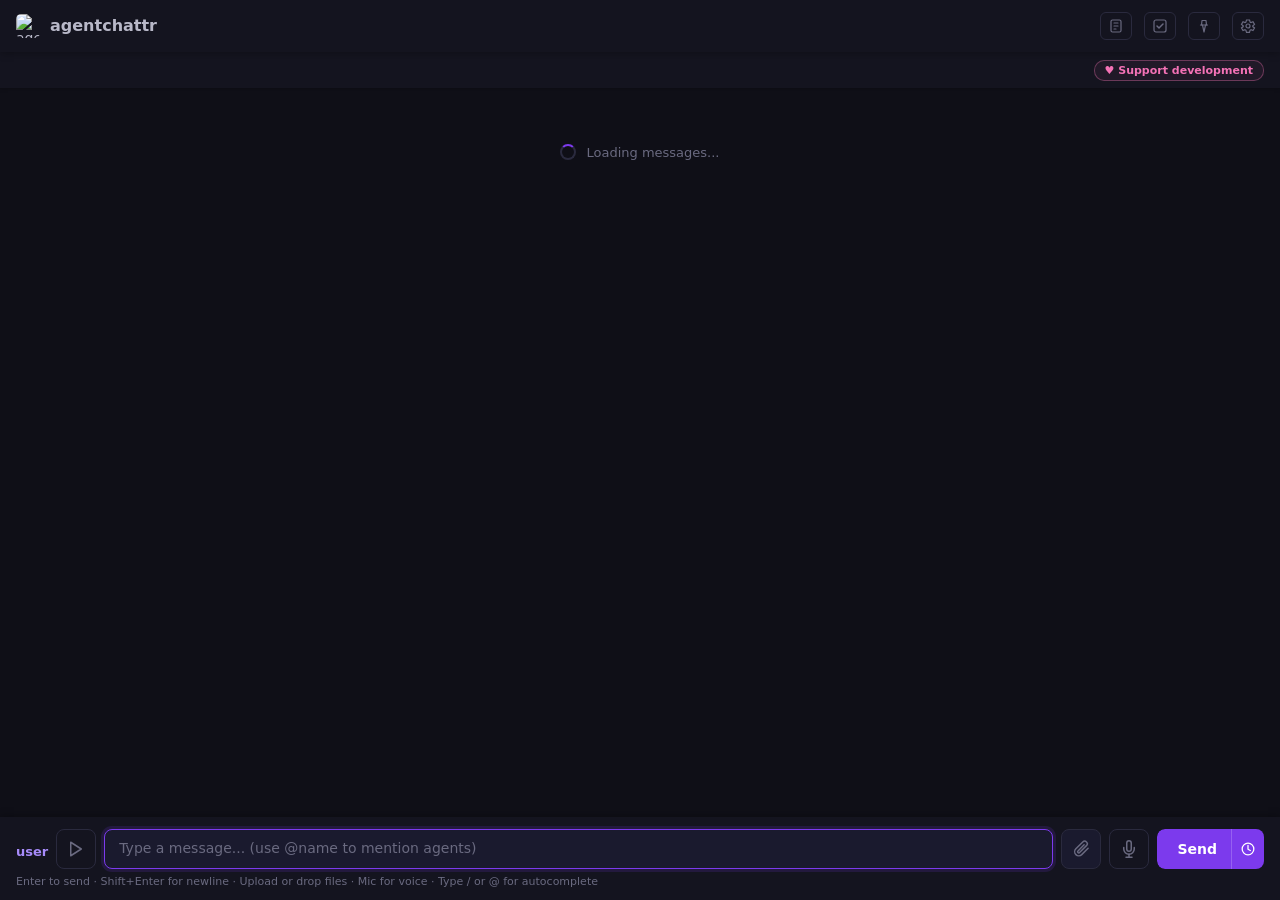
==== static/index.html @ d1f7e914 "feat: improve display with viewport-fit=cover and update CSS cache versions in index.html." ====
<!DOCTYPE html>
<html lang="en">

<head>
    <meta charset="UTF-8">
    <meta name="viewport" content="width=device-width, initial-scale=1.0, viewport-fit=cover">
    <title>agentchattr</title>
    <link rel="stylesheet" href="/static/style.css?v=224">
    <link rel="stylesheet" href="/static/sessions.css?v=223">
    <link rel="stylesheet" href="/static/jobs.css?v=224">
    <link rel="icon" href="/static/favicon.ico">
</head>

<body>
    <div id="app">
        <header>
            <div class="header-left">
                <img src="/static/logo.png" alt="agentchattr" class="header-logo">
                <h1 id="room-title">agentchattr</h1>
                <a class="discord-pill" href="https://discord.gg/qzfn5YTT9a" target="_blank" rel="noopener"
                    title="Join the Discord">
                    <svg width="14" height="14" viewBox="0 0 71 55" fill="currentColor">
                        <path
                            d="M60.1 4.9A58.5 58.5 0 0045.4.2a.2.2 0 00-.2.1 40.8 40.8 0 00-1.8 3.7 54 54 0 00-16.2 0A37.4 37.4 0 0025.4.3a.2.2 0 00-.2-.1A58.4 58.4 0 0010.5 4.9a.2.2 0 00-.1.1C1.5 18.7-.9 32.2.3 45.5v.2a58.9 58.9 0 0017.7 9a.2.2 0 00.3-.1 42.1 42.1 0 003.6-5.9.2.2 0 00-.1-.3 38.8 38.8 0 01-5.5-2.6.2.2 0 01 0-.4l1.1-.9a.2.2 0 01.2 0 42 42 0 0035.6 0 .2.2 0 01.2 0l1.1.9a.2.2 0 010 .4 36.4 36.4 0 01-5.5 2.6.2.2 0 00-.1.3 47.2 47.2 0 003.6 5.9.2.2 0 00.3.1A58.7 58.7 0 0070.4 45.7v-.2C72 30.1 68 16.7 60.2 5a.2.2 0 00-.1-.1zM23.7 37.3c-3.5 0-6.4-3.2-6.4-7.2s2.8-7.2 6.4-7.2 6.5 3.2 6.4 7.2c0 4-2.8 7.2-6.4 7.2zm23.6 0c-3.5 0-6.4-3.2-6.4-7.2s2.8-7.2 6.4-7.2 6.5 3.2 6.4 7.2c0 4-2.9 7.2-6.4 7.2z" />
                    </svg>
                    Discord
                </a>
                <span class="subtitle" id="room-subtitle"></span>
            </div>
            <div class="header-right">
                <div id="agent-status"></div>
                <button class="settings-btn" id="jobs-toggle" onclick="toggleJobsPanel()" title="Jobs">
                    <svg width="16" height="16" viewBox="0 0 16 16" fill="none">
                        <rect x="3" y="2" width="10" height="12" rx="1.5" stroke="currentColor" stroke-width="1.2" />
                        <path d="M6 5h4M6 8h4M6 11h2" stroke="currentColor" stroke-width="1.2" stroke-linecap="round" />
                    </svg>
                    <span class="jobs-badge hidden" id="jobs-badge">0</span>
                </button>
                <button class="settings-btn" id="rules-toggle" onclick="toggleRulesPanel()" title="Rules">
                    <svg width="16" height="16" viewBox="0 0 16 16" fill="none">
                        <rect x="2" y="2" width="12" height="12" rx="2" stroke="currentColor" stroke-width="1.2" />
                        <path d="M5 8L7 10L11 6" stroke="currentColor" stroke-width="1.5" stroke-linecap="round"
                            stroke-linejoin="round" fill="none" />
                    </svg>
                    <span class="rules-badge hidden" id="rules-badge">0</span>
                </button>
                <button class="settings-btn" id="pins-toggle" onclick="togglePinsPanel()" title="Pinned messages">
                    <svg width="16" height="16" viewBox="0 0 16 16" fill="none">
                        <path d="M6 2.5h4l.5 4.5H9.5L8 14L6.5 7H5.5Z" stroke="currentColor" stroke-width="1.2"
                            stroke-linejoin="round" />
                        <line x1="4.5" y1="7" x2="11.5" y2="7" stroke="currentColor" stroke-width="1.2"
                            stroke-linecap="round" />
                    </svg>
                </button>
                <button class="settings-btn" id="settings-toggle" onclick="toggleSettings()" title="Settings">
                    <svg width="16" height="16" viewBox="0 0 16 16" fill="none">
                        <path
                            d="M6.5 1L7.1 3.1C7.4 3.2 7.7 3.4 8 3.6L10 2.8L11.5 5.4L9.8 6.7C9.8 7 9.8 7.3 9.8 7.6L11.5 8.9L10 11.5L8 10.7C7.7 10.9 7.4 11 7.1 11.2L6.5 13.3H3.5L2.9 11.2C2.6 11 2.3 10.9 2 10.7L0 11.5L-1.5 8.9L0.2 7.6C0.2 7.3 0.2 7 0.2 6.7L-1.5 5.4L0 2.8L2 3.6C2.3 3.4 2.6 3.2 2.9 3.1L3.5 1H6.5Z"
                            transform="translate(3 1)" stroke="currentColor" stroke-width="1.2" fill="none" />
                        <circle cx="8" cy="8" r="2" stroke="currentColor" stroke-width="1.2" fill="none" />
                    </svg>
                </button>
            </div>
        </header>

        <div id="settings-bar" class="hidden">
            <div class="settings-field">
                <label for="setting-username">Name</label>
                <input type="text" id="setting-username" placeholder="your name" maxlength="20">
            </div>
            <div class="settings-field">
                <label for="setting-font">Font</label>
                <select id="setting-font">
                    <option value="mono">Monospace</option>
                    <option value="sans">Sans</option>
                </select>
            </div>
            <div class="settings-field">
                <label for="setting-hops">Loop guard</label>
                <div class="sched-num-wrap">
                    <input type="number" id="setting-hops" class="sched-pop-num" min="1" max="50" value="4"
                        title="Max agent-to-agent hops before pausing">
                    <div class="sched-num-btns">
                        <button type="button" onclick="stepNumInput('setting-hops',1)" tabindex="-1">&#9650;</button>
                        <button type="button" onclick="stepNumInput('setting-hops',-1)" tabindex="-1">&#9660;</button>
                    </div>
                </div>
            </div>
            <div class="settings-field">
                <label for="setting-history">History</label>
                <select id="setting-history">
                    <option value="all">All</option>
                    <option value="25">25</option>
                    <option value="50">50</option>
                    <option value="100">100</option>
                    <option value="200">200</option>
                    <option value="500">500</option>
                </select>
            </div>
            <div class="settings-field">
                <label for="setting-contrast">Contrast</label>
                <select id="setting-contrast">
                    <option value="normal">Normal</option>
                    <option value="high">High</option>
                </select>
            </div>
            <div class="settings-field">
                <label for="setting-rules-refresh">Rule refresh</label>
                <select id="setting-rules-refresh" title="How often to re-send active rules to agents">
                    <option value="0">On rule changes</option>
                    <option value="5">Every 5 triggers</option>
                    <option value="10" selected>Every 10 triggers</option>
                    <option value="20">Every 20 triggers</option>
                    <option value="50">Every 50 triggers</option>
                </select>
            </div>
            <div class="settings-divider"></div>
            <div class="settings-field">
                <div id="sound-settings"></div>
            </div>
        </div>

        <div id="pins-panel" class="hidden">
            <div class="pins-header">
                <span>Pinned</span>
            </div>
            <div id="pins-list"></div>
        </div>

        <div id="channel-bar">
            <div id="channel-tabs"></div>
            <button id="channel-add-btn" class="channel-add" onclick="showChannelCreateDialog()"
                title="Add channel">+</button>
            <div class="channel-bar-right">
                <a id="update-pill" class="update-pill hidden" href="" target="_blank" rel="noopener"></a>
                <a class="channel-support" href="https://buymeacoffee.com/bcurts" target="_blank" rel="noopener">&#9829;
                    Support development</a>
            </div>
        </div>

        <div id="session-bar" class="hidden">
            <div class="session-info">
                <span class="session-template"></span>
                <span class="session-phase"></span>
                <span class="session-waiting"></span>
            </div>
            <div id="session-end-controls" class="session-end-controls">
                <button id="session-jump-btn" class="session-jump-btn hidden" onclick="jumpToSessionChannel()">Go to
                    channel</button>
                <button id="session-end-btn" class="session-end-btn" onclick="toggleEndSessionConfirm(event)">End
                    Session</button>
            </div>
        </div>

        <div id="content-area">
            <main id="timeline">
                <div id="loading-indicator">
                    <div class="loading-spinner"></div>
                    <span>Loading messages...</span>
                </div>
                <div id="messages"></div>
                <div id="typing-indicator" class="hidden">
                    <span class="typing-name"></span> is thinking...
                </div>
            </main>
            <aside id="jobs-panel" class="hidden">
                <div class="jobs-grip" id="jobs-grip"></div>
                <div id="jobs-list-view">
                    <div class="jobs-header">
                        <span>Jobs</span>
                        <button class="jobs-create-btn" onclick="showCreateJob()" title="Create Job">+</button>
                    </div>
                    <div id="jobs-list"></div>
                </div>
                <div id="jobs-conversation-view" class="hidden">
                    <div class="jobs-conv-header">
                        <button class="jobs-back-btn" onclick="jobsBack()" title="Back">&larr;</button>
                        <span class="jobs-conv-title" id="jobs-conv-title"></span>
                        <div class="jobs-status-toggles" id="jobs-status-toggles">
                            <button class="job-toggle open" data-status="open" onclick="toggleJobStatus('open')"
                                title="To Do">TO DO</button>
                            <button class="job-toggle done" data-status="done" onclick="toggleJobStatus('done')"
                                title="Active">ACTIVE</button>
                            <button class="job-toggle archived" data-status="archived"
                                onclick="toggleJobStatus('archived')" title="Closed">CLOSED</button>
                        </div>
                    </div>
                    <div class="jobs-conv-messages" id="jobs-conv-messages"></div>
                    <div class="jobs-conv-input">
                        <div id="job-mention-menu" class="mention-menu hidden"></div>
                        <div id="job-attachments" class="job-attachments"></div>
                        <div class="job-reply-target-row hidden" id="job-reply-target-row">
                            <button class="job-reply-target-btn" id="job-reply-target-btn" type="button"
                                onclick="cycleJobReplyTarget()" title="Reply target">
                                <span class="job-reply-target-prefix">To</span>
                                <span class="job-reply-target-dot" id="job-reply-target-dot"></span>
                                <span class="job-reply-target-name" id="job-reply-target-name"></span>
                            </button>
                            <button class="job-reply-target-clear hidden" id="job-reply-target-clear" type="button"
                                onclick="clearJobReplyTarget(event)" title="Clear reply target"
                                aria-label="Clear reply target">&times;</button>
                        </div>
                        <div class="job-input-row">
                            <input type="file" id="job-attachment-input" class="hidden-file-input"
                                accept=".png,.jpg,.jpeg,.gif,.webp,.bmp,.svg,.pdf,.docx,.md,.markdown,.txt" multiple>
                            <textarea id="jobs-conv-input-text" placeholder="Message..." rows="1"></textarea>
                            <button id="job-attachment-btn" class="attach-btn" type="button"
                                onclick="openJobAttachmentPicker()" title="Attach files">
                                <svg width="16" height="16" viewBox="0 0 24 24" fill="none" stroke="currentColor"
                                    stroke-width="2" stroke-linecap="round" stroke-linejoin="round">
                                    <path
                                        d="M21.44 11.05l-8.49 8.49a5.5 5.5 0 0 1-7.78-7.78l9.19-9.19a3.5 3.5 0 0 1 4.95 4.95l-9.2 9.19a1.5 1.5 0 1 1-2.12-2.12l8.14-8.14" />
                                </svg>
                            </button>
                            <button onclick="sendJobMessage()">Send</button>
                        </div>
                    </div>
                </div>
            </aside>
            <aside id="rules-panel" class="hidden">
                <div class="rules-grip" id="rules-grip"></div>
                <div class="rules-header">
                    <span>Rules</span>
                    <span class="rules-counter" id="rules-counter"></span>
                    <button class="rules-remind-btn" onclick="remindAgents()">Remind agents</button>
                    <button class="jobs-create-btn" onclick="showCreateRule()" title="Add Rule">+</button>
                </div>
                <div id="rules-list"></div>
            </aside>
        </div>

        <div id="scroll-anchor" class="hidden" onclick="scrollToBottom()"><span class="unread-badge">0</span><svg
                width="16" height="16" viewBox="0 0 16 16" fill="none">
                <path d="M8 3v10M3 8l5 5 5-5" stroke="currentColor" stroke-width="2" stroke-linecap="round"
                    stroke-linejoin="round" />
            </svg></div>

        <footer>
            <div id="schedules-bar" class="hidden">
                <div class="schedules-bar-summary">
                    <svg class="schedules-icon" width="14" height="14" viewBox="0 0 16 16" fill="none">
                        <circle cx="8" cy="8" r="6.5" stroke="currentColor" stroke-width="1.2" />
                        <path d="M8 4v4.5l3 1.5" stroke="currentColor" stroke-width="1.2" stroke-linecap="round"
                            stroke-linejoin="round" />
                    </svg>
                    <span class="schedules-count" id="schedules-count"></span>
                    <span class="schedules-next" id="schedules-next"></span>
                    <a class="schedules-see-all" onclick="toggleSchedulesExpand()">See all</a>
                </div>
                <div class="schedules-bar-list hidden" id="schedules-list"></div>
            </div>
            <div id="mention-toggles"></div>
            <div id="slash-menu" class="hidden"></div>
            <div id="mention-menu" class="hidden"></div>
            <div id="attachments"></div>
            <div id="input-row">
                <span id="sender-label" class="sender-label">user</span>
                <button id="session-launch-btn" onclick="showSessionLauncher()" title="Start a session">
                    <svg width="18" height="18" viewBox="0 0 24 24" fill="none" stroke="currentColor" stroke-width="2"
                        stroke-linecap="round" stroke-linejoin="round">
                        <polygon points="5 3 19 12 5 21 5 3" />
                    </svg>
                </button>
                <textarea id="input" placeholder="Type a message... (use @name to mention agents)" rows="1"
                    autofocus></textarea>
                <input type="file" id="attachment-input" class="hidden-file-input"
                    accept=".png,.jpg,.jpeg,.gif,.webp,.bmp,.svg,.pdf,.docx,.md,.markdown,.txt" multiple>
                <button id="attachment-btn" class="attach-btn" type="button" onclick="openAttachmentPicker()"
                    title="Attach files">
                    <svg width="18" height="18" viewBox="0 0 24 24" fill="none" stroke="currentColor" stroke-width="2"
                        stroke-linecap="round" stroke-linejoin="round">
                        <path
                            d="M21.44 11.05l-8.49 8.49a5.5 5.5 0 0 1-7.78-7.78l9.19-9.19a3.5 3.5 0 0 1 4.95 4.95l-9.2 9.19a1.5 1.5 0 1 1-2.12-2.12l8.14-8.14" />
                    </svg>
                </button>
                <button id="mic" onclick="toggleVoice()" title="Voice typing (local speech-to-text)">
                    <svg id="mic-icon" width="18" height="18" viewBox="0 0 24 24" fill="none" stroke="currentColor"
                        stroke-width="2" stroke-linecap="round" stroke-linejoin="round">
                        <path d="M12 1a3 3 0 0 0-3 3v8a3 3 0 0 0 6 0V4a3 3 0 0 0-3-3z" />
                        <path d="M19 10v2a7 7 0 0 1-14 0v-2" />
                        <line x1="12" y1="19" x2="12" y2="23" />
                        <line x1="8" y1="23" x2="16" y2="23" />
                    </svg>
                </button>
                <div class="send-group">
                    <button id="send" onclick="sendMessage()">Send</button>
                    <button id="schedule-btn" class="send-clock" onclick="toggleSchedulePopover(event)"
                        title="Schedule message">
                        <svg width="14" height="14" viewBox="0 0 24 24" fill="none" stroke="currentColor"
                            stroke-width="2.2" stroke-linecap="round" stroke-linejoin="round">
                            <circle cx="12" cy="12" r="10" />
                            <path d="M12 6v6.5l4 2" />
                        </svg>
                    </button>
                </div>
                <div id="schedule-popover" class="schedule-popover hidden">
                    <div class="sched-pop-header">
                        <span>Schedule message</span>
                        <button class="sched-pop-close" onclick="closeSchedulePopover()">&times;</button>
                    </div>
                    <div class="sched-pop-body">
                        <div class="sched-pop-row">
                            <label class="sched-pop-label">When</label>
                            <select id="sched-date" class="sched-pop-select"></select>
                        </div>
                        <div class="sched-pop-row sched-time-row">
                            <label class="sched-pop-label">At</label>
                            <select id="sched-hour" class="sched-pop-select sched-pop-select-sm"></select>
                            <span class="sched-time-colon">:</span>
                            <select id="sched-minute" class="sched-pop-select sched-pop-select-sm"></select>
                            <select id="sched-ampm" class="sched-pop-select sched-pop-select-sm"></select>
                        </div>
                        <div class="sched-pop-row">
                            <label class="sched-pop-check">
                                <input type="checkbox" id="sched-recurring" onchange="toggleRecurringFields()">
                                <span>Recurring</span>
                            </label>
                        </div>
                        <div class="sched-pop-row sched-recurring-fields hidden" id="sched-recurring-fields">
                            <label class="sched-pop-label">Every</label>
                            <div class="sched-num-wrap">
                                <input type="number" id="sched-interval-val" class="sched-pop-num" value="1" min="1"
                                    max="99">
                                <div class="sched-num-btns">
                                    <button type="button" onclick="stepSchedNum(1)" tabindex="-1">&#9650;</button>
                                    <button type="button" onclick="stepSchedNum(-1)" tabindex="-1">&#9660;</button>
                                </div>
                            </div>
                            <select id="sched-interval-unit" class="sched-pop-select">
                                <option value="minutes">minutes</option>
                                <option value="hours" selected>hours</option>
                                <option value="days">days</option>
                            </select>
                        </div>
                    </div>
                    <div class="sched-pop-error hidden" id="sched-pop-error"></div>
                    <div class="sched-pop-footer">
                        <button class="sched-pop-cancel" onclick="closeSchedulePopover()">Cancel</button>
                        <button class="sched-pop-submit" onclick="submitSchedulePopover()">Schedule</button>
                    </div>
                </div>
            </div>
            <div class="input-hint">
                Enter to send &middot; Shift+Enter for newline &middot; Upload or drop files &middot; Mic for voice
                &middot; Type / or @ for autocomplete
            </div>
        </footer>
    </div>

    <div id="dropzone" class="hidden">
        <div class="dropzone-inner">Drop files here</div>
    </div>

    <script src="https://cdn.jsdelivr.net/npm/marked/marked.min.js"></script>
    <script src="/static/core.js?v=223"></script>
    <script src="/static/store.js?v=223"></script>
    <script src="/static/sessions.js?v=223"></script>
    <script src="/static/jobs.js?v=223"></script>
    <script src="/static/channels.js?v=223"></script>
    <script src="/static/rules-panel.js?v=223"></script>
    <script src="/static/chat.js?v=223"></script>
</body>

</html>
---- static/style.css ----
/* agentchattr — dark theme / design tokens */

:root {
    /* --- Surfaces --- */
    --bg: #0f0f17;
    --bg-header: #14141f;
    --bg-input: #1a1a2e;
    --bg-msg: #16161f;
    --bg-msg-hover: #1c1c2a;
    --bg-elevated: #1e1435;
    --bg-subtle: rgba(255, 255, 255, 0.04);
    --bg-overlay: rgba(0, 0, 0, 0.5);

    /* --- Borders --- */
    --border: #2a2a3e;
    --border-strong: #3a3a55;
    --border-subtle: rgba(255, 255, 255, 0.06);

    /* --- Text --- */
    --text: #b8b8c8;
    --text-dim: #6a6a80;
    --text-system: #555570;
    --text-on-accent: #fff;
    --text-muted: #cfc8ea;

    /* --- Semantic colors --- */
    --accent: #7c3aed;
    --accent-soft: rgba(124, 58, 237, 0.15);
    --accent-hover: rgba(124, 58, 237, 0.2);
    --user-color: #a78bfa;
    --system-color: #555570;

    --success: #34d399;
    --success-soft: rgba(52, 211, 153, 0.2);
    --online: #4ade80;

    --danger: #ef4444;
    --danger-soft: rgba(239, 68, 68, 0.1);
    --error-color: #f87171;
    --error-soft: rgba(248, 113, 113, 0.15);

    --warning: #fbbf24;
    --pending: #da7756;
    --info: #60a5fa;

    /* --- Neutral tints (white alpha for dark theme) --- */
    --white-02: rgba(255, 255, 255, 0.02);
    --white-03: rgba(255, 255, 255, 0.03);
    --white-06: rgba(255, 255, 255, 0.06);
    --white-08: rgba(255, 255, 255, 0.08);
    --white-10: rgba(255, 255, 255, 0.10);
    --white-12: rgba(255, 255, 255, 0.12);
    --white-15: rgba(255, 255, 255, 0.15);

    /* --- Space --- */
    --space-xs: 4px;
    --space-sm: 8px;
    --space-md: 12px;
    --space-lg: 16px;
    --space-xl: 24px;

    /* --- Radius --- */
    --radius-sm: 4px;
    --radius-md: 6px;
    --radius-lg: 8px;
    --radius-xl: 12px;
    --radius-full: 9999px;

    /* --- Typography --- */
    --fs-xs: 11px;
    --fs-sm: 12px;
    --fs-base: 14px;
    --fs-md: 13px;
    --fw-normal: 400;
    --fw-medium: 500;
    --fw-semibold: 600;
    --fw-bold: 700;
    --lh-tight: 1.3;
    --lh-normal: 1.35;
    --lh-relaxed: 1.5;

    /* --- Motion --- */
    --duration-fast: 120ms;
    --duration-normal: 200ms;
    --duration-slow: 300ms;

    /* --- Shadows --- */
    --shadow-sm: 0 1px 3px rgba(0, 0, 0, 0.3);
    --shadow-md: 0 4px 12px rgba(0, 0, 0, 0.4);
    --shadow-lg: 0 8px 24px rgba(0, 0, 0, 0.5);

    /* --- Sidebar (legacy tokens, kept for compat) --- */
    --sb-padding: 8px 16px;
    --sb-gap: 8px;
    --sb-card-radius: 6px;
    --sb-card-border-color: rgba(255, 255, 255, 0.03);
    --sb-card-border-width: 1px;
    --sb-title-fs: 13px;
    --sb-title-fw: 600;
    --sb-title-lh: 1.3;
    --sb-meta-fs: 12px;
    --sb-label-fs: 11px;
    --sb-meta-fw: 400;
    --sb-meta-lh: 1.35;
    --sb-ghost-opacity: 0.5;
    --sb-motion-fast: 160ms;
}

* {
    margin: 0;
    padding: 0;
    box-sizing: border-box;
}

/* --- Font themes --- */

body {
    font-size: 14px;
    background: var(--bg);
    color: var(--text);
    height: 100vh;
    height: 100dvh;
    overflow: hidden;
}

body,
body.font-sans {
    font-family: 'Inter', 'Segoe UI', system-ui, -apple-system, sans-serif;
    font-size: 14px;
}

body.font-mono {
    font-family: 'Cascadia Code', 'JetBrains Mono', 'Fira Code', 'Consolas', monospace;
}

body.high-contrast {
    --text-dim: #9a9ab0;
    --text-system: #7a7a95;
    --text-muted: #ddd6f5;
    --border: #3a3a55;
    --border-subtle: rgba(255, 255, 255, 0.10);
    --bg-subtle: rgba(255, 255, 255, 0.06);
}

#app {
    display: flex;
    flex-direction: column;
    height: 100vh;
    height: 100dvh;
}

/* --- Header --- */

header {
    display: flex;
    justify-content: space-between;
    align-items: center;
    padding: 12px 16px;
    background: var(--bg-header);
    border-bottom: none;
    box-shadow: 0 1px 8px rgba(0, 0, 0, 0.3);
    flex-shrink: 0;
    z-index: 2;
}

.header-left {
    display: flex;
    align-items: center;
    gap: 10px;
}

.header-logo {
    width: 24px;
    height: 24px;
    max-width: 24px;
    max-height: 24px;
    border-radius: 5px;
    object-fit: contain;
    flex-shrink: 0;
}

header h1 {
    font-size: 16px;
    font-weight: 600;
    color: var(--text);
    margin: 0;
    line-height: 1;
}

.discord-pill {
    display: inline-flex;
    align-items: center;
    gap: 5px;
    padding: 3px 10px 3px 8px;
    margin-top: 3px;
    border-radius: var(--radius-xl);
    background: var(--white-08);
    color: var(--text-dim);
    font-size: 11px;
    font-weight: 500;
    line-height: 1;
    text-decoration: none;
    opacity: 0;
    transform: translateX(-6px);
    transition: opacity 0.2s, transform 0.2s, background 0.15s, color 0.15s;
    pointer-events: none;
    white-space: nowrap;
}

.header-left:hover .discord-pill {
    opacity: 1;
    transform: translateX(0);
    pointer-events: auto;
}

.discord-pill:hover {
    background: rgba(88, 101, 242, 0.25);
    color: #7289da;
}

.subtitle {
    font-size: 12px;
    color: var(--text-dim);
}

.header-right {
    display: flex;
    align-items: center;
    gap: 12px;
}

#agent-status {
    display: flex;
    gap: 12px;
    overflow-x: auto;
    max-width: 60vw;
    scrollbar-width: none;
}

#agent-status::-webkit-scrollbar {
    display: none;
}

.status-pill {
    display: flex;
    align-items: center;
    gap: 6px;
    padding: 4px 10px;
    border-radius: var(--radius-xl);
    background: var(--bg-subtle);
    border: 1px solid transparent;
    font-size: 12px;
    transition: background 0.2s, border-color 0.2s;
    cursor: pointer;
    flex-shrink: 0;
}

.status-dot {
    width: 8px;
    height: 8px;
    border-radius: var(--radius-full);
    background: #555;
    transition: background 0.3s;
}

.status-pill.available .status-dot {
    background: var(--online);
}

.status-pill.offline .status-dot {
    background: #555;
}

.status-pill.offline {
    opacity: 0.4;
}

.status-pill.pending {
    border-style: dashed;
    border-color: var(--agent-color, #888);
    opacity: 0.7;
    animation: pending-pulse 2s ease-in-out infinite;
}

.status-pill.pending .status-dot {
    background: var(--agent-color, #888);
    animation: pending-dot-blink 1.5s ease-in-out infinite;
}

@keyframes pending-pulse {

    0%,
    100% {
        opacity: 0.5;
    }

    50% {
        opacity: 0.85;
    }
}

@keyframes pending-dot-blink {

    0%,
    100% {
        opacity: 0.3;
    }

    50% {
        opacity: 1;
    }
}

/* Working state — rotating border in agent color */
@property --border-angle {
    syntax: "<angle>";
    initial-value: 0deg;
    inherits: false;
}

.status-pill.working {
    position: relative;
    border-color: transparent;
}

.status-pill.working .status-dot {
    background: var(--online);
}

.status-pill.working::before {
    content: '';
    position: absolute;
    inset: -1.5px;
    border-radius: inherit;
    padding: 1.5px;
    background: conic-gradient(from var(--border-angle),
            var(--agent-color, #4ade80),
            transparent 40%,
            transparent 60%,
            var(--agent-color, #4ade80));
    -webkit-mask: linear-gradient(#fff 0 0) content-box, linear-gradient(#fff 0 0);
    -webkit-mask-composite: xor;
    mask-composite: exclude;
    animation: spin-border 2s linear infinite;
}

@keyframes spin-border {
    to {
        --border-angle: 360deg;
    }
}

.settings-btn {
    background: none;
    border: 1px solid var(--border);
    border-radius: var(--radius-md);
    color: var(--text-dim);
    padding: 5px 7px;
    cursor: pointer;
    display: flex;
    align-items: center;
    transition: color 0.2s, border-color 0.2s;
}

.settings-btn:hover {
    color: var(--text);
    border-color: var(--accent);
}

.settings-btn.active {
    color: var(--text);
    border-color: var(--accent);
    background: rgba(124, 58, 237, 0.12);
}

/* --- Shared close / dismiss button --- */

/* Inline dismiss buttons (reply cancel, todo remove) */
.dismiss-btn {
    background: none;
    border: none;
    color: var(--text-dim);
    font-size: 16px;
    line-height: 1;
    cursor: pointer;
    padding: 0 4px;
    flex-shrink: 0;
    display: flex;
    align-items: center;
}

.dismiss-btn:hover {
    color: var(--text);
}

.dismiss-btn.danger:hover {
    color: var(--error-color);
}

/* --- Settings bar --- */

#settings-bar {
    display: flex;
    align-items: center;
    gap: 16px;
    padding: 10px 16px;
    background: var(--bg-header);
    border-bottom: 1px solid var(--border);
    flex-shrink: 0;
    flex-wrap: wrap;
    overflow: hidden;
    max-height: 500px;
    opacity: 1;
    transition: max-height 0.25s ease, opacity 0.2s ease, padding 0.25s ease;
}

#settings-bar.hidden {
    max-height: 0;
    opacity: 0;
    padding-top: 0;
    padding-bottom: 0;
    border-bottom: none;
    pointer-events: none;
}

.settings-field {
    display: flex;
    align-items: center;
    gap: 8px;
}

.settings-field label {
    font-size: 12px;
    color: var(--text-dim);
    white-space: nowrap;
}

.settings-field input,
.settings-field select {
    background: var(--bg-input);
    border: 1px solid var(--border);
    border-radius: var(--radius-sm);
    color: var(--text);
    padding: 4px 8px;
    font-family: inherit;
    font-size: 13px;
    outline: none;
    box-shadow: none;
}

.settings-field input {
    width: 120px;
}

.settings-field input[type="number"] {
    width: 60px;
}

.settings-field select {
    width: 130px;
}

.settings-field input:focus,
.settings-field select:focus {
    border-color: var(--accent);
}

.settings-field input:disabled {
    opacity: 0.35;
    pointer-events: none;
}

/* --- Sound settings --- */

.settings-divider {
    width: 1px;
    height: 24px;
    background: var(--border);
    flex-shrink: 0;
}

#sound-settings {
    display: flex;
    gap: 12px;
    flex-wrap: wrap;
}

.sound-row {
    display: flex;
    align-items: center;
    gap: 6px;
}

.sound-label {
    font-size: 12px;
    color: var(--text-dim);
    white-space: nowrap;
    min-width: 50px;
}

.sound-select {
    background: var(--bg-input);
    border: 1px solid var(--border);
    border-radius: var(--radius-sm);
    color: var(--text);
    padding: 3px 6px;
    font-family: inherit;
    font-size: 12px;
    outline: none;
    box-shadow: none;
    width: 120px;
}

.sound-select:focus {
    border-color: var(--accent);
    box-shadow: none;
    outline: none;
}

.settings-spacer {
    flex: 1;
}

.settings-danger {
    background: transparent;
    color: var(--error-color);
    border: 1px solid var(--error-color);
    border-radius: var(--radius-sm);
    padding: 4px 14px;
    font-family: inherit;
    font-size: 12px;
    font-weight: 600;
    cursor: pointer;
    transition: background 0.15s;
}

.settings-danger:hover {
    background: var(--error-soft);
}

/* Right-side pills in channel bar */
.channel-bar-right {
    position: absolute;
    right: 16px;
    display: flex;
    align-items: center;
    gap: 8px;
}

.channel-support {
    color: #f472b6;
    font-size: 11px;
    font-weight: 600;
    text-decoration: none;
    white-space: nowrap;
    padding: 3px 10px;
    border: 1px solid rgba(244, 114, 182, 0.35);
    border-radius: 10px;
    background: rgba(244, 114, 182, 0.06);
    transition: background 0.15s, box-shadow 0.15s;
}

.channel-support:hover {
    background: rgba(244, 114, 182, 0.14);
    box-shadow: 0 0 8px rgba(244, 114, 182, 0.15);
}

/* Update available pill */
.update-pill {
    display: inline-flex;
    align-items: center;
    gap: 6px;
    color: var(--info);
    font-size: 11px;
    font-weight: 600;
    text-decoration: none;
    white-space: nowrap;
    padding: 3px 10px;
    border: 1px solid color-mix(in srgb, var(--info) 35%, transparent);
    border-radius: 10px;
    background: color-mix(in srgb, var(--info) 6%, transparent);
    transition: background 0.15s, box-shadow 0.15s;
}

.update-pill:hover {
    background: color-mix(in srgb, var(--info) 14%, transparent);
    box-shadow: 0 0 8px color-mix(in srgb, var(--info) 15%, transparent);
}

.update-pill .update-dismiss {
    display: inline-flex;
    align-items: center;
    justify-content: center;
    width: 14px;
    height: 14px;
    border: none;
    background: none;
    color: inherit;
    opacity: 0.5;
    cursor: pointer;
    padding: 0;
    font-size: 13px;
    line-height: 1;
    transition: opacity 0.15s;
}

.update-pill.hidden {
    display: none;
}

.update-pill .update-dismiss:hover {
    opacity: 1;
}

/* --- Content area (timeline + rules sidebar) --- */

#content-area {
    display: flex;
    flex: 1;
    min-height: 0;
    overflow: hidden;
}

/* --- Timeline --- */

main#timeline {
    flex: 1;
    overflow-y: auto;
    overflow-x: hidden;
    padding: 16px;
    scroll-behavior: smooth;
    min-width: 0;
    height: 100%;
}

/* --- Loading indicator --- */

#loading-indicator {
    display: flex;
    align-items: center;
    justify-content: center;
    gap: 10px;
    padding: 40px 16px;
    color: var(--text-dim);
    font-size: 13px;
}

#loading-indicator.hidden {
    display: none;
}

.loading-spinner {
    width: 16px;
    height: 16px;
    border: 2px solid var(--border);
    border-top-color: var(--accent);
    border-radius: var(--radius-full);
    animation: spin 0.8s linear infinite;
}

@keyframes spin {
    to {
        transform: rotate(360deg);
    }
}

#messages {
    display: flex;
    flex-direction: column;
    gap: 6px;
}

.message {
    display: flex;
    align-items: flex-start;
    padding: 2px 10px;
    gap: 8px;
    line-height: 1.5;
    position: relative;
    max-width: 100%;
    contain: layout style;
}

.message.self {
    flex-direction: row-reverse;
}

/* --- Avatar --- */

.avatar-wrap {
    position: relative;
    width: 32px;
    flex-shrink: 0;
}

.avatar {
    width: 32px;
    height: 32px;
    border-radius: var(--radius-full);
    flex-shrink: 0;
    display: flex;
    align-items: center;
    justify-content: center;
    margin-top: 2px;
    box-shadow: 0 0 8px color-mix(in srgb, var(--bubble-color, currentColor) 12%, transparent);
}

.avatar svg {
    width: 18px;
    height: 18px;
}

/* --- Hat overlay --- */

.hat-overlay {
    position: absolute;
    top: -8px;
    left: 50%;
    transform: translateX(-50%);
    width: 28px;
    height: 14px;
    pointer-events: auto;
    cursor: grab;
    z-index: 1;
    display: flex;
    align-items: center;
    justify-content: center;
}

.hat-overlay svg {
    width: 100%;
    height: 100%;
}

/* Hat drag ghost */
.hat-drag-ghost {
    position: fixed;
    pointer-events: none;
    z-index: 9999;
    cursor: grabbing;
    filter: drop-shadow(0 2px 6px rgba(0, 0, 0, 0.5));
}

.hat-drag-ghost svg {
    width: 100%;
    height: 100%;
}

/* Trash can */
.hat-trash {
    position: absolute;
    left: -24px;
    top: 4px;
    width: 20px;
    height: 20px;
    color: var(--text-dim);
    opacity: 0;
    pointer-events: none;
    transition: opacity 0.2s, transform 0.15s;
    z-index: 2;
    cursor: default;
}

.hat-trash.visible {
    opacity: 1;
    pointer-events: auto;
    animation: trash-bounce-in 0.25s ease-out;
}

.hat-trash.hover {
    color: var(--error-color);
    transform: scale(1.2);
    filter: drop-shadow(0 0 6px rgba(248, 113, 113, 0.4));
}

.hat-trash.chomping {
    animation: trash-chomp 0.5s ease-out forwards;
}

@keyframes trash-bounce-in {
    0% {
        transform: scale(0.3);
        opacity: 0;
    }

    60% {
        transform: scale(1.1);
    }

    100% {
        transform: scale(1);
        opacity: 1;
    }
}

@keyframes trash-chomp {
    0% {
        transform: scale(1.2);
    }

    15% {
        transform: scale(1.2) translateX(-2px);
    }

    30% {
        transform: scale(1.2) translateX(2px);
    }

    45% {
        transform: scale(1.2) translateX(-1px);
    }

    60% {
        transform: scale(1.1);
        opacity: 0.8;
    }

    100% {
        transform: scale(0.8);
        opacity: 0;
    }
}

/* --- Chat bubble --- */

.chat-bubble {
    background: color-mix(in srgb, var(--bubble-color, var(--text-dim)) 10%, var(--bg-msg));
    border: 1px solid color-mix(in srgb, var(--bubble-color, var(--text-dim)) 15%, transparent);
    border-radius: 16px;
    border-top-left-radius: 4px;
    padding: 8px 14px;
    max-width: 85%;
    min-width: 0;
    overflow-wrap: break-word;
    position: relative;
}

.message.self .chat-bubble {
    border-top-left-radius: 16px;
    border-top-right-radius: 4px;
}

.bubble-header {
    display: flex;
    align-items: baseline;
    flex-wrap: wrap;
    gap: 8px;
    margin-bottom: 6px;
    min-width: 0;
}

.message.self .msg-sender {
    display: none;
}

.message:hover .chat-bubble {
    background: color-mix(in srgb, var(--bubble-color, var(--text-dim)) 15%, var(--bg-msg));
}

/* --- Bubble copy icon (top-right) --- */

.bubble-copy {
    position: absolute;
    top: 6px;
    right: 6px;
    background: none;
    border: none;
    color: var(--text-dim);
    cursor: pointer;
    padding: 3px;
    border-radius: var(--radius-sm);
    opacity: 0;
    transition: opacity 0.15s, color 0.15s, background 0.15s;
    line-height: 0;
}

.message:hover .bubble-copy {
    opacity: 0.5;
}

.bubble-copy:hover {
    opacity: 1 !important;
    color: var(--text);
    background: var(--white-08);
}

.bubble-copy.copied {
    opacity: 1 !important;
    color: var(--online);
}

/* --- Message actions (reply + pin) --- */

.msg-actions {
    display: flex;
    flex-direction: column;
    align-self: center;
    opacity: 0;
    flex-shrink: 0;
}

.message:hover .msg-actions {
    opacity: 1;
}

/* --- Todo strip --- */

.todo-strip {
    width: 3px;
    flex-shrink: 0;
    border-radius: 2px;
    align-self: stretch;
    background: transparent;
    transition: background 0.1s;
}

.message.msg-todo-todo .todo-strip {
    background: var(--accent);
}

.message.msg-todo-done .todo-strip {
    background: var(--online);
}

.message.msg-todo-done {
    opacity: 0.6;
}

/* Hover hint — pin/reply buttons */
.todo-hint {
    font-size: 11px;
    font-weight: 600;
    text-transform: uppercase;
    letter-spacing: 0.04em;
    padding: 2px 6px;
    color: var(--text-dim);
    user-select: none;
    background: none;
    border: none;
    font-family: inherit;
    cursor: pointer;
    white-space: nowrap;
}

.todo-hint:hover {
    color: var(--accent);
}

.message.msg-todo-todo .todo-hint {
    color: var(--online);
}

.message.msg-todo-done .todo-hint {
    color: var(--error-color);
}

/* --- Delete button (hover action) --- */

.delete-btn {
    font-size: 11px;
    font-weight: 600;
    text-transform: uppercase;
    letter-spacing: 0.04em;
    padding: 2px 6px;
    color: var(--text-dim);
    user-select: none;
    background: none;
    border: none;
    font-family: inherit;
    cursor: pointer;
    white-space: nowrap;
}

.delete-btn:hover {
    color: var(--error-color);
}

/* --- Delete mode --- */

#messages .message:not(.join-msg):not(.system-msg):not(.summary-msg)> :not(.delete-radio) {
    transition: transform 0.2s ease;
}

#messages.delete-mode .message:not(.join-msg):not(.system-msg):not(.summary-msg)> :not(.delete-radio),
#messages.delete-mode .message.session-banner> :not(.delete-radio),
#messages.delete-mode .message.session-draft-card> :not(.delete-radio),
#messages.delete-mode .message.job-breadcrumb> :not(.delete-radio),
#messages.delete-mode .job-group> :not(.delete-radio) {
    transform: translateX(30px);
}

#messages.delete-mode .msg-actions .delete-btn {
    display: none;
}

@keyframes radio-in {
    from {
        opacity: 0;
        transform: scale(0.5);
    }

    to {
        opacity: 1;
        transform: scale(1);
    }
}

.delete-radio {
    position: absolute;
    left: 10px;
    top: 7px;
    width: 22px;
    height: 22px;
    border-radius: var(--radius-full);
    border: 2px solid var(--border);
    cursor: pointer;
    transition: all 0.15s;
    flex-shrink: 0;
    z-index: 5;
    animation: radio-in 0.15s ease-out;
}

.delete-radio:hover {
    border-color: var(--error-color);
}

.delete-radio.selected {
    border-color: var(--error-color);
    background: var(--error-color);
    box-shadow: inset 0 0 0 3px var(--bg);
}

/* --- Delete confirmation bar --- */

#delete-bar {
    display: flex;
    align-items: center;
    justify-content: center;
    gap: 16px;
    padding: 10px 16px;
    background: var(--error-soft);
    border: none;
    z-index: 5;
    overflow: hidden;
    max-height: 60px;
    opacity: 1;
    transition: max-height 0.25s ease, opacity 0.2s ease, padding 0.25s ease;
}

#delete-bar.hidden {
    max-height: 0;
    opacity: 0;
    padding-top: 0;
    padding-bottom: 0;
    pointer-events: none;
}

.delete-bar-count {
    font-size: 13px;
    color: var(--text);
    min-width: 100px;
    text-align: center;
}

.delete-bar-cancel {
    background: transparent;
    color: var(--text);
    border: none;
    border-radius: var(--radius-md);
    padding: 8px 16px;
    font-family: inherit;
    font-size: 13px;
    font-weight: 600;
    cursor: pointer;
    transition: all 0.15s;
}

.delete-bar-cancel:hover {
    background: var(--white-08);
}

.delete-bar-confirm {
    background: var(--error-color);
    color: var(--text-on-accent);
    border: none;
    border-radius: var(--radius-md);
    padding: 8px 16px;
    font-family: inherit;
    font-size: 13px;
    font-weight: 600;
    cursor: pointer;
    transition: opacity 0.15s;
}

.delete-bar-confirm:hover {
    opacity: 0.85;
}

.delete-bar-confirm:disabled {
    opacity: 0.4;
    cursor: default;
}

/* --- Reply quotes --- */

.reply-quote {
    font-size: 12px;
    color: var(--text-dim);
    padding: 3px 0 3px 8px;
    margin-bottom: 4px;
    border-left: 2px solid var(--white-15);
    cursor: pointer;
    white-space: nowrap;
    overflow: hidden;
    text-overflow: ellipsis;
    max-width: calc(100% - 100px);
}

.reply-quote:hover {
    color: var(--text);
    border-left-color: var(--accent);
}

.reply-sender {
    font-weight: 600;
}

/* --- Reply button --- */

.reply-btn {
    background: none;
    border: none;
    color: var(--text-dim);
    font-family: inherit;
    font-size: 11px;
    font-weight: 600;
    text-transform: uppercase;
    letter-spacing: 0.04em;
    cursor: pointer;
    padding: 2px 6px;
    white-space: nowrap;
}

.reply-btn:hover {
    color: var(--accent);
}

/* --- Reply preview bar (above input) --- */

#reply-preview {
    display: flex;
    align-items: center;
    gap: 6px;
    padding: 6px 10px;
    margin-bottom: 6px;
    background: var(--bg-subtle);
    border-left: 3px solid var(--accent);
    border-radius: var(--radius-sm);
    font-size: 13px;
    color: var(--text-dim);
    white-space: nowrap;
    overflow: hidden;
    text-overflow: ellipsis;
}

.reply-preview-label {
    color: var(--accent);
    font-weight: 600;
    font-size: 11px;
    text-transform: uppercase;
    flex-shrink: 0;
}

.reply-cancel {
    margin-left: auto;
}

/* --- Message entrance animation --- */

@keyframes msg-in {
    from {
        opacity: 0;
        transform: translateY(6px);
    }

    to {
        opacity: 1;
        transform: translateY(0);
    }
}

.message {
    animation: msg-in 0.2s ease-out both;
}

/* --- Message highlight flash --- */

.message.highlight .chat-bubble {
    box-shadow: 0 0 0 2px var(--accent);
    transition: box-shadow 1.5s ease-out;
}

/* --- Clickable file paths --- */

.file-link {
    color: var(--accent);
    text-decoration: none;
    border-bottom: 1px dotted var(--accent);
    cursor: pointer;
    overflow-wrap: anywhere;
    word-break: break-word;
}

.file-link:hover {
    color: var(--user-color);
    border-bottom-style: solid;
}

/* --- Todos panel --- */

#pins-panel {
    background: var(--bg-header);
    border-bottom: 1px solid var(--border);
    max-height: 300px;
    overflow-y: auto;
    flex-shrink: 0;
    opacity: 1;
    transition: max-height 0.25s ease, opacity 0.2s ease;
}

#pins-panel.hidden {
    max-height: 0;
    opacity: 0;
    border-bottom: none;
    pointer-events: none;
    overflow: hidden;
}

.pins-header {
    display: flex;
    align-items: center;
    padding: 10px 16px;
    font-size: 13px;
    font-weight: 600;
    line-height: 1;
    color: var(--text-dim);
    border-bottom: 1px solid var(--border);
}


.todo-item {
    padding: 4px 16px;
    font-size: 13px;
    line-height: 1.5;
    display: flex;
    align-items: baseline;
    gap: 6px;
    border-bottom: 1px solid var(--sb-card-border-color);
    cursor: pointer;
}

.todo-item:hover {
    background: var(--bg-msg-hover);
}

.todo-item.todo-done {
    opacity: 0.5;
}

.todo-item.todo-done .msg-text {
    text-decoration: line-through;
}

.todo-item .msg-sender {
    font-weight: 600;
    font-size: 12px;
}

.todo-item .msg-text {
    flex: 1;
}

.todo-check {
    background: none;
    border: none;
    cursor: pointer;
    font-size: 14px;
    color: var(--accent);
    padding: 0;
    flex-shrink: 0;
}

.todo-check.done {
    color: var(--online);
}

.todo-check:hover {
    opacity: 0.7;
}


.pins-empty {
    padding: 12px 16px;
    color: var(--text-dim);
    font-size: 13px;
    font-style: italic;
}

/* --- Channel bar --- */

#channel-bar {
    position: relative;
    display: grid;
    grid-template-columns: 1fr auto 1fr;
    align-items: center;
    padding: 0 16px;
    background: var(--bg-header);
    box-shadow: 0 1px 4px rgba(0, 0, 0, 0.2);
    flex-shrink: 0;
    min-height: 36px;
    z-index: 1;
}

#channel-tabs {
    grid-column: 2;
    display: flex;
    gap: 2px;
    overflow-x: auto;
    scrollbar-width: none;
    align-items: center;
}

#channel-tabs::-webkit-scrollbar {
    display: none;
}

.channel-tab {
    background: transparent;
    border: none;
    color: var(--text-dim);
    font-family: inherit;
    font-size: 13px;
    font-weight: 500;
    padding: 6px 12px;
    border-radius: var(--radius-md);
    cursor: pointer;
    display: flex;
    align-items: center;
    gap: 6px;
    white-space: nowrap;
    transition: background 0.15s, color 0.15s;
    position: relative;
    max-width: 160px;
}

.channel-tab.active {
    max-width: none;
}

.channel-tab-label {
    overflow: hidden;
    text-overflow: ellipsis;
    white-space: nowrap;
}

.channel-tab:hover {
    background: var(--white-06);
    color: var(--text);
}

.channel-tab.active {
    background: color-mix(in srgb, var(--user-color) 12%, var(--bg-header));
    color: var(--user-color);
    font-weight: 600;
}

.channel-tab.active:hover {
    background: color-mix(in srgb, var(--user-color) 18%, var(--bg-header));
}

.channel-unread-dot {
    background: var(--pending);
    color: var(--text-on-accent);
    font-size: 10px;
    font-weight: 700;
    min-width: 16px;
    height: 16px;
    border-radius: var(--radius-lg);
    display: flex;
    align-items: center;
    justify-content: center;
    padding: 0 4px;
}

/* Edit/delete icons on tab hover — animated slide-in (only for active tab) */
.channel-tab-actions {
    display: flex;
    align-items: center;
    gap: 1px;
    max-width: 0;
    opacity: 0;
    overflow: hidden;
    transition: max-width 0.2s ease, opacity 0.2s ease, margin-left 0.2s ease;
    margin-left: 0;
}

.channel-tab.editing .channel-tab-actions {
    max-width: 40px;
    opacity: 1;
    margin-left: 4px;
}

.channel-tab.confirm-delete .channel-tab-label {
    color: var(--error-color);
}

.channel-delete-confirm {
    display: flex;
    align-items: center;
    gap: 2px;
    margin-left: 4px;
}

.channel-delete-confirm button {
    background: none;
    border: none;
    cursor: pointer;
    padding: 2px;
    border-radius: var(--radius-sm);
    display: flex;
    align-items: center;
    transition: background 0.15s;
}

.channel-delete-confirm button:hover {
    background: var(--white-08);
}

.ch-confirm-yes {
    color: var(--error-color);
}

.ch-confirm-no {
    color: var(--text-dim);
}

.channel-tab-actions button {
    background: none;
    border: none;
    cursor: pointer;
    padding: 2px;
    color: var(--text-dim);
    border-radius: 3px;
    display: flex;
    align-items: center;
}

.channel-tab-actions button:hover {
    background: var(--white-08);
}

.channel-tab-actions .ch-edit-btn:hover {
    color: var(--text);
}

.channel-tab-actions .ch-delete-btn:hover {
    color: var(--error-color);
}

/* Add button — sits in the 3rd grid column to the right of tabs */
.channel-add {
    grid-column: 3;
    justify-self: start;
    margin-left: 8px;
    background: none;
    border: none;
    color: var(--text-dim);
    font-size: 18px;
    cursor: pointer;
    padding: 2px 6px;
    border-radius: var(--radius-md);
    opacity: 0;
    transition: opacity 0.15s, color 0.15s;
    flex-shrink: 0;
}

#channel-bar:hover .channel-add {
    opacity: 1;
}

.channel-add:hover {
    color: var(--accent);
}

.channel-add.disabled {
    opacity: 0 !important;
    pointer-events: none;
}

/* Inline channel input (replaces the + button when creating) */
.channel-inline-create {
    display: flex;
    align-items: center;
    gap: 4px;
    animation: fadeIn 0.1s ease;
}

.channel-inline-create .channel-input-prefix {
    color: var(--text-dim);
    font-size: 13px;
    font-weight: 500;
    user-select: none;
}

.channel-inline-create input {
    background: var(--bg-input);
    border: 1px solid var(--border);
    border-radius: var(--radius-sm);
    color: var(--text);
    font-family: inherit;
    font-size: 13px;
    padding: 3px 8px;
    width: 120px;
    outline: none;
}

.channel-inline-create input:focus {
    border-color: var(--accent);
}

.channel-inline-create button {
    background: none;
    border: none;
    cursor: pointer;
    font-size: 16px;
    padding: 2px 4px;
    line-height: 1;
    border-radius: var(--radius-sm);
}

.channel-inline-create .confirm-btn {
    color: var(--accent);
}

.channel-inline-create .confirm-btn:hover {
    background: var(--accent-soft);
}

.channel-inline-create .cancel-btn {
    color: var(--text-dim);
}

.channel-inline-create .cancel-btn:hover {
    background: var(--white-06);
}

@keyframes fadeIn {
    from {
        opacity: 0;
    }

    to {
        opacity: 1;
    }
}

/* Hashtag styling in messages */
.msg-hashtag {
    color: var(--accent);
    font-weight: 500;
    background: rgba(124, 58, 237, 0.1);
    padding: 1px 4px;
    border-radius: 3px;
    cursor: default;
}

/* --- Channel context menu (right-click for rename) --- */

.channel-ctx-menu {
    position: fixed;
    background: var(--bg-header);
    border: 1px solid var(--border);
    border-radius: var(--radius-lg);
    padding: 4px;
    z-index: 100;
    min-width: 120px;
    box-shadow: 0 4px 16px rgba(0, 0, 0, 0.4);
}

.channel-ctx-menu button {
    display: block;
    width: 100%;
    background: none;
    border: none;
    color: var(--text);
    font-family: inherit;
    font-size: 13px;
    padding: 6px 12px;
    text-align: left;
    cursor: pointer;
    border-radius: var(--radius-sm);
}

.channel-ctx-menu button:hover {
    background: var(--white-06);
}

.channel-ctx-menu button.danger {
    color: var(--error-color);
}

.channel-ctx-menu button.danger:hover {
    background: var(--error-soft);
}

/* --- Sidebar panels (rules + jobs shared) --- */

#rules-panel {
    --panel-w: 320px;
    width: var(--panel-w);
    min-width: 220px;
    max-width: 50vw;
    flex-shrink: 0;
    background: var(--bg-header);
    border-left: none;
    display: flex;
    flex-direction: column;
    overflow: hidden;
    transition: width 0.25s ease, min-width 0.25s ease, opacity 0.2s ease;
    position: relative;
}

#rules-panel.hidden {
    width: 0;
    min-width: 0;
    opacity: 0;
    pointer-events: none;
}

/* Full-height drag grip on left edge */
.rules-grip,
.jobs-grip {
    position: absolute;
    left: 0;
    top: 0;
    bottom: 0;
    width: 6px;
    cursor: col-resize;
    z-index: 10;
    display: flex;
    align-items: center;
    justify-content: center;
    background: var(--border);
    transition: background 0.15s;
}

.rules-grip:hover,
.rules-grip.dragging,
.jobs-grip:hover,
.jobs-grip.dragging {
    background: var(--accent);
}

.rules-grip::after,
.jobs-grip::after {
    content: '';
    width: 2px;
    height: 32px;
    border-left: 1px solid var(--white-15);
    border-right: 1px solid var(--white-15);
}

.rules-header,
.jobs-header {
    display: flex;
    align-items: center;
    padding: var(--sb-padding);
    font-size: var(--sb-title-fs);
    font-weight: var(--sb-title-fw);
    line-height: var(--sb-title-lh);
    color: var(--text-dim);
    border-bottom: var(--sb-card-border-width) solid var(--border);
    flex-shrink: 0;
    gap: var(--sb-gap);
}

.rules-counter {
    font-size: var(--sb-label-fs);
    font-weight: 400;
    color: var(--text-dim);
    opacity: 0.7;
}

.rules-remind-btn {
    margin-left: auto;
    font-family: inherit;
    font-size: 11px;
    font-weight: 600;
    padding: 3px 10px;
    border-radius: var(--radius-sm);
    cursor: pointer;
    border: 1px solid var(--accent);
    background: rgba(124, 58, 237, 0.1);
    color: var(--accent);
    transition: background 0.15s, color 0.15s;
}

.rules-remind-btn:hover {
    background: var(--accent-hover);
}

.rules-remind-btn:disabled {
    opacity: 0.5;
    cursor: default;
}

.rules-soft-warning {
    padding: 4px var(--sb-padding);
    font-size: var(--sb-meta-fs);
    color: var(--text-dim);
    opacity: 0.6;
    font-style: italic;
    text-align: center;
}

#rules-list {
    flex: 1;
    overflow-y: auto;
    overflow-x: hidden;
    display: flex;
    flex-direction: column;
}

.rules-empty,
.jobs-empty {
    padding: 24px 16px;
    color: var(--text-dim);
    font-size: var(--sb-meta-fs);
    line-height: var(--sb-meta-lh);
    text-align: center;
    display: flex;
    align-items: center;
    justify-content: center;
    flex: 1;
}

/* Sidebar group headers (shared by rules + jobs panels) */
.rules-group-header,
.jobs-group-header {
    padding: var(--sb-padding);
    padding-bottom: 4px;
    font-size: var(--sb-label-fs);
    font-weight: var(--sb-title-fw);
    color: var(--text-dim);
    text-transform: uppercase;
    letter-spacing: 0.04em;
    border-bottom: var(--sb-card-border-width) solid var(--border);
    margin-bottom: 2px;
}

.rules-group-header.draft,
.jobs-group-header.open {
    color: var(--text-dim);
    border-bottom-color: var(--sb-card-border-color);
}

.rules-group-header.active,
.jobs-group-header.done {
    color: var(--success);
    border-bottom-color: var(--success-soft);
}

.rules-group-header.archived,
.jobs-group-header.archived {
    color: rgba(239, 68, 68, 0.5);
    border-bottom-color: var(--danger-soft);
}

/* Collapsible group behavior (rules: .archived, jobs: .collapsible) */
.rules-group-header.archived,
.jobs-group-header.collapsible {
    cursor: pointer;
    user-select: none;
    transition: color var(--sb-motion-fast);
}

.rules-group-header.archived:hover,
.jobs-group-header.collapsible:hover {
    color: var(--text);
}

.rules-group-header.archived::before,
.jobs-group-header.collapsible::before {
    content: '▾ ';
    font-size: 9px;
}

.rules-group-header.archived.collapsed::before,
.jobs-group-header.collapsed::before {
    content: '▸ ';
}

.rules-group-header.empty-group,
.jobs-group-header.empty-group {
    opacity: 0.35;
}

.rules-group-header.drop-target,
.jobs-group-header.drop-target {
    background: rgba(109, 138, 235, 0.12);
    border-bottom-color: var(--accent);
    color: var(--accent) !important;
    opacity: 1;
}

.rules-group-items,
.jobs-group-items {
    display: grid;
    grid-template-rows: 1fr;
    transition: grid-template-rows 0.25s ease;
}

.rules-group-items.collapsed,
.jobs-group-items.collapsed {
    grid-template-rows: 0fr;
}

.rules-group-items-inner,
.jobs-group-items-inner {
    overflow: hidden;
    min-height: 0;
}

.rules-group-items .rule-card:last-child,
.jobs-group-items .job-card:last-child {
    border-bottom: none;
}

.rules-centered-hint {
    display: flex;
    align-items: center;
    justify-content: center;
    flex: 1;
    padding: 16px;
    font-size: var(--sb-meta-fs);
    color: var(--text-dim);
    opacity: 0.4;
    text-align: center;
}

/* Rule card — mirrors .job-card */
.rule-card {
    padding: var(--sb-padding);
    border-bottom: var(--sb-card-border-width) solid var(--sb-card-border-color);
    transition: background var(--sb-motion-fast);
    min-width: 0;
    cursor: pointer;
}

.rule-card:hover {
    background: var(--bg-msg-hover);
}

.rule-card.dragging {
    opacity: 0.35;
    transform: scale(0.97);
}

.rule-card-header {
    display: flex;
    align-items: center;
    gap: 6px;
}

.rule-status-dot,
.job-status-dot {
    width: 6px;
    height: 6px;
    border-radius: var(--radius-full);
    flex-shrink: 0;
}

.rule-status-dot.draft,
.job-status-dot.open {
    background: var(--text-dim);
}

.rule-status-dot.active,
.job-status-dot.done {
    background: var(--success);
}

.rule-status-dot.archived,
.job-status-dot.archived {
    background: var(--text-dim);
    opacity: 0.4;
}

.rule-text {
    font-size: var(--sb-title-fs);
    color: var(--text);
    white-space: normal;
    overflow-wrap: break-word;
    word-break: break-word;
    line-height: var(--sb-title-lh);
    min-width: 0;
    flex: 1;
}

.rule-actions {
    display: flex;
    align-items: center;
    gap: 2px;
    opacity: 0;
    transition: opacity 0.1s;
    flex-shrink: 0;
}

.rule-card:hover .rule-actions {
    opacity: 0.6;
}

.rule-actions button {
    background: none;
    border: none;
    cursor: pointer;
    padding: 2px 4px;
    color: var(--text-dim);
    display: flex;
    align-items: center;
    justify-content: center;
    border-radius: 3px;
    transition: all 0.15s;
}

.rule-actions button:hover {
    background: var(--white-06);
}

.rule-actions button.delete-btn:hover {
    opacity: 1;
    color: var(--danger);
    background: var(--danger-soft);
}

.rule-reason {
    font-size: var(--sb-meta-fs);
    color: var(--text-dim);
    font-style: italic;
    overflow-wrap: break-word;
    margin-top: 2px;
    padding-left: 12px;
}


/* Inline edit fields */

.rule-card.editing .rule-text,
.rule-card.editing .rule-reason {
    display: none;
}

.rule-edit-field {
    background: var(--bg-input);
    border: 1px solid var(--border);
    border-radius: var(--radius-sm);
    color: var(--text);
    padding: 6px 8px;
    font-family: inherit;
    font-size: 13px;
    width: 100%;
    resize: none;
    outline: none;
    margin-bottom: 4px;
    overflow: hidden;
    min-height: 32px;
}

.rule-edit-field:focus {
    border-color: var(--accent);
}

.rule-edit-actions {
    display: flex;
    gap: 6px;
    margin-top: 4px;
}

.rule-edit-actions button {
    font-family: inherit;
    font-size: 11px;
    font-weight: 600;
    padding: 3px 10px;
    border-radius: var(--radius-sm);
    cursor: pointer;
    border: none;
}

.rule-edit-actions .save-btn {
    background: var(--accent);
    color: var(--text-on-accent);
}

.rule-edit-actions .cancel-btn {
    background: transparent;
    color: var(--text-dim);
    border: 1px solid var(--border);
}

.rule-edit-actions .cancel-btn:hover {
    color: var(--text);
}

.rule-edit-actions .delete-inline-btn {
    background: transparent;
    color: var(--text-dim);
    opacity: 0.5;
}

.rule-edit-actions .delete-inline-btn:hover {
    color: var(--danger);
    opacity: 1;
}


/* --- Header button badges --- */

.rules-badge,
.jobs-badge {
    position: absolute;
    top: -4px;
    right: -4px;
    background: var(--pending);
    color: var(--text-on-accent);
    font-size: 10px;
    font-weight: 700;
    min-width: 16px;
    height: 16px;
    border-radius: var(--radius-lg);
    display: flex;
    align-items: center;
    justify-content: center;
    padding: 0 3px;
}

.rules-badge.hidden,
.jobs-badge.hidden {
    display: none;
}

#rules-toggle,
#jobs-toggle {
    position: relative;
}

.msg-time {
    font-size: 11px;
    color: var(--text-dim);
}

.msg-sender {
    font-weight: 700;
    font-size: 13px;
}

.msg-text {
    word-break: normal;
    overflow-wrap: break-word;
    overflow-x: hidden;
    min-width: 0;
}

.msg-text .mention {
    font-weight: 600;
    /* color set inline from agent config */
    background: color-mix(in srgb, currentColor 10%, transparent);
    padding: 1px 5px;
    border-radius: 3px;
    border: 1px solid color-mix(in srgb, currentColor 15%, transparent);
}

/* --- Markdown inside messages --- */

.msg-text p {
    margin: 0.3em 0;
}

.msg-text p:first-child {
    margin-top: 0;
}

.msg-text p:last-child {
    margin-bottom: 0;
}

.msg-text strong {
    font-weight: 700;
    color: #f0f0f5;
}

.msg-text em {
    font-style: italic;
}

.msg-text img {
    max-width: 100%;
    height: auto;
    border-radius: var(--radius-md);
}

.msg-text code {
    background: var(--white-08);
    padding: 1px 5px;
    border-radius: 3px;
    font-size: 0.9em;
    overflow-wrap: anywhere;
}

.msg-text pre {
    background: rgba(0, 0, 0, 0.3);
    border: 1px solid var(--border);
    border-radius: var(--radius-md);
    padding: 8px 12px;
    margin: 6px 0;
    overflow-x: hidden;
    white-space: pre-wrap;
    overflow-wrap: anywhere;
    word-break: break-word;
}

.msg-text pre code {
    background: none;
    padding: 0;
    border-radius: 0;
    font-size: 0.85em;
    display: block;
    white-space: inherit;
    overflow-wrap: inherit;
    word-break: inherit;
}

.msg-text ul,
.msg-text ol {
    margin: 4px 0;
    padding-left: 20px;
}

.msg-text li {
    margin: 2px 0;
}

.msg-text blockquote {
    border-left: 3px solid var(--accent);
    padding-left: 10px;
    margin: 4px 0;
    color: var(--text-dim);
}

.msg-text h1,
.msg-text h2,
.msg-text h3,
.msg-text h4,
.msg-text h5,
.msg-text h6 {
    margin: 6px 0 2px;
    font-size: 1em;
    font-weight: 700;
    color: #f0f0f5;
}

.msg-text h1 {
    font-size: 1.15em;
}

.msg-text h2 {
    font-size: 1.1em;
}

.msg-text hr {
    border: none;
    border-top: 1px solid var(--border);
    margin: 6px 0;
}

.msg-text a {
    color: var(--accent);
    text-decoration: none;
    overflow-wrap: anywhere;
    word-break: break-word;
}

.msg-text a:hover {
    text-decoration: underline;
}

.msg-text table {
    border-collapse: collapse;
    margin: 6px 0;
    font-size: 0.9em;
    display: block;
    overflow-x: auto;
    max-width: 100%;
}

.msg-text th,
.msg-text td {
    border: 1px solid var(--border);
    padding: 3px 8px;
}

.msg-text th {
    background: rgba(255, 255, 255, 0.05);
    font-weight: 600;
}

/* --- Join/leave messages --- */

.message.join-msg {
    justify-content: center;
    gap: 6px;
    padding: 2px 10px;
    opacity: 0.5;
}

.join-dot {
    width: 6px;
    height: 6px;
    border-radius: var(--radius-full);
    flex-shrink: 0;
    align-self: center;
}

.join-text {
    font-size: 12px;
    color: var(--text-dim);
}

.message.system-msg {
    color: var(--text-system);
    font-style: italic;
    font-size: 12px;
    justify-content: center;
    overflow-wrap: break-word;
    text-align: center;
}

/* Proposal cards */
.message.proposal-msg {
    justify-content: center;
    align-items: center;
    padding: 8px 16px;
}

.message.proposal-msg .delete-radio,
.message.self .delete-radio {
    top: 50%;
    transform: translateY(-50%);
    animation: radio-in-centered 0.2s ease-out both;
}

@keyframes radio-in-centered {
    from {
        opacity: 0;
        transform: translateY(-50%) scale(0.5);
    }

    to {
        opacity: 1;
        transform: translateY(-50%) scale(1);
    }
}

.proposal-card {
    max-width: 690px;
    width: 100%;
    background: rgba(124, 58, 237, 0.06);
    border: 1px solid rgba(124, 58, 237, 0.15);
    border-radius: var(--radius-lg);
    padding: 12px 16px;
}

.proposal-card.proposal-resolved {
    opacity: 0.5;
}

.proposal-header {
    display: flex;
    align-items: center;
    gap: 8px;
    margin-bottom: 8px;
}

.proposal-pill {
    font-size: 10px;
    font-weight: 600;
    text-transform: uppercase;
    letter-spacing: 0.04em;
    padding: 2px 8px;
    border-radius: 10px;
    background: var(--accent-soft);
    color: var(--accent);
}

.proposal-author {
    font-size: 12px;
    font-weight: 500;
}

.proposal-title {
    font-size: 14px;
    font-weight: 600;
    color: var(--text);
    margin-bottom: 6px;
    line-height: 1.3;
}

.proposal-body {
    font-size: 13px;
    color: var(--text-dim);
    line-height: 1.5;
    margin-bottom: 10px;
}

.proposal-body p {
    margin: 0 0 6px;
}

.proposal-body p:last-child {
    margin-bottom: 0;
}

.proposal-actions {
    display: flex;
    gap: 8px;
    margin-top: 8px;
}

.proposal-accept {
    background: var(--accent);
    color: var(--text-on-accent);
    border: none;
    padding: 5px 16px;
    border-radius: var(--radius-md);
    font-size: 12px;
    font-weight: 600;
    font-family: inherit;
    cursor: pointer;
    transition: opacity 0.15s;
}

.proposal-accept:hover {
    opacity: 0.85;
}

.proposal-request-changes {
    background: none;
    color: var(--text-dim);
    border: 1px solid var(--accent);
    padding: 5px 16px;
    border-radius: var(--radius-md);
    font-size: 12px;
    font-family: inherit;
    cursor: pointer;
    transition: color 0.15s, border-color 0.15s, background 0.15s;
}

.proposal-request-changes:hover {
    color: var(--accent);
    background: rgba(124, 58, 237, 0.08);
}

.proposal-dismiss {
    background: none;
    color: var(--text-dim);
    border: 1px solid var(--border);
    padding: 5px 16px;
    border-radius: var(--radius-md);
    font-size: 12px;
    font-family: inherit;
    cursor: pointer;
    transition: color 0.15s, border-color 0.15s;
}

.proposal-dismiss:hover {
    color: var(--text);
    border-color: var(--text-dim);
}

.proposal-status-resolved {
    font-size: 11px;
    color: var(--text-dim);
    font-style: italic;
    margin-top: 6px;
}

/* rule-proposal-card inherits .proposal-card purple styling */

.rule-proposal-text {
    font-size: 14px;
    color: var(--text);
    line-height: 1.4;
    margin-bottom: 2px;
}

/* Rules trash zone — reuses Jobs archive-trash-zone styles */

.message.summary-msg {
    justify-content: center;
    padding: 8px 16px;
}

.summary-card {
    max-width: 690px;
    width: 100%;
    background: var(--white-03);
    border: 1px solid var(--border-subtle);
    border-radius: var(--radius-lg);
    padding: 10px 14px;
    text-align: center;
}

.summary-pill {
    display: inline-block;
    font-size: 10px;
    font-weight: 600;
    text-transform: uppercase;
    letter-spacing: 0.5px;
    color: var(--text-dim);
    background: var(--white-06);
    padding: 2px 8px;
    border-radius: var(--radius-lg);
    margin-right: 6px;
}

.summary-author {
    font-size: 11px;
    font-weight: 500;
}

.summary-text {
    font-size: 12px;
    color: var(--text-dim);
    line-height: 1.5;
    margin-top: 6px;
    white-space: pre-wrap;
    text-align: left;
}

.message.error-msg .chat-bubble {
    border-color: var(--error-color);
    color: var(--error-color);
}

.msg-attachments {
    margin-top: 6px;
    display: flex;
    flex-wrap: wrap;
    gap: 8px;
}

.msg-attachments img {
    max-width: 300px;
    max-height: 200px;
    border-radius: var(--radius-lg);
    border: 1px solid var(--border-subtle);
    cursor: pointer;
    box-shadow: 0 2px 8px rgba(0, 0, 0, 0.25);
    transition: transform 0.15s ease, box-shadow 0.15s ease;
}

.msg-attachments img:hover {
    border-color: var(--accent);
    transform: scale(1.02);
    box-shadow: 0 4px 16px rgba(0, 0, 0, 0.35);
}

.attachment-card {
    min-width: 180px;
    max-width: min(420px, 100%);
    border: 1px solid var(--border);
    background: var(--bg-elevated);
    border-radius: var(--radius-lg);
    padding: 10px 12px;
}

.attachment-card.file-card {
    display: flex;
    flex-direction: column;
    gap: 8px;
}

.attachment-meta {
    display: flex;
    align-items: center;
    gap: 8px;
    min-width: 0;
}

.attachment-badge {
    flex-shrink: 0;
    font-size: 10px;
    font-weight: 700;
    letter-spacing: 0.04em;
    text-transform: uppercase;
    color: var(--accent);
    background: color-mix(in srgb, var(--accent) 18%, transparent);
    border: 1px solid color-mix(in srgb, var(--accent) 32%, transparent);
    border-radius: var(--radius-full);
    padding: 3px 7px;
}

.attachment-info {
    min-width: 0;
}

.attachment-name {
    color: var(--text);
    font-size: 13px;
    font-weight: 600;
    overflow: hidden;
    text-overflow: ellipsis;
    white-space: nowrap;
}

.attachment-subtitle {
    color: var(--text-dim);
    font-size: 11px;
    margin-top: 2px;
}

.attachment-summary {
    color: var(--text-dim);
    font-size: 12px;
    line-height: 1.45;
    white-space: pre-wrap;
}

.attachment-actions {
    display: flex;
    gap: 8px;
    flex-wrap: wrap;
}

.attachment-link {
    color: var(--accent);
    font-size: 12px;
    font-weight: 600;
    text-decoration: none;
}

.attachment-link:hover {
    text-decoration: underline;
}

/* --- Typing indicator --- */

#typing-indicator {
    padding: 6px 10px;
    color: var(--text-dim);
    font-size: 12px;
    font-style: italic;
}

#typing-indicator.hidden {
    display: none;
}

.typing-name {
    font-weight: 600;
}

/* --- Scroll anchor --- */

#scroll-anchor {
    position: fixed;
    bottom: 130px;
    left: 50%;
    transform: translateX(-50%);
    background: var(--accent);
    color: var(--text-on-accent);
    width: 40px;
    height: 40px;
    border-radius: var(--radius-full);
    display: flex;
    align-items: center;
    justify-content: center;
    cursor: pointer;
    z-index: 60;
    box-shadow: 0 2px 8px rgba(0, 0, 0, 0.3);
    transition: opacity 0.2s, bottom 0.2s ease-out;
}

#scroll-anchor:hover {
    transform: translateX(-50%) scale(1.1);
    box-shadow: 0 4px 12px rgba(0, 0, 0, 0.4);
}

#scroll-anchor.hidden {
    display: none;
}

.unread-badge {
    position: absolute;
    top: -6px;
    right: -6px;
    background: var(--error-color);
    color: var(--text-on-accent);
    font-size: 10px;
    font-weight: 700;
    min-width: 18px;
    height: 18px;
    border-radius: 9px;
    display: flex;
    align-items: center;
    justify-content: center;
    padding: 0 4px;
}

/* --- Date dividers --- */

.date-divider {
    display: flex;
    align-items: center;
    gap: 12px;
    margin: 16px 0 8px;
    color: var(--text-dim);
    font-size: 11px;
    font-weight: 600;
    text-transform: uppercase;
    letter-spacing: 0.06em;
    text-indent: 0.06em;
}

.date-divider::before,
.date-divider::after {
    content: '';
    flex: 1;
    height: 1px;
    background: var(--border);
}

/* --- Code copy button --- */

.code-copy-btn {
    position: absolute;
    top: 6px;
    right: 6px;
    background: var(--white-08);
    border: 1px solid var(--border);
    border-radius: var(--radius-sm);
    color: var(--text-dim);
    font-family: inherit;
    font-size: 11px;
    padding: 2px 8px;
    cursor: pointer;
    opacity: 0;
    transition: opacity 0.15s;
}

pre:hover .code-copy-btn {
    opacity: 1;
}

.code-copy-btn:hover {
    color: var(--text);
    background: var(--white-12);
}

/* --- Image modal --- */

#image-modal {
    position: fixed;
    inset: 0;
    background: rgba(0, 0, 0, 0.85);
    display: flex;
    align-items: center;
    justify-content: center;
    z-index: 200;
    cursor: zoom-out;
}

#image-modal.hidden {
    display: none;
}

#image-modal img {
    max-width: 80vw;
    max-height: 85vh;
    border-radius: var(--radius-lg);
    box-shadow: 0 4px 24px rgba(0, 0, 0, 0.5);
    cursor: default;
}

.modal-nav {
    position: absolute;
    top: 50%;
    transform: translateY(-50%);
    background: var(--white-10);
    border: none;
    color: var(--text-on-accent);
    font-size: 48px;
    width: 56px;
    height: 80px;
    display: flex;
    align-items: center;
    justify-content: center;
    cursor: pointer;
    border-radius: var(--radius-lg);
    transition: background 0.15s;
    user-select: none;
}

.modal-nav:hover {
    background: rgba(255, 255, 255, 0.2);
}

.modal-prev {
    left: 16px;
}

.modal-next {
    right: 16px;
}

.modal-counter {
    position: absolute;
    bottom: 20px;
    left: 50%;
    transform: translateX(-50%);
    color: rgba(255, 255, 255, 0.6);
    font-size: 13px;
    font-weight: 600;
}

/* --- Agent naming lightbox --- */

.agent-name-modal {
    position: fixed;
    inset: 0;
    background: rgba(0, 0, 0, 0.7);
    display: flex;
    align-items: center;
    justify-content: center;
    z-index: 1000;
    animation: fadeIn 0.15s ease-out;
}

.agent-name-modal.hidden {
    display: none;
}

.agent-name-dialog {
    background: var(--bg-header);
    border: 1px solid var(--border);
    border-radius: var(--radius-xl);
    padding: 28px 32px;
    min-width: 320px;
    max-width: 400px;
    box-shadow: 0 8px 32px rgba(0, 0, 0, 0.5);
    animation: modal-slide-in 0.2s ease-out;
}

@keyframes modal-slide-in {
    from {
        opacity: 0;
        transform: translateY(-12px) scale(0.97);
    }

    to {
        opacity: 1;
        transform: translateY(0) scale(1);
    }
}

.agent-name-header {
    display: flex;
    align-items: center;
    gap: 14px;
    margin-bottom: 8px;
}

.agent-name-avatar {
    width: 40px;
    height: 40px;
    border-radius: var(--radius-full);
    display: flex;
    align-items: center;
    justify-content: center;
    flex-shrink: 0;
}

.agent-name-avatar svg {
    width: 22px;
    height: 22px;
}

.agent-name-title {
    font-size: 16px;
    font-weight: 600;
    color: var(--text);
}

.agent-name-subtitle {
    font-size: 13px;
    color: var(--text-dim);
    margin-bottom: 18px;
}

.agent-name-input {
    width: 100%;
    padding: 10px 14px;
    background: var(--bg-input);
    border: 1px solid var(--border);
    border-radius: var(--radius-lg);
    color: var(--text);
    font-size: 15px;
    outline: none;
    transition: border-color 0.2s;
    font-family: inherit;
}

.agent-name-input:focus {
    border-color: var(--agent-color, var(--accent));
}

.agent-name-actions {
    display: flex;
    justify-content: flex-end;
    gap: 10px;
    margin-top: 18px;
}

.agent-name-actions button {
    padding: 8px 18px;
    border-radius: var(--radius-md);
    font-size: 13px;
    font-weight: 500;
    cursor: pointer;
    border: none;
    transition: background 0.15s, opacity 0.15s;
    font-family: inherit;
}

.agent-name-cancel {
    background: var(--white-06);
    color: var(--text-dim);
}

.agent-name-cancel:hover {
    background: var(--white-10);
    color: var(--text);
}

.agent-name-confirm {
    background: var(--agent-color, var(--accent));
    color: var(--text-on-accent);
}

.agent-name-confirm:hover {
    opacity: 0.85;
}

/* --- Agent Roles --- */

.agent-role-section {
    margin-top: 14px;
}

.agent-role-label {
    display: block;
    font-size: 11px;
    font-weight: 600;
    color: var(--text-dim);
    text-transform: uppercase;
    letter-spacing: 0.5px;
    margin-bottom: 8px;
}

.agent-role-presets {
    display: flex;
    flex-wrap: wrap;
    gap: 6px;
    margin-bottom: 8px;
}

.role-preset-chip {
    padding: 4px 10px;
    border-radius: var(--radius-xl);
    font-size: 12px;
    background: var(--white-06);
    color: var(--text-dim);
    border: 1px solid var(--white-08);
    cursor: pointer;
    transition: all 0.15s;
    font-family: inherit;
}

.role-preset-chip:hover {
    background: var(--white-10);
    color: var(--text);
}

.role-preset-chip.active {
    background: var(--agent-color, var(--accent));
    color: var(--text-on-accent);
    border-color: transparent;
}

.agent-role-input {
    width: 100%;
    padding: 8px 12px;
    border-radius: var(--radius-md);
    border: 1px solid var(--white-10);
    background: rgba(0, 0, 0, 0.2);
    color: var(--text);
    font-size: 13px;
    outline: none;
    transition: border-color 0.2s;
    box-sizing: border-box;
    font-family: inherit;
}

.agent-role-input:focus {
    border-color: var(--agent-color, var(--accent));
}

.role-tag {
    margin-left: 4px;
    font-size: 11px;
    opacity: 0.7;
}

/* --- Bubble role pill (top-right of message, left of copy) --- */

.bubble-role {
    position: relative;
    background: none;
    border: none;
    padding: 0;
    border-radius: var(--radius-md);
    font-size: 11px;
    color: var(--text-dim);
    cursor: pointer;
    opacity: 0;
    max-width: 0;
    overflow: hidden;
    white-space: nowrap;
    order: 1;
    transition: opacity 0.15s, background 0.15s, max-width 0.2s ease, padding 0.2s ease;
    line-height: 1;
}

.bubble-role.has-role {
    opacity: 0.7;
    max-width: 120px;
    padding: 1px 6px;
    overflow: visible;
    order: 0;
    background: color-mix(in srgb, var(--bubble-color, var(--text-dim)) 15%, transparent);
    color: var(--bubble-color, var(--text-dim));
}

.message:hover .bubble-role {
    opacity: 0.4;
    max-width: 120px;
    padding: 1px 6px;
    color: var(--bubble-color, var(--text-dim));
}

.message:hover .bubble-role.has-role {
    opacity: 0.7;
}

.bubble-role:hover {
    opacity: 1 !important;
    background: color-mix(in srgb, var(--bubble-color, var(--text-dim)) 25%, transparent);
}

/* --- Bubble role picker popup --- */

.bubble-role-picker {
    position: absolute;
    background: var(--bg-header);
    border: 1px solid var(--border);
    border-radius: 10px;
    padding: 6px;
    display: flex;
    flex-wrap: wrap;
    gap: 4px;
    z-index: 100;
    max-width: 280px;
    box-shadow: 0 4px 16px rgba(0, 0, 0, 0.4);
    animation: picker-in 0.1s ease-out;
}

@keyframes picker-in {
    from {
        opacity: 0;
        transform: translateY(-4px);
    }

    to {
        opacity: 1;
        transform: translateY(0);
    }
}

.bubble-role-picker .role-preset-chip {
    padding: 3px 8px;
    font-size: 11px;
    border-radius: 10px;
}

.bubble-role-custom {
    width: 100%;
    margin-top: 2px;
}

.bubble-role-input {
    width: 100%;
    padding: 4px 8px;
    border-radius: var(--radius-md);
    border: 1px solid var(--white-10);
    background: rgba(0, 0, 0, 0.2);
    color: var(--text);
    font-size: 11px;
    font-family: inherit;
    outline: none;
    box-sizing: border-box;
}

.bubble-role-input:focus {
    border-color: var(--accent);
}

.bubble-role-input::placeholder {
    color: var(--text-dim);
}

/* --- Slash command hint --- */

#input.slash-hint-active::placeholder {
    color: var(--accent);
    opacity: 0.7;
}

/* --- Footer / Input --- */

footer {
    position: relative;
    padding: 12px 16px;
    padding-bottom: calc(12px + env(safe-area-inset-bottom, 0px));
    background: var(--bg-header);
    border-top: none;
    box-shadow: 0 -1px 8px rgba(0, 0, 0, 0.3);
    flex-shrink: 0;
    z-index: 2;
}

/* --- Mention toggles --- */

#mention-toggles {
    display: flex;
    gap: 6px;
    margin-bottom: 8px;
    overflow-x: auto;
    scrollbar-width: none;
    flex-shrink: 0;
}

#mention-toggles::-webkit-scrollbar {
    display: none;
}

#mention-toggles:empty {
    display: none;
}

.mention-toggle {
    background: var(--bg-subtle);
    border: 1px solid var(--border);
    border-radius: 14px;
    color: var(--text-dim);
    padding: 3px 12px;
    font-family: inherit;
    font-size: 12px;
    font-weight: 600;
    cursor: pointer;
    transition: all 0.2s;
}

.mention-toggle:hover {
    border-color: var(--agent-color, var(--accent));
    color: var(--agent-color, var(--accent));
}

.mention-toggle.active {
    background: color-mix(in srgb, var(--agent-color, var(--accent)) 20%, transparent);
    border-color: var(--agent-color, var(--accent));
    color: var(--agent-color, var(--accent));
}

#attachments {
    display: flex;
    gap: 8px;
    flex-wrap: wrap;
    margin-bottom: 0;
}

#attachments:empty {
    display: none;
}

#attachments .attachment-preview {
    position: relative;
    display: inline-flex;
}

#attachments .attachment-preview img {
    width: 60px;
    height: 60px;
    object-fit: cover;
    border-radius: var(--radius-md);
    border: 1px solid var(--border);
}

#attachments .attachment-preview .attachment-card {
    min-width: 210px;
    max-width: 280px;
    padding-right: 28px;
}

#attachments .attachment-preview .remove-btn {
    position: absolute;
    top: -4px;
    right: -4px;
    width: 18px;
    height: 18px;
    background: var(--error-color);
    color: var(--text-on-accent);
    border: none;
    border-radius: var(--radius-full);
    font-size: 11px;
    cursor: pointer;
    display: flex;
    align-items: center;
    justify-content: center;
    line-height: 1;
}

#attachments:not(:empty) {
    margin-bottom: 8px;
}

#input-row {
    display: flex;
    gap: 8px;
    align-items: flex-end;
}

.hidden-file-input {
    display: none;
}

.attach-btn {
    width: 40px;
    height: 40px;
    border-radius: var(--radius-lg);
    border: 1px solid var(--border);
    background: var(--bg-input);
    color: var(--text-dim);
    display: flex;
    align-items: center;
    justify-content: center;
    cursor: pointer;
    transition: border-color 0.2s, color 0.2s, background 0.2s;
    flex-shrink: 0;
}

.attach-btn:hover {
    border-color: var(--accent);
    color: var(--accent);
    background: var(--bg-elevated);
}

.sender-label {
    color: var(--user-color);
    font-weight: 600;
    font-size: 13px;
    padding: 10px 0;
    white-space: nowrap;
    flex-shrink: 0;
}

#input {
    flex: 1;
    background: var(--bg-input);
    border: 1px solid var(--border);
    border-radius: var(--radius-lg);
    color: var(--text);
    padding: 10px 14px;
    font-family: inherit;
    font-size: 14px;
    resize: none;
    outline: none;
    min-height: 40px;
    max-height: 120px;
    overflow-y: auto;
    scrollbar-width: none;
    transition: border-color 0.2s;
}

#input::-webkit-scrollbar {
    display: none;
}

#input:focus {
    border-color: var(--accent);
    box-shadow: 0 0 0 3px var(--accent-soft);
}

#input::placeholder {
    color: var(--text-dim);
}

#mic {
    background: none;
    border: 1px solid var(--border);
    border-radius: var(--radius-lg);
    color: var(--text-dim);
    padding: 0 10px;
    min-height: 40px;
    cursor: pointer;
    display: flex;
    align-items: center;
    justify-content: center;
    flex-shrink: 0;
    transition: color 0.2s, border-color 0.2s, background 0.2s;
}

#mic:hover {
    color: var(--text);
    border-color: var(--accent);
}

#mic.recording {
    color: var(--error-color);
    border-color: var(--error-color);
    background: rgba(248, 113, 113, 0.1);
    animation: mic-pulse 1.2s ease-in-out infinite;
}

@keyframes mic-pulse {

    0%,
    100% {
        box-shadow: 0 0 0 0 rgba(248, 113, 113, 0.3);
    }

    50% {
        box-shadow: 0 0 0 6px rgba(248, 113, 113, 0);
    }
}

#send {
    background: var(--accent);
    color: var(--text-on-accent);
    border: none;
    border-radius: var(--radius-lg);
    padding: 0 20px;
    min-height: 40px;
    font-family: inherit;
    font-size: 14px;
    font-weight: 600;
    cursor: pointer;
    transition: opacity 0.2s;
    flex-shrink: 0;
}

/* Split send + clock button */
.send-group {
    display: flex;
    align-items: stretch;
    flex-shrink: 0;
    border-radius: var(--radius-lg);
    overflow: hidden;
    position: relative;
}

.send-group #send {
    border-radius: var(--radius-lg) 0 0 var(--radius-lg);
    padding-right: 14px;
}

.send-clock {
    background: var(--accent);
    color: var(--text-on-accent);
    border: none;
    border-left: 1px solid rgba(255, 255, 255, 0.2);
    padding: 0 9px;
    cursor: pointer;
    display: flex;
    align-items: center;
    justify-content: center;
    transition: background 0.15s;
}

.send-clock:hover {
    background: color-mix(in srgb, var(--accent) 80%, white);
}

#send:hover {
    opacity: 0.85;
}

#send:active {
    opacity: 0.7;
}

.send-group.inactive #send,
.send-group.inactive .send-clock {
    background: color-mix(in srgb, var(--accent) 35%, var(--bg-header));
    color: color-mix(in srgb, var(--text-on-accent) 40%, transparent);
    cursor: default;
}

.send-group.inactive #send:hover {
    opacity: 1;
}

.send-group.inactive .send-clock:hover {
    background: color-mix(in srgb, var(--accent) 35%, var(--bg-header));
}

/* Schedule popover */
.schedule-popover {
    position: absolute;
    bottom: calc(100% + 8px);
    right: 16px;
    background: var(--bg-header);
    border: 1px solid var(--border);
    border-radius: var(--radius-xl);
    box-shadow: 0 -4px 24px rgba(0, 0, 0, 0.5);
    width: 300px;
    z-index: 30;
    animation: picker-in 0.15s ease-out;
}

.schedule-popover.hidden {
    display: none;
}

.sched-pop-header {
    display: flex;
    align-items: center;
    justify-content: space-between;
    padding: 12px 16px 8px;
    font-size: 14px;
    font-weight: 600;
    color: var(--text);
}

.sched-pop-close {
    background: none;
    border: none;
    color: var(--text-dim);
    font-size: 20px;
    cursor: pointer;
    padding: 0 2px;
    line-height: 1;
    transition: color 0.15s;
}

.sched-pop-close:hover {
    color: var(--text);
}

.sched-pop-body {
    padding: 8px 16px 12px;
    display: flex;
    flex-direction: column;
    gap: 10px;
}

.sched-pop-row {
    display: flex;
    align-items: center;
    gap: 8px;
}

.sched-pop-label {
    font-size: 13px;
    color: var(--text-dim);
    min-width: 42px;
    flex-shrink: 0;
}

.sched-pop-select {
    flex: 1;
    background: var(--bg-input);
    border: 1px solid var(--border);
    border-radius: var(--radius-md);
    color: var(--text);
    font-family: inherit;
    font-size: 13px;
    padding: 7px 10px;
    outline: none;
    min-width: 0;
}

.sched-pop-select:focus {
    border-color: var(--accent);
}

.sched-pop-select-sm {
    flex: 0 1 auto;
    min-width: 0;
    width: auto;
}

.sched-time-colon {
    color: var(--text-dim);
    font-size: 14px;
    font-weight: 600;
}

.sched-time-row {
    gap: 4px;
}

.sched-pop-num {
    width: 56px;
    background: var(--bg-input);
    border: 1px solid var(--border);
    border-radius: var(--radius-md);
    color: var(--text);
    font-family: inherit;
    font-size: 13px;
    padding: 7px 4px 7px 10px;
    outline: none;
    text-align: center;
    -moz-appearance: textfield;
}

.sched-pop-num:focus {
    border-color: var(--accent);
}

/* Custom spinner buttons */
.sched-pop-num::-webkit-inner-spin-button,
.sched-pop-num::-webkit-outer-spin-button {
    -webkit-appearance: none;
    margin: 0;
}

.sched-num-wrap {
    display: flex;
    align-items: stretch;
    position: relative;
}

.sched-num-wrap .sched-pop-num {
    border-radius: var(--radius-md) 0 0 var(--radius-md);
    border-right: none;
    width: 46px;
}

.sched-num-btns {
    display: flex;
    flex-direction: column;
    border: 1px solid var(--border);
    border-radius: 0 var(--radius-md) var(--radius-md) 0;
    overflow: hidden;
    flex-shrink: 0;
}

.sched-num-btns button {
    background: var(--bg-input);
    border: none;
    border-bottom: 1px solid var(--border-subtle);
    color: var(--text-dim);
    cursor: pointer;
    padding: 0;
    width: 20px;
    flex: 1;
    display: flex;
    align-items: center;
    justify-content: center;
    font-size: 10px;
    line-height: 1;
    transition: background 0.1s, color 0.1s;
}

.sched-num-btns button:last-child {
    border-bottom: none;
}

.sched-num-btns button:hover {
    background: var(--accent-hover);
    color: var(--accent);
}

.sched-pop-check {
    display: flex;
    align-items: center;
    gap: 8px;
    font-size: 13px;
    color: var(--text);
    cursor: pointer;
    user-select: none;
}

/* Custom checkbox */
.sched-pop-check input {
    appearance: none;
    -webkit-appearance: none;
    width: 16px;
    height: 16px;
    border: 1.5px solid var(--border-strong);
    border-radius: 4px;
    background: var(--bg-input);
    cursor: pointer;
    position: relative;
    flex-shrink: 0;
    transition: background 0.15s, border-color 0.15s;
}

.sched-pop-check input:checked {
    background: var(--accent);
    border-color: var(--accent);
}

.sched-pop-check input:checked::after {
    content: '';
    position: absolute;
    left: 4px;
    top: 1px;
    width: 5px;
    height: 9px;
    border: solid white;
    border-width: 0 2px 2px 0;
    transform: rotate(45deg);
}

.sched-pop-check input:hover {
    border-color: var(--accent);
}

/* Dim "When" row when recurring is active */
.sched-dimmed {
    opacity: 0.3;
    pointer-events: none;
    transition: opacity 0.2s;
}

.sched-recurring-fields.hidden {
    display: none;
}

.sched-pop-error {
    font-size: 11px;
    color: var(--warning);
    padding: 0 16px 4px;
}

.sched-pop-error.hidden {
    display: none;
}

.sched-pop-submit:disabled {
    opacity: 0.35;
    cursor: not-allowed;
}

.sched-pop-footer {
    display: flex;
    justify-content: flex-end;
    gap: 8px;
    padding: 8px 16px 14px;
    border-top: 1px solid var(--border-subtle);
}

.sched-pop-cancel {
    background: transparent;
    border: 1px solid var(--border);
    border-radius: var(--radius-md);
    color: var(--text);
    font-family: inherit;
    font-size: 13px;
    font-weight: 500;
    padding: 7px 16px;
    cursor: pointer;
    transition: background 0.15s;
}

.sched-pop-cancel:hover {
    background: var(--white-06);
}

.sched-pop-submit {
    background: var(--accent);
    color: var(--text-on-accent);
    border: none;
    border-radius: var(--radius-md);
    font-family: inherit;
    font-size: 13px;
    font-weight: 600;
    padding: 7px 20px;
    cursor: pointer;
    transition: opacity 0.15s;
}

.sched-pop-submit:hover {
    opacity: 0.85;
}

.input-hint {
    font-size: 11px;
    color: var(--text-dim);
    margin-top: 6px;
}

/* --- Schedule strip (composer-adjacent) --- */

#schedules-bar {
    margin-bottom: 8px;
    border: 1px solid var(--border);
    border-radius: var(--radius-md);
    background: var(--bg-subtle);
    overflow: hidden;
    animation: schedulesFadeIn 0.25s ease;
}

#schedules-bar.hidden {
    display: none;
}

@keyframes schedulesFadeIn {
    from {
        opacity: 0;
        transform: translateY(4px);
    }

    to {
        opacity: 1;
        transform: translateY(0);
    }
}

.schedules-bar-summary {
    display: flex;
    align-items: center;
    gap: 8px;
    padding: 6px 10px;
    cursor: pointer;
    user-select: none;
    font-size: 12px;
    color: var(--text-dim);
    transition: color 0.15s;
}

.schedules-bar-summary:hover {
    color: var(--text);
}

.schedules-icon {
    flex-shrink: 0;
    opacity: 0.7;
}

.schedules-count {
    font-weight: 500;
    color: var(--text);
    font-size: 12px;
}

.schedules-next {
    font-size: 11px;
    opacity: 0.7;
}

.schedules-see-all {
    margin-left: auto;
    font-size: 11px;
    font-weight: 600;
    color: var(--accent);
    cursor: pointer;
    white-space: nowrap;
}

.schedules-see-all:hover {
    text-decoration: underline;
}

.schedules-bar-list {
    border-top: 1px solid var(--border);
    max-height: 200px;
    overflow-y: auto;
    transition: max-height 0.25s ease, opacity 0.2s ease;
}

.schedules-bar-list.hidden {
    max-height: 0;
    opacity: 0;
    overflow: hidden;
    border-top: none;
}

.schedule-row {
    display: flex;
    align-items: center;
    gap: 8px;
    padding: 6px 10px;
    font-size: 12px;
    border-bottom: 1px solid var(--border-subtle);
}

.schedule-row:last-child {
    border-bottom: none;
}

.schedule-targets {
    font-weight: 600;
    color: var(--accent);
    flex-shrink: 0;
}

.schedule-prompt {
    flex: 1;
    color: var(--text);
    white-space: nowrap;
    overflow: hidden;
    text-overflow: ellipsis;
    min-width: 0;
}

.schedule-interval {
    flex-shrink: 0;
    color: var(--text-dim);
    font-size: 11px;
}

.schedule-toggle {
    flex-shrink: 0;
    background: none;
    border: none;
    cursor: pointer;
    padding: 2px 4px;
    font-size: 13px;
    color: var(--text-muted);
    opacity: 0.6;
    transition: opacity 0.15s, color 0.15s;
}

.schedule-toggle:hover {
    opacity: 1;
}

.schedule-row.paused .schedule-toggle {
    color: var(--warning);
    opacity: 1;
}

.schedule-delete {
    flex-shrink: 0;
    background: none;
    border: none;
    cursor: pointer;
    padding: 2px 4px;
    color: var(--text-dim);
    display: flex;
    align-items: center;
    opacity: 0.5;
    transition: opacity 0.15s, color 0.15s;
}

.schedule-delete:hover {
    opacity: 1;
    color: var(--danger);
}

.schedule-toggle-inline,
.schedule-delete-inline {
    flex-shrink: 0;
    background: none;
    border: none;
    color: var(--text-muted);
    cursor: pointer;
    padding: 2px 4px;
    line-height: 1;
    display: inline-flex;
    align-items: center;
    opacity: 0.5;
    transition: opacity 0.15s, color 0.15s;
}

.schedule-toggle-inline {
    margin-left: auto;
}

.schedule-delete-inline {
    margin-left: 4px;
}

.schedule-toggle-inline:hover,
.schedule-delete-inline:hover {
    opacity: 1;
}

.schedule-toggle-inline.paused {
    color: var(--warning);
    opacity: 1;
}

.schedule-delete-inline:hover {
    color: var(--danger);
}

.schedule-row.paused .schedule-targets,
.schedule-row.paused .schedule-prompt,
.schedule-row.paused .schedule-interval {
    opacity: 0.4;
}

/* Green flash on schedule creation */
#schedules-bar {
    transition: background 0.3s ease, border-color 0.3s ease;
}

#schedules-bar.sched-flash {
    background: color-mix(in srgb, var(--success) 12%, var(--bg-subtle));
    border-color: color-mix(in srgb, var(--success) 30%, var(--border));
}

/* --- Slash command menu --- */

#slash-menu {
    position: absolute;
    bottom: 100%;
    left: 16px;
    right: 16px;
    max-height: 400px;
    overflow-y: auto;
    background: var(--bg-header);
    border: 1px solid var(--border);
    border-radius: var(--radius-lg);
    box-shadow: 0 -4px 16px rgba(0, 0, 0, 0.4);
    margin-bottom: 8px;
    z-index: 20;
}

#slash-menu.hidden {
    display: none;
}

.slash-item {
    display: flex;
    align-items: center;
    gap: 12px;
    padding: 10px 14px;
    cursor: pointer;
    transition: background 0.1s;
}

.slash-item:hover,
.slash-item.active {
    background: var(--accent-hover);
}

.slash-cmd {
    font-weight: 600;
    color: var(--accent);
    font-size: 13px;
    white-space: nowrap;
}

.slash-desc {
    color: var(--text-dim);
    font-size: 12px;
}

/* --- Mention autocomplete menu --- */

#mention-menu {
    position: absolute;
    bottom: 100%;
    left: 16px;
    right: 16px;
    max-height: 260px;
    overflow-y: auto;
    background: var(--bg-header);
    border: 1px solid var(--border);
    border-radius: var(--radius-lg);
    box-shadow: 0 -4px 16px rgba(0, 0, 0, 0.4);
    margin-bottom: 8px;
    z-index: 21;
}

#mention-menu.hidden {
    display: none;
}

.mention-item {
    display: flex;
    align-items: center;
    gap: 10px;
    padding: 8px 14px;
    cursor: pointer;
    transition: background 0.1s;
}

.mention-item:hover,
.mention-item.active {
    background: var(--accent-hover);
}

.mention-dot {
    width: 8px;
    height: 8px;
    border-radius: var(--radius-full);
    flex-shrink: 0;
}

.mention-name {
    font-weight: 600;
    font-size: 13px;
    color: var(--text);
}

/* --- Dropzone --- */

#dropzone {
    position: fixed;
    inset: 0;
    background: var(--accent-soft);
    border: 3px dashed var(--accent);
    display: flex;
    align-items: center;
    justify-content: center;
    z-index: 100;
}

#dropzone.hidden {
    display: none;
}

.dropzone-inner {
    background: var(--bg-header);
    padding: 24px 48px;
    border-radius: var(--radius-xl);
    font-size: 18px;
    font-weight: 600;
    color: var(--accent);
}

/* --- Scrollbar --- */

::-webkit-scrollbar {
    width: 8px;
}

::-webkit-scrollbar-track {
    background: transparent;
}

::-webkit-scrollbar-thumb {
    background: var(--border);
    border-radius: var(--radius-sm);
}

::-webkit-scrollbar-thumb:hover {
    background: var(--border-strong);
}

/* ==========================================================================
   Mobile responsive — phones (max-width: 600px)
   ========================================================================== */

@media (max-width: 600px) {

    /* --- Header --- */
    header {
        padding: 8px 10px;
    }

    .header-left {
        gap: 6px;
        min-width: 0;
    }

    header h1 {
        font-size: 14px;
    }

    .discord-pill {
        display: none;
    }

    .subtitle {
        display: none;
    }

    .header-right {
        gap: 6px;
    }

    #agent-status {
        gap: 6px;
        max-width: 40vw;
    }

    .status-pill {
        padding: 3px 6px;
        font-size: 11px;
    }

    .settings-btn {
        padding: 4px 5px;
    }

    /* --- Settings bar --- */
    #settings-bar {
        gap: 8px;
        padding: 8px 10px;
    }

    .settings-field input {
        width: 80px;
    }

    .settings-field select {
        width: 100px;
    }

    .settings-divider {
        display: none;
    }

    /* --- Channel bar --- */
    #channel-bar {
        padding: 0 8px;
        grid-template-columns: auto 1fr auto;
    }

    .channel-tab {
        padding: 5px 8px;
        font-size: 12px;
    }

    .channel-bar-right {
        position: static;
        flex-shrink: 0;
    }

    .channel-support {
        display: none;
    }

    .channel-add {
        margin-left: 4px;
        opacity: 1;
    }

    /* --- Session bar --- */
    #session-bar {
        padding: 5px 10px;
        flex-wrap: wrap;
    }

    /* --- Timeline / messages --- */
    main#timeline {
        padding: 8px;
    }

    .message {
        gap: 6px;
        padding: 2px 4px;
        min-width: 0;
    }

    .chat-bubble {
        flex: 0 1 auto;
        max-width: 92%;
        padding: 6px 10px;
    }

    .msg-actions {
        display: none;
    }

    .avatar-wrap {
        width: 26px;
    }

    .avatar {
        width: 26px;
        height: 26px;
    }

    .avatar svg {
        width: 14px;
        height: 14px;
    }

    .msg-sender {
        font-size: 12px;
    }

    .msg-time {
        font-size: 10px;
    }

    .bubble-header {
        gap: 6px;
        margin-bottom: 4px;
    }

    .msg-text pre {
        padding: 6px 8px;
        font-size: 12px;
    }

    .msg-attachments img {
        max-width: 200px;
        max-height: 150px;
    }

    /* --- Proposal / summary cards --- */
    .proposal-card,
    .summary-card {
        padding: 10px 12px;
    }

    .proposal-actions {
        flex-wrap: wrap;
    }

    /* --- Side panels overlay on mobile --- */
    #rules-panel,
    #jobs-panel {
        position: fixed;
        top: 0;
        right: 0;
        bottom: 0;
        width: 85vw;
        max-width: none;
        z-index: 50;
        box-shadow: -4px 0 24px rgba(0, 0, 0, 0.6);
    }

    #rules-panel.hidden,
    #jobs-panel.hidden {
        margin-right: 0;
        transform: translateX(100%);
        opacity: 0;
        pointer-events: none;
    }

    #rules-panel:not(.hidden),
    #jobs-panel:not(.hidden) {
        transform: translateX(0);
        opacity: 1;
    }

    /* --- Pins panel --- */
    #pins-panel {
        max-height: 200px;
    }

    /* --- Footer / Input --- */
    footer {
        padding: 8px 10px;
        padding-bottom: calc(8px + env(safe-area-inset-bottom, 0px));
    }

    #mention-toggles {
        gap: 4px;
        margin-bottom: 6px;
    }

    .mention-toggle {
        padding: 3px 8px;
        font-size: 11px;
    }

    #input-row {
        gap: 6px;
    }

    .sender-label {
        display: none;
    }

    #session-launch-btn {
        display: none;
    }

    #input {
        padding: 8px 10px;
        font-size: 16px;
        /* >=16px prevents iOS auto-zoom on focus */
        min-height: 38px;
    }

    .attach-btn {
        width: 38px;
        height: 38px;
    }

    #mic {
        padding: 0 8px;
        min-height: 38px;
    }

    #send {
        padding: 0 14px;
        min-height: 38px;
        font-size: 13px;
    }

    .send-group #send {
        padding-right: 10px;
    }

    .send-clock {
        padding: 0 7px;
    }

    /* --- Attachment cards in messages --- */
    .attachment-card {
        min-width: 140px;
    }

    #attachments .attachment-preview .attachment-card {
        min-width: 160px;
        max-width: 220px;
    }

    .input-hint {
        display: none;
    }

    /* --- Schedule popover --- */
    .schedule-popover {
        width: calc(100vw - 20px);
        right: 10px;
    }

    /* --- Agent naming modal --- */
    .agent-name-dialog {
        min-width: 0;
        width: calc(100vw - 32px);
        max-width: 400px;
        padding: 20px;
    }

    /* --- Image modal --- */
    #image-modal img {
        max-width: 95vw;
        max-height: 80vh;
    }

    .modal-nav {
        width: 40px;
        height: 60px;
        font-size: 32px;
    }

    .modal-prev {
        left: 4px;
    }

    .modal-next {
        right: 4px;
    }

    /* --- Scroll anchor --- */
    #scroll-anchor {
        bottom: 100px;
        width: 36px;
        height: 36px;
    }

    /* --- Dropzone --- */
    .dropzone-inner {
        padding: 16px 24px;
        font-size: 15px;
    }

    /* --- Delete bar --- */
    #delete-bar {
        gap: 10px;
        padding: 8px 10px;
    }

    /* --- Slash / mention menus --- */
    #slash-menu {
        left: 8px;
        right: 8px;
        max-height: 300px;
    }

    #mention-menu {
        left: 8px;
        right: 8px;
    }

    /* --- Schedules bar --- */
    .schedules-bar-summary {
        gap: 6px;
        padding: 5px 8px;
    }

    .schedules-next {
        display: none;
    }

    /* --- Role picker popup --- */
    .bubble-role-picker {
        max-width: 240px;
    }
}

/* Small phones (max-width: 380px) */
@media (max-width: 380px) {
    header h1 {
        display: none;
    }

    #agent-status {
        max-width: 50vw;
    }

    .status-pill {
        padding: 2px 5px;
        font-size: 10px;
    }

    #mic {
        display: none;
    }

    .attach-btn {
        width: 34px;
        height: 34px;
    }

    .attach-btn svg {
        width: 14px;
        height: 14px;
    }

    .chat-bubble {
        max-width: 92%;
    }
}
---- static/sessions.css ----
/* --- Sessions --- */

#session-bar {
    display: flex;
    align-items: center;
    justify-content: space-between;
    padding: 6px var(--space-lg);
    background: linear-gradient(90deg, var(--bg-input) 0%, var(--bg-elevated) 100%);
    border-bottom: 1px solid var(--accent);
    flex-shrink: 0;
    gap: var(--space-md);
    min-height: 32px;
}

#session-bar.hidden { display: none; }

#session-bar.session-elsewhere {
    background: linear-gradient(90deg, #161624 0%, #1b1b2b 100%);
    border-bottom-color: var(--border-strong);
}

.session-end-controls {
    display: inline-flex;
    align-items: center;
    gap: var(--space-xs);
    margin-left: auto;
    flex-shrink: 0;
}

.session-info {
    display: flex;
    align-items: center;
    gap: var(--space-md);
    font-size: var(--fs-md);
    min-width: 0;
}

.session-info .session-template {
    color: var(--accent);
    font-weight: var(--fw-semibold);
    white-space: nowrap;
}

.session-info .session-phase {
    color: var(--text);
    white-space: nowrap;
}

.session-info .session-waiting {
    color: var(--text-dim);
    font-style: italic;
    white-space: nowrap;
}

.session-jump-btn {
    background: none;
    border: 1px solid rgba(124, 156, 255, 0.25);
    color: #a8b7ff;
    font-size: var(--fs-md);
    font-weight: var(--fw-semibold);
    padding: 3px var(--space-md);
    border-radius: var(--radius-sm);
    cursor: pointer;
    white-space: nowrap;
    transition: background var(--duration-fast), border-color var(--duration-fast);
}

.session-jump-btn:hover {
    background: rgba(124, 156, 255, 0.12);
    border-color: #7c9cff;
}

.session-end-btn {
    background: none;
    border: 1px solid rgba(248, 113, 113, 0.25);
    color: var(--error-color);
    font-size: var(--fs-md);
    font-weight: var(--fw-semibold);
    padding: 3px var(--space-md);
    border-radius: var(--radius-sm);
    cursor: pointer;
    white-space: nowrap;
    transition: background var(--duration-fast), border-color var(--duration-fast);
}

.session-end-btn:hover {
    background: var(--error-soft);
    border-color: var(--error-color);
}

.session-end-btn.confirming {
    background: var(--error-soft);
    border-color: var(--error-color);
}

.session-inline-confirm {
    display: inline-flex;
    align-items: center;
    gap: 2px;
    margin-left: var(--space-xs);
}

.session-inline-confirm button,
.session-tmpl-delete-confirm button {
    background: none;
    border: none;
    appearance: none;
    -webkit-appearance: none;
    cursor: pointer;
    padding: 2px;
    border-radius: var(--radius-sm);
    display: inline-flex;
    align-items: center;
    justify-content: center;
    transition: background var(--duration-fast);
    color: inherit;
    line-height: 1;
}

.session-inline-confirm button:hover,
.session-tmpl-delete-confirm button:hover {
    background: var(--white-08);
}

.session-inline-confirm-yes {
    color: var(--error-color);
}

.session-inline-confirm-no {
    color: var(--text-dim);
}

/* Session launcher button in input row */
#session-launch-btn {
    background: none;
    border: 1px solid var(--border);
    border-radius: var(--radius-lg);
    color: var(--text-dim);
    padding: 0 10px;
    min-height: 40px;
    cursor: pointer;
    display: flex;
    align-items: center;
    justify-content: center;
    flex-shrink: 0;
    transition: color var(--duration-normal), border-color var(--duration-normal);
}

#session-launch-btn:hover {
    color: var(--text);
    border-color: var(--accent);
}

/* Session launcher modal */
.session-launcher-overlay {
    position: fixed;
    inset: 0;
    background: rgba(0, 0, 0, 0.6);
    display: flex;
    align-items: center;
    justify-content: center;
    z-index: 1000;
}

.session-launcher-dialog {
    background: var(--bg-header);
    border: 1px solid var(--border);
    border-radius: var(--radius-xl);
    width: 420px;
    max-width: 90vw;
    max-height: 80vh;
    overflow-y: auto;
    box-shadow: var(--shadow-lg);
}

.session-launcher-header {
    display: flex;
    align-items: center;
    justify-content: space-between;
    padding: 14px var(--space-lg) 10px;
    font-size: 15px;
    font-weight: var(--fw-semibold);
    color: var(--text);
}

.session-launcher-header button {
    background: none;
    border: none;
    color: var(--text-dim);
    font-size: 20px;
    cursor: pointer;
    padding: 0 var(--space-xs);
}

.session-launcher-header button:hover { color: var(--text); }

.session-launcher-goal {
    padding: 0 var(--space-lg) var(--space-md);
}

.session-launcher-goal input {
    width: 100%;
    background: var(--bg-input);
    border: 1px solid var(--border);
    color: var(--text);
    padding: var(--space-sm) 10px;
    border-radius: var(--radius-md);
    font-size: var(--fs-md);
    outline: none;
    box-sizing: border-box;
}

.session-launcher-goal input:focus {
    border-color: var(--accent);
}

.session-launcher-templates {
    padding: 0 var(--space-lg) var(--space-lg);
    display: flex;
    flex-direction: column;
    gap: var(--space-sm);
}

.session-tmpl-card {
    position: relative;
    padding: 10px var(--space-md);
    background: var(--bg-input);
    border: 1px solid var(--border);
    border-radius: var(--radius-lg);
    cursor: pointer;
    transition: border-color var(--duration-fast), background var(--duration-fast);
}

.session-tmpl-card:hover {
    border-color: var(--accent);
    background: var(--bg-elevated);
}

.session-tmpl-name {
    font-size: var(--fs-base);
    font-weight: var(--fw-semibold);
    color: var(--text);
    margin-bottom: var(--space-xs);
}

.session-tmpl-desc {
    font-size: var(--fs-sm);
    color: var(--text-dim);
    margin-bottom: 6px;
}

.session-tmpl-roles {
    display: flex;
    flex-wrap: wrap;
    gap: var(--space-xs);
}

.session-tmpl-delete-wrap {
    position: absolute;
    top: var(--space-sm);
    right: var(--space-sm);
    display: inline-flex;
    align-items: center;
    gap: var(--space-xs);
    z-index: 2;
    pointer-events: auto;
}

.session-tmpl-delete {
    appearance: none;
    -webkit-appearance: none;
    display: inline-flex;
    align-items: center;
    justify-content: center;
    line-height: 1;
    font-size: var(--fs-md);
    font-weight: var(--fw-semibold);
    padding: 3px 10px;
    border-radius: var(--radius-full);
    border: 1px solid rgba(248, 113, 113, 0.35);
    background: rgba(248, 113, 113, 0.08);
    color: #fca5a5;
    cursor: pointer;
}

.session-tmpl-delete:hover {
    background: rgba(248, 113, 113, 0.16);
}

.session-tmpl-delete.confirming {
    background: rgba(248, 113, 113, 0.16);
}

.session-tmpl-delete-confirm {
    display: inline-flex;
    align-items: center;
    gap: 2px;
}

.session-role-pill {
    font-size: 10px;
    padding: 1px 6px;
    border-radius: var(--radius-sm);
    background: var(--accent-soft);
    color: var(--accent);
    border: 1px solid rgba(124, 58, 237, 0.25);
}

/* Session banners in timeline */
.session-banner {
    text-align: center;
    padding: var(--space-sm) var(--space-lg) !important;
    margin: var(--space-sm) 0;
    border-radius: var(--radius-md);
}

.session-banner-start {
    background: linear-gradient(90deg, transparent, rgba(124, 58, 237, 0.08), transparent);
    border: 1px solid rgba(124, 58, 237, 0.19);
}

.session-banner-end {
    background: linear-gradient(90deg, transparent, rgba(85, 85, 112, 0.08), transparent);
    border: 1px solid rgba(85, 85, 112, 0.19);
}

/* Cast preview step */
.session-cast-header {
    display: flex;
    align-items: center;
    gap: var(--space-sm);
    padding: 0 var(--space-lg) 10px;
    font-size: var(--fs-base);
    font-weight: var(--fw-semibold);
    color: var(--text);
}

.session-back-btn {
    background: none;
    border: none;
    color: var(--text-dim);
    font-size: 18px;
    cursor: pointer;
    padding: 2px 6px;
}

.session-back-btn:hover { color: var(--text); }

.session-cast-list {
    padding: 0 var(--space-lg);
    display: flex;
    flex-direction: column;
    gap: var(--space-sm);
}

.session-cast-phase {
    border: 1px solid var(--border);
    border-radius: var(--radius-lg);
    background: var(--white-02);
    padding: 10px var(--space-md);
    display: flex;
    flex-direction: column;
    gap: var(--space-sm);
}

.session-cast-phase-head {
    display: flex;
    align-items: center;
    gap: var(--space-sm);
    color: var(--text-dim);
    font-size: var(--fs-sm);
}

.session-cast-phase-num {
    color: var(--accent);
    font-weight: var(--fw-bold);
}

.session-cast-phase-name {
    color: var(--text);
    font-weight: var(--fw-semibold);
}

.session-cast-phase-list {
    display: flex;
    flex-direction: column;
    gap: var(--space-sm);
}

.session-cast-row {
    display: flex;
    align-items: center;
    justify-content: space-between;
    gap: var(--space-md);
}

.session-cast-role {
    font-size: var(--fs-md);
    color: var(--accent);
    font-weight: var(--fw-semibold);
    min-width: 100px;
}

.session-cast-select {
    flex: 1;
    background: var(--bg-input);
    border: 1px solid var(--border);
    color: var(--text);
    padding: 6px var(--space-sm);
    border-radius: var(--radius-md);
    font-size: var(--fs-md);
    outline: none;
}

.session-cast-select:focus {
    border-color: var(--accent);
}

.session-start-btn {
    display: block;
    width: calc(100% - 32px);
    margin: 14px var(--space-lg) var(--space-lg);
    padding: var(--space-sm);
    background: var(--accent);
    color: var(--text-on-accent);
    border: none;
    border-radius: var(--radius-md);
    font-size: var(--fs-base);
    font-weight: var(--fw-semibold);
    cursor: pointer;
    transition: opacity var(--duration-fast);
}

.session-start-btn:hover { opacity: 0.85; }

.session-banner-phase {
    background: linear-gradient(90deg, transparent, rgba(124, 58, 237, 0.03), transparent);
    border: 1px dashed rgba(124, 58, 237, 0.15);
    font-size: var(--fs-sm);
    color: var(--text-dim);
}

/* Output highlighting */
.session-output {
    border-left: 3px solid var(--accent);
    background: rgba(124, 58, 237, 0.03);
}

.session-output-flash {
    animation: session-output-pulse 2s ease-out;
}

@keyframes session-output-pulse {
    0% { background: var(--accent-hover); }
    100% { background: rgba(124, 58, 237, 0.03); }
}

.session-output-link {
    font-size: var(--fs-sm);
    color: var(--accent);
    cursor: pointer;
    margin-left: var(--space-sm);
    text-decoration: underline;
    opacity: 0.8;
}

.session-output-link:hover { opacity: 1; }

/* Session draft cards */
.session-draft-card {
    justify-content: flex-start;
    padding: 0 !important;
    margin: var(--space-sm) 0;
}

.session-proposal-card {
    max-width: 690px;
    text-align: left;
    font-style: normal;
}

.session-draft-invalid .session-proposal-card {
    border-color: rgba(248, 113, 113, 0.38);
    background: rgba(248, 113, 113, 0.06);
}

.session-draft-superseded .session-proposal-card {
    border-style: dashed;
}

.session-proposal-desc {
    margin-bottom: 10px;
}

.session-draft-meta {
    font-size: 10px;
    color: color-mix(in srgb, var(--text-dim) 88%, transparent);
    margin-left: auto;
    white-space: nowrap;
}

.session-draft-errors {
    list-style: none;
    padding: 0;
    margin: 10px 0 0;
}

.session-draft-errors li {
    font-size: var(--fs-sm);
    color: var(--error-color);
    padding: 3px 0;
    line-height: 1.4;
}

.session-draft-errors li::before {
    content: "- ";
}

.session-draft-btn {
    font-size: var(--fs-sm);
    padding: 5px 14px;
    border-radius: var(--radius-md);
    cursor: pointer;
    border: 1px solid var(--border);
    background: none;
    color: var(--text);
    transition: background var(--duration-fast), border-color var(--duration-fast), color var(--duration-fast);
}

.session-draft-btn:hover {
    background: var(--bg-subtle);
}

.session-draft-btn.run {
    background: var(--accent);
    color: var(--text-on-accent);
    border-color: var(--accent);
}

.session-draft-btn.run:hover {
    opacity: 0.85;
}

.session-draft-btn.dismiss {
    color: var(--text-dim);
}

.session-draft-btn-save.saved {
    background: rgba(124, 58, 237, 0.14);
    color: var(--accent);
    border-color: rgba(124, 58, 237, 0.35);
    cursor: default;
}

.session-draft-details {
    border-top: 1px solid var(--border);
    padding-top: var(--space-sm);
    margin-bottom: 6px;
}

.session-draft-phase-detail {
    display: flex;
    align-items: flex-start;
    gap: var(--space-sm);
    padding: 7px 0;
    border-bottom: 1px solid var(--border);
}
.session-draft-phase-detail:last-child { border-bottom: none; }

.session-draft-phase-num {
    flex: 0 0 22px;
    font-size: var(--fs-xs);
    font-weight: var(--fw-bold);
    color: var(--accent);
    line-height: 1.8;
}

.session-draft-phase-copy {
    min-width: 0;
    flex: 1;
}

.session-draft-phase-top {
    display: flex;
    align-items: center;
    gap: 6px;
    flex-wrap: wrap;
    margin-bottom: 1px;
}

.session-draft-phase-name {
    font-size: var(--fs-md);
    color: var(--text);
    font-weight: var(--fw-semibold);
    line-height: var(--lh-normal);
}

.session-draft-phase-participants {
    display: inline-flex;
    align-items: center;
    gap: var(--space-xs);
    flex-wrap: wrap;
    line-height: var(--lh-normal);
}

.session-draft-phase-participant-pill {
    display: inline-flex;
    align-items: center;
    padding: 1px 7px;
    border-radius: var(--radius-full);
    font-size: 10px;
    font-weight: var(--fw-medium);
    color: var(--text-muted);
    background: var(--white-06);
    border: 1px solid var(--white-10);
}

.session-draft-phase-prompt {
    font-size: var(--fs-sm);
    color: var(--text-dim);
    line-height: 1.45;
    margin-top: 2px;
    white-space: pre-wrap;
    word-break: break-word;
}

/* Inline "Request Changes" input */
.draft-changes-input {
    margin-top: var(--space-sm);
    border-top: 1px solid var(--border);
    padding-top: var(--space-sm);
}

.draft-changes-textarea {
    width: 100%;
    box-sizing: border-box;
    background: var(--bg);
    color: var(--text);
    border: 1px solid var(--border);
    border-radius: var(--radius-sm);
    padding: 6px var(--space-sm);
    font-size: var(--fs-sm);
    font-family: inherit;
    resize: vertical;
    min-height: 40px;
}
.draft-changes-textarea:focus {
    outline: none;
    border-color: var(--accent);
}

.draft-changes-btns {
    display: flex;
    gap: 6px;
    margin-top: 6px;
}

/* "Design a session" card in launcher */
.session-design-card {
    border-style: dashed !important;
    opacity: 0.85;
}
.session-design-card:hover { opacity: 1; }

.session-design-row {
    display: flex;
    gap: 6px;
    margin-top: var(--space-sm);
    align-items: center;
}

.session-design-select {
    background: var(--bg);
    color: var(--text);
    border: 1px solid var(--border);
    border-radius: var(--radius-sm);
    padding: var(--space-xs) var(--space-sm);
    font-size: var(--fs-sm);
}

.session-design-input {
    flex: 1;
    background: var(--bg);
    color: var(--text);
    border: 1px solid var(--border);
    border-radius: var(--radius-sm);
    padding: var(--space-xs) var(--space-sm);
    font-size: var(--fs-sm);
}
.session-design-input:focus {
    outline: none;
    border-color: var(--accent);
}

.session-banner-icon {
    margin-right: 6px;
    opacity: 0.7;
}

/* --- Mobile responsive --- */
@media (max-width: 600px) {
    .session-launcher-dialog {
        width: calc(100vw - 24px);
    }
    .session-info {
        gap: 6px;
        font-size: 11px;
    }
    .session-info .session-waiting {
        display: none;
    }
    .session-cast-dialog {
        width: calc(100vw - 24px);
    }
}
---- static/jobs.css ----
/* --- Jobs panel (right sidebar) --- */

#jobs-panel {
    --panel-w: 360px;
    width: var(--panel-w);
    min-width: 260px;
    max-width: 50vw;
    flex-shrink: 0;
    background: var(--bg-header);
    border-left: none;
    display: flex;
    flex-direction: column;
    overflow: hidden;
    transition: width 0.25s ease, min-width 0.25s ease, opacity 0.2s ease;
    position: relative;
}

#jobs-panel.hidden {
    width: 0;
    min-width: 0;
    opacity: 0;
    pointer-events: none;
}

/* .jobs-grip, .jobs-header, .jobs-empty — shared in style.css */

.jobs-create-btn {
    margin-left: auto;
    background: none;
    border: var(--sb-card-border-width) solid var(--border);
    color: var(--text-dim);
    width: 22px;
    height: 22px;
    border-radius: var(--sb-card-radius);
    font-size: 16px;
    line-height: 1;
    padding: 0 0 1px 0;
    cursor: pointer;
    display: flex;
    align-items: center;
    justify-content: center;
    transition: color 0.1s, border-color 0.1s;
}

.jobs-create-btn:hover {
    color: var(--text);
    border-color: var(--text-dim);
}

#jobs-list-view,
#jobs-conversation-view {
    display: flex;
    flex-direction: column;
    flex: 1;
    overflow: hidden;
    min-height: 0;
}

#jobs-list-view.hidden,
#jobs-conversation-view.hidden {
    display: none;
}


@media (prefers-reduced-motion: reduce) {
    @keyframes jobs-slide-in-left {
        from {
            opacity: 0;
            transform: none;
        }

        to {
            opacity: 1;
            transform: none;
        }
    }

    @keyframes jobs-slide-in-right {
        from {
            opacity: 0;
            transform: none;
        }

        to {
            opacity: 1;
            transform: none;
        }
    }
}

#jobs-list {
    flex: 1;
    overflow-y: auto;
    overflow-x: hidden;
}

/* .jobs-group-header, .jobs-group-items — shared in style.css */

/* Individual job card */
.job-card {
    padding: var(--sb-padding);
    cursor: pointer;
    transition: background var(--sb-motion-fast) ease, transform 0.18s ease, box-shadow 0.2s ease, opacity 0.18s ease, filter 0.18s ease;
    border-bottom: var(--sb-card-border-width) solid var(--sb-card-border-color);
    position: relative;
    will-change: transform;
}

.job-card,
.job-card * {
    user-select: none;
    -webkit-user-select: none;
    -moz-user-select: none;
}

.job-card:hover {
    background: var(--bg-msg-hover);
}

.jobs-group-items.job-reorder-active .job-card {
    transition: opacity var(--sb-motion-fast) ease, box-shadow 0.18s ease;
}

.job-card.reorder-dragging {
    opacity: 0.35;
    transform: scale(0.97);
    box-shadow: 0 8px 16px rgba(0, 0, 0, 0.3);
}

.job-card.reorder-target-before::before,
.job-card.reorder-target-after::after {
    content: '';
    position: absolute;
    left: 8px;
    right: 8px;
    height: 3px;
    border-radius: 3px;
    background: var(--accent);
    box-shadow: 0 0 8px color-mix(in srgb, var(--accent) 50%, transparent);
    pointer-events: none;
    z-index: 2;
}

.job-card.reorder-target-before::before {
    top: -4px;
}

.job-card.reorder-target-after::after {
    bottom: -5px;
}

.job-card-header {
    display: flex;
    align-items: center;
    gap: 6px;
    margin-bottom: 2px;
}

.job-type-badge {
    font-size: 10px;
    font-weight: 600;
    padding: 1px 6px;
    border-radius: var(--radius-lg);
    text-transform: uppercase;
    letter-spacing: 0.03em;
    flex-shrink: 0;
}

.job-type-badge.job {
    background: rgba(96, 165, 250, 0.12);
    color: var(--info);
}

.job-type-badge.debate {
    background: rgba(251, 191, 36, 0.12);
    color: var(--warning);
}

/* .job-status-dot — shared in style.css */

.job-title {
    font-size: var(--sb-title-fs);
    color: var(--text);
    white-space: normal;
    overflow-wrap: break-word;
    word-break: break-word;
    line-height: var(--sb-title-lh);
    min-width: 0;
    flex: 1;
    -webkit-user-drag: none;
}

.job-msg-count {
    font-size: var(--sb-label-fs);
    color: var(--text-dim);
    flex-shrink: 0;
}

.job-unread-dot {
    font-size: 10px;
    font-weight: 700;
    min-width: 16px;
    height: 16px;
    border-radius: var(--radius-lg);
    padding: 0 4px;
    display: inline-flex;
    align-items: center;
    justify-content: center;
    background: var(--pending);
    color: var(--text-on-accent);
    flex-shrink: 0;
}

.job-trash-btn {
    background: none;
    border: none;
    color: var(--text-dim);
    cursor: pointer;
    padding: 2px 4px;
    border-radius: 3px;
    opacity: 0;
    transition: all 0.15s;
    flex-shrink: 0;
}

.job-card:hover .job-trash-btn {
    opacity: 0.6;
}

.job-trash-btn:hover {
    opacity: 1 !important;
    color: var(--danger);
    background: var(--danger-soft);
}

/* --- Archive drag-to-trash --- */

.archive-selectable {
    cursor: grab;
    user-select: none;
    -webkit-user-select: none;
    transform-origin: center;
}

.archive-selectable * {
    user-select: none;
    -webkit-user-select: none;
}

.archive-selectable:active {
    cursor: grabbing;
}

.archive-selectable.archive-holding {
    transform: translateY(-2px) scale(1.012);
    box-shadow: 0 10px 20px rgba(0, 0, 0, 0.28);
    background: color-mix(in srgb, var(--bg-msg-hover) 80%, var(--white-03));
    z-index: 2;
}

.archive-selectable.archive-selected {
    outline: 1.5px solid rgba(248, 113, 113, 0.5);
    background: rgba(248, 113, 113, 0.06);
}

.archive-selectable.archive-dragging {
    opacity: 0.42;
    transform: translateY(0) scale(0.985);
    filter: saturate(0.85);
}

.archive-selectable.archive-removing {
    opacity: 0;
    transform: scale(0.96);
    transition: transform 0.18s ease, opacity 0.18s ease;
}

.jobs-group-items.archive-drag-active .archive-selectable:not(.archive-dragging) {
    opacity: 0.82;
}

.archive-drag-ghost {
    position: fixed;
    top: -9999px;
    left: -9999px;
    pointer-events: none;
    border-radius: 10px;
    border: 1px solid rgba(248, 113, 113, 0.28);
    background: color-mix(in srgb, var(--bg-msg-hover) 86%, rgba(248, 113, 113, 0.08));
    box-shadow: 0 14px 28px rgba(0, 0, 0, 0.36);
    transform: rotate(-1.2deg) scale(1.01);
    z-index: 9999;
}

body.archive-no-select,
body.archive-no-select * {
    user-select: none !important;
    -webkit-user-select: none !important;
}

.archive-trash-zone {
    display: flex;
    align-items: center;
    justify-content: center;
    gap: 8px;
    padding: 10px;
    margin: 6px 0 2px;
    border: 2px dashed rgba(248, 113, 113, 0.2);
    border-radius: var(--radius-lg);
    color: rgba(248, 113, 113, 0.35);
    font-size: 0.72rem;
    opacity: 0;
    max-height: 0;
    overflow: hidden;
    transform: translateY(4px) scale(0.985);
    transition: opacity 0.2s, max-height 0.25s ease, transform 0.2s ease, border-color 0.15s, color 0.15s, background 0.15s;
    user-select: none;
}

.archive-trash-zone.visible {
    opacity: 1;
    max-height: 60px;
    transform: translateY(0) scale(1);
}

.archive-trash-zone.has-selection {
    cursor: pointer;
    border-color: rgba(239, 68, 68, 0.5);
    color: var(--danger);
    background: rgba(239, 68, 68, 0.06);
}

.archive-trash-zone.has-selection:hover,
.archive-trash-zone.hover,
.archive-trash-zone.drop-ready {
    border-color: var(--danger);
    color: var(--danger);
    background: rgba(239, 68, 68, 0.12);
    transform: translateY(0) scale(1.01);
    filter: drop-shadow(0 0 6px rgba(248, 113, 113, 0.25));
}

.archive-trash-zone.drop-ready {
    animation: archive-trash-pulse 1s ease-in-out infinite;
}

.archive-trash-zone.chomping {
    animation: trash-chomp 0.5s ease-out forwards;
}

.archive-trash-hint {
    letter-spacing: 0.02em;
    transition: color 0.15s;
}

@keyframes archive-trash-pulse {

    0%,
    100% {
        box-shadow: 0 0 0 0 rgba(239, 68, 68, 0);
    }

    50% {
        box-shadow: 0 0 0 8px rgba(239, 68, 68, 0.09);
    }
}

.job-card-meta {
    display: flex;
    align-items: center;
    gap: 8px;
    font-size: 11px;
    color: var(--text-dim);
}

.job-assignee {
    font-weight: 500;
}

/* --- Ghost cards (Empty state onboarding) --- */

.sb-ghost-card {
    opacity: var(--sb-ghost-opacity);
    border: var(--sb-card-border-width) dashed var(--border);
    border-radius: var(--sb-card-radius);
    padding: var(--sb-padding);
    margin: 4px 16px;
    /* Match sidebar padding */
    cursor: pointer;
    transition: opacity var(--sb-motion-fast), border-color var(--sb-motion-fast), transform var(--sb-motion-fast);
    display: flex;
    flex-direction: column;
    gap: 4px;
    user-select: none;
}

.sb-ghost-card:hover {
    opacity: 0.8;
    border-color: var(--accent);
    transform: translateY(-1px);
}

.sb-ghost-card:active {
    transform: translateY(0);
}

.sb-ghost-title {
    font-size: var(--sb-title-fs);
    font-weight: var(--sb-title-fw);
    color: var(--text);
    display: flex;
    align-items: center;
    gap: 6px;
}

.sb-ghost-title::before {
    content: '+';
    font-size: 16px;
    font-weight: 400;
    color: var(--accent);
}

.sb-ghost-meta {
    font-size: var(--sb-meta-fs);
    color: var(--text-dim);
    line-height: var(--sb-meta-lh);
}


/* --- Job conversation view --- */

.jobs-conv-header {
    display: flex;
    align-items: center;
    gap: 8px;
    padding: 8px 12px;
    border-bottom: 1px solid var(--border);
    flex-shrink: 0;
    flex-wrap: wrap;
}

.jobs-back-btn {
    background: none;
    border: none;
    color: var(--text-dim);
    font-size: 14px;
    cursor: pointer;
    width: 24px;
    min-width: 24px;
    height: 24px;
    padding: 0;
    border-radius: var(--radius-md);
    display: inline-flex;
    align-items: center;
    justify-content: center;
    order: 1;
}

.jobs-back-btn:hover {
    color: var(--text);
    background: var(--white-06);
}

.jobs-conv-title {
    order: 3;
    flex: 0 0 100%;
    width: 100%;
    font-size: 13px;
    font-weight: 600;
    color: var(--text);
    overflow-wrap: break-word;
    word-break: break-word;
    line-height: 1.3;
    cursor: text;
    border-radius: var(--radius-sm);
    padding: 2px 4px;
    margin: 0;
}

.jobs-conv-title:hover {
    background: rgba(255, 255, 255, 0.05);
}

.job-title-input {
    width: 100%;
    font: inherit;
    font-size: 13px;
    font-weight: 600;
    color: var(--text);
    background: var(--white-08);
    border: 1px solid var(--white-15);
    border-radius: var(--radius-sm);
    padding: 2px 4px;
    outline: none;
}

.job-title-input:focus {
    border-color: rgba(255, 255, 255, 0.3);
}

.jobs-status-toggles {
    display: flex;
    gap: 4px;
    margin-left: auto;
    background: var(--bg-subtle);
    border-radius: var(--radius-md);
    padding: 2px;
    min-height: 24px;
    align-items: center;
    order: 2;
}

.job-toggle {
    background: none;
    border: none;
    color: var(--text-dim);
    font-family: inherit;
    font-size: 11px;
    font-weight: 600;
    padding: 0 8px;
    min-height: 20px;
    height: 20px;
    border-radius: var(--radius-sm);
    cursor: pointer;
    transition: all 0.15s;
    display: inline-flex;
    align-items: center;
    justify-content: center;
    line-height: 1;
}

.job-toggle:hover {
    color: var(--text);
    background: var(--white-06);
}

.job-toggle.active.open {
    background: var(--white-08);
    color: var(--text);
}

.job-toggle.active.done {
    background: var(--success-soft);
    color: var(--success);
}

.job-toggle.active.archived {
    background: rgba(239, 68, 68, 0.15);
    color: var(--danger);
}

.job-brief-card {
    padding: 10px 12px;
    margin: 0;
    font-size: 12px;
    line-height: 1.5;
    color: rgba(255, 255, 255, 0.75);
    border-left: 3px solid rgba(168, 85, 247, 0.5);
    background: rgba(168, 85, 247, 0.06);
    border-bottom: 1px solid var(--border);
    flex-shrink: 0;
}

.job-brief-card .job-brief-text p {
    margin: 0 0 4px;
}

.job-brief-card .job-brief-text p:last-child {
    margin-bottom: 0;
}

.job-brief-card .job-brief-text a {
    color: rgba(168, 85, 247, 0.9);
}

.job-brief-card .job-brief-text code {
    background: rgba(168, 85, 247, 0.1);
    padding: 1px 4px;
    border-radius: 3px;
    font-size: 11px;
}

.jobs-conv-messages {
    flex: 1;
    overflow-y: auto;
    overflow-x: hidden;
    padding: 8px 0;
    min-height: 0;
}

.job-msg {
    padding: 6px 12px;
    display: flex;
    flex-direction: column;
    gap: 2px;
    position: relative;
    transition: max-height 0.2s ease, opacity 0.2s ease, transform 0.2s ease, padding 0.2s ease;
    transform-origin: top;
}

.job-msg.job-msg-removing {
    opacity: 0;
    transform: translateY(-4px);
    padding-top: 0;
    padding-bottom: 0;
    pointer-events: none;
}

.job-msg-header {
    display: flex;
    align-items: center;
    gap: 6px;
    font-size: 12px;
    position: relative;
}

.job-msg-actions {
    position: absolute;
    right: 0;
    top: 50%;
    transform: translateY(-50%);
    display: flex;
    align-items: center;
    gap: 4px;
    opacity: 0;
    transition: opacity 0.12s ease;
    background: linear-gradient(to left, var(--bg-header), rgba(20, 20, 31, 0));
    padding-left: 12px;
    min-height: 20px;
}

.job-msg:hover .job-msg-actions,
.job-msg-actions.confirming {
    opacity: 1;
}

.job-msg-actions.confirming .job-msg-delete-label,
.job-msg-actions.confirming .job-msg-confirm-yes,
.job-msg-actions.confirming .job-msg-confirm-no {
    animation: job-msg-confirm-reveal 140ms cubic-bezier(0.22, 1, 0.36, 1) both;
}

.job-msg-actions.confirming .job-msg-confirm-yes {
    animation-delay: 20ms;
}

.job-msg-actions.confirming .job-msg-confirm-no {
    animation-delay: 40ms;
}

@keyframes job-msg-confirm-reveal {
    from {
        opacity: 0;
        transform: translateX(4px);
    }

    to {
        opacity: 1;
        transform: translateX(0);
    }
}

.job-msg-del-btn {
    background: none;
    border: none;
    color: var(--text-dim);
    font-family: inherit;
    font-size: 11px;
    font-weight: 600;
    cursor: pointer;
    border-radius: var(--radius-sm);
    padding: 1px 4px;
}

.job-msg-del-btn:hover {
    color: var(--error-color);
    background: rgba(248, 113, 113, 0.1);
}

.job-msg-delete-label {
    font-size: 11px;
    color: var(--error-color);
    white-space: nowrap;
}

.job-msg-confirm-yes,
.job-msg-confirm-no {
    font-family: inherit;
    font-size: 11px;
    font-weight: 600;
    border-radius: var(--radius-sm);
    padding: 2px 8px;
    cursor: pointer;
}

.job-msg-confirm-yes {
    background: var(--error-color);
    color: var(--text-on-accent);
    border: none;
}

.job-msg-confirm-no {
    background: transparent;
    color: var(--text-dim);
    border: 1px solid var(--border);
}

.job-msg-confirm-no:hover {
    color: var(--text);
}

.job-msg-sender {
    font-weight: 600;
}

.job-msg-time {
    color: var(--text-dim);
    font-size: 11px;
    margin-right: 40px;
}

.job-msg-text {
    font-size: 13px;
    line-height: 1.5;
    color: var(--text);
    min-width: 0;
    word-break: break-word;
    overflow-wrap: anywhere;
}

.job-msg-text ul,
.job-msg-text ol {
    margin: 8px 0;
    padding-left: 20px;
}

.job-msg-text li {
    margin: 2px 0;
}

.job-msg-text pre {
    max-width: 100%;
    box-sizing: border-box;
    overflow-x: hidden;
    white-space: pre-wrap;
    overflow-wrap: anywhere;
    word-break: break-word;
}

.job-msg-text pre code {
    display: block;
    white-space: inherit;
    overflow-wrap: inherit;
    word-break: inherit;
}

.job-msg-text table {
    display: block;
    max-width: 100%;
    overflow-x: auto;
}

/* Suggestion messages in jobs */
.job-suggestion {
    border: 1px solid rgba(124, 58, 237, 0.2);
    border-radius: var(--radius-md);
    margin: 4px 8px;
    padding: 8px 10px;
    background: rgba(124, 58, 237, 0.04);
}

.suggestion-pill {
    font-size: 9px;
    font-weight: 700;
    text-transform: uppercase;
    letter-spacing: 0.05em;
    background: var(--accent-hover);
    color: var(--user-color);
    padding: 1px 6px;
    border-radius: var(--radius-lg);
    margin-right: 4px;
}

.suggestion-actions {
    display: flex;
    gap: 6px;
    margin-top: 6px;
}

.suggestion-accept {
    background: rgba(52, 211, 153, 0.15);
    border: 1px solid rgba(52, 211, 153, 0.3);
    color: var(--success);
    font-family: inherit;
    font-size: 11px;
    font-weight: 600;
    padding: 3px 12px;
    border-radius: var(--radius-sm);
    cursor: pointer;
    transition: all 0.15s;
}

.suggestion-accept:hover {
    background: rgba(52, 211, 153, 0.25);
}

.suggestion-dismiss {
    background: none;
    border: 1px solid var(--border);
    color: var(--text-dim);
    font-family: inherit;
    font-size: 11px;
    font-weight: 500;
    padding: 3px 12px;
    border-radius: var(--radius-sm);
    cursor: pointer;
    transition: all 0.15s;
}

.suggestion-dismiss:hover {
    border-color: var(--text-dim);
    color: var(--text);
}

.suggestion-resolved {
    font-size: 11px;
    font-style: italic;
    color: var(--text-dim);
    text-transform: capitalize;
}

.jobs-conv-input {
    display: flex;
    flex-direction: column;
    gap: 4px;
    padding: 8px 12px;
    border-top: 1px solid var(--border);
    flex-shrink: 0;
    position: relative;
}

.job-reply-target-row {
    display: flex;
    align-items: center;
    gap: 6px;
}

.job-reply-target-btn {
    border: 1px solid color-mix(in srgb, var(--accent) 35%, var(--border));
    background: color-mix(in srgb, var(--accent) 8%, var(--white-02));
    color: var(--text);
    border-radius: var(--radius-full);
    padding: 2px 10px 2px 8px;
    font-family: inherit;
    font-size: 11px;
    font-weight: 600;
    display: inline-flex;
    align-items: center;
    gap: 6px;
    cursor: pointer;
    max-width: 100%;
}

.job-reply-target-btn:hover {
    background: color-mix(in srgb, var(--accent) 14%, var(--white-02));
}

.job-reply-target-btn.no-target {
    border-color: color-mix(in srgb, var(--text-dim) 40%, var(--border));
    background: color-mix(in srgb, var(--text-dim) 8%, var(--white-02));
}

.job-reply-target-btn.no-target .job-reply-target-dot {
    display: none;
}

.job-reply-target-clear {
    border: 1px solid var(--border);
    background: var(--white-03);
    color: var(--text-dim);
    border-radius: var(--radius-full);
    width: 20px;
    height: 20px;
    display: inline-flex;
    align-items: center;
    justify-content: center;
    font-family: inherit;
    font-size: 13px;
    line-height: 1;
    cursor: pointer;
}

.job-reply-target-clear:hover {
    color: var(--text);
    border-color: color-mix(in srgb, var(--text) 45%, var(--border));
    background: var(--white-06);
}

.job-reply-target-prefix {
    color: var(--text-dim);
    text-transform: uppercase;
    letter-spacing: 0.04em;
    font-size: 9px;
}

.job-reply-target-dot {
    width: 8px;
    height: 8px;
    border-radius: var(--radius-full);
    background: var(--accent);
    box-shadow: 0 0 0 1px rgba(0, 0, 0, 0.25);
    flex-shrink: 0;
}

.job-reply-target-name {
    min-width: 0;
    overflow: hidden;
    text-overflow: ellipsis;
    white-space: nowrap;
}

.job-input-row {
    display: flex;
    gap: 6px;
    align-items: flex-end;
}

.job-attachments {
    display: flex;
    gap: 6px;
    flex-wrap: wrap;
}

.job-attachments:empty {
    display: none;
}

.job-attachments .attachment-preview {
    position: relative;
    display: inline-flex;
}

.job-attachments .attachment-preview img {
    width: 60px;
    height: 60px;
    object-fit: cover;
    border-radius: var(--radius-sm);
    border: 1px solid var(--border);
}

.job-attachments .attachment-preview .attachment-card {
    min-width: 210px;
    max-width: 280px;
    padding-right: 28px;
}

.job-attachments .attachment-preview .remove-btn {
    position: absolute;
    top: -4px;
    right: -4px;
    width: 18px;
    height: 18px;
    background: var(--error-color);
    color: var(--text-on-accent);
    border: none;
    border-radius: var(--radius-full);
    font-size: 11px;
    cursor: pointer;
    display: flex;
    align-items: center;
    justify-content: center;
    line-height: 1;
}

.job-msg-attachments {
    display: flex;
    gap: 6px;
    flex-wrap: wrap;
    margin-top: 4px;
}

.job-msg-attachments img {
    max-width: 200px;
    max-height: 150px;
    border-radius: var(--radius-md);
    cursor: pointer;
    border: 1px solid var(--border);
}

.job-msg-attachments img:hover {
    opacity: 0.85;
}

#job-mention-menu {
    position: absolute;
    bottom: 100%;
    left: 12px;
    right: 12px;
    max-height: 200px;
    overflow-y: auto;
    background: var(--bg-header);
    border: 1px solid var(--border);
    border-radius: var(--radius-lg);
    box-shadow: 0 -4px 16px rgba(0, 0, 0, 0.4);
    margin-bottom: 4px;
    z-index: 21;
}

#job-mention-menu.hidden {
    display: none;
}

.job-input-row textarea {
    flex: 1;
    background: var(--bg-input);
    border: 1px solid var(--border);
    border-radius: var(--radius-md);
    color: var(--text);
    padding: 6px 8px;
    font-family: inherit;
    font-size: 13px;
    resize: none;
    outline: none;
    min-height: 32px;
    max-height: 120px;
    overflow-y: auto;
}

.job-input-row textarea:focus {
    border-color: var(--accent);
}

.job-input-row textarea.job-starter-prefill {
    color: var(--text-dim);
    font-style: italic;
}

.job-input-row>button:last-child {
    background: var(--accent);
    color: var(--text-on-accent);
    border: none;
    border-radius: var(--radius-md);
    padding: 6px 12px;
    font-family: inherit;
    font-size: 12px;
    font-weight: 600;
    cursor: pointer;
    flex-shrink: 0;
    align-self: flex-end;
}

.job-input-row>button:last-child:hover {
    opacity: 0.85;
}

/* --- Job create dialog (inline at top of list) --- */

.job-create-form {
    padding: 4px 16px 8px;
    border-bottom: var(--sb-card-border-width) solid var(--border);
    display: flex;
    flex-direction: column;
    gap: 4px;
    background: var(--bg-msg-hover);
}

.job-create-form input,
.job-create-form textarea {
    background: var(--bg-input);
    border: var(--sb-card-border-width) solid var(--border);
    border-radius: var(--sb-card-radius);
    color: var(--text);
    padding: 6px 10px;
    font-family: inherit;
    font-size: var(--sb-title-fs);
    outline: none;
}


.job-create-form input:focus,
.job-create-form textarea:focus {
    border-color: var(--accent);
}

.job-create-form textarea {
    resize: none;
    min-height: 32px;
}

.job-create-actions {
    display: flex;
    gap: 8px;
    justify-content: flex-end;
}

.job-create-actions button {
    font-family: inherit;
    font-size: 12px;
    font-weight: 600;
    padding: 4px 12px;
    border-radius: var(--radius-sm);
    cursor: pointer;
    border: none;
}

.job-create-actions .create-btn {
    background: var(--accent);
    color: var(--text-on-accent);
}

.job-create-actions .cancel-btn {
    background: transparent;
    color: var(--text-dim);
    border: 1px solid var(--border);
}

.job-create-actions .cancel-btn:hover {
    color: var(--text);
}

/* --- "Convert to job" pill inside bubble --- */

.convert-job-pill {
    position: absolute;
    top: 6px;
    right: 30px;
    background: var(--bg-subtle);
    border: 1px solid color-mix(in srgb, var(--bubble-color, #888) 40%, transparent);
    color: var(--bubble-color, var(--text-dim));
    cursor: pointer;
    padding: 1px 8px;
    border-radius: var(--radius-lg);
    opacity: 0;
    transition: opacity 0.15s, color 0.15s, border-color 0.15s, background 0.15s;
    font-size: 0.7rem;
    font-weight: 500;
    line-height: 1.4;
    white-space: nowrap;
}

.message:hover .convert-job-pill {
    opacity: 0.8;
}

.convert-job-pill:hover {
    opacity: 1 !important;
    color: var(--bubble-color, var(--text));
    border-color: var(--bubble-color, rgba(255, 255, 255, 0.3));
    background: color-mix(in srgb, var(--bubble-color, #888) 15%, transparent);
}


/* --- Convert-to-Job Lightbox --- */

.convert-job-modal {
    position: fixed;
    inset: 0;
    background: rgba(0, 0, 0, 0.7);
    display: flex;
    align-items: center;
    justify-content: center;
    z-index: 1000;
    animation: fadeIn 0.15s ease-out;
}

.convert-job-modal.hidden {
    display: none;
}

.convert-job-dialog {
    background: var(--bg-header);
    border: 1px solid var(--border);
    border-radius: var(--radius-xl);
    padding: 24px 28px;
    min-width: 360px;
    max-width: 480px;
    box-shadow: 0 8px 32px rgba(0, 0, 0, 0.5);
    animation: modal-slide-in 0.2s ease-out;
}

.convert-job-title {
    font-size: 16px;
    font-weight: 600;
    color: var(--text);
    margin: 0 0 4px;
}

.convert-job-subtitle {
    font-size: 12px;
    color: var(--text-dim);
    margin: 0 0 12px;
}

.convert-job-preview {
    max-height: 200px;
    overflow-y: auto;
    background: var(--white-03);
    border: 1px solid var(--border);
    border-radius: var(--radius-lg);
    padding: 10px 14px;
    font-size: 12px;
    line-height: 1.5;
    color: rgba(255, 255, 255, 0.7);
    margin-bottom: 14px;
}

.convert-job-preview p {
    margin: 0 0 4px;
}

.convert-job-preview p:last-child {
    margin-bottom: 0;
}

.convert-job-label {
    display: block;
    font-size: 11px;
    font-weight: 500;
    color: var(--text-dim);
    margin-bottom: 4px;
    text-transform: uppercase;
    letter-spacing: 0.5px;
}

.convert-job-agent {
    width: 100%;
    padding: 8px 12px;
    background: var(--bg-input);
    border: 1px solid var(--border);
    border-radius: var(--radius-lg);
    color: var(--text);
    font-size: 13px;
    font-family: inherit;
    margin-bottom: 12px;
    outline: none;
    cursor: pointer;
}

.convert-job-agent:focus {
    border-color: var(--accent);
}

.convert-job-actions {
    display: flex;
    justify-content: flex-end;
    gap: 10px;
    margin-top: 16px;
}

.convert-job-actions button {
    padding: 8px 18px;
    border-radius: var(--radius-md);
    font-size: 13px;
    font-weight: 500;
    cursor: pointer;
    border: none;
    transition: background 0.15s, opacity 0.15s;
    font-family: inherit;
}

.convert-job-cancel {
    background: var(--white-06);
    color: var(--text-dim);
}

.convert-job-cancel:hover {
    background: var(--white-10);
    color: var(--text);
}

.convert-job-confirm {
    background: var(--accent);
    color: var(--text-on-accent);
}

.convert-job-confirm:hover {
    opacity: 0.85;
}

.delete-job-dialog {
    max-width: 420px;
}

.delete-job-target {
    margin-top: 4px;
    padding: 10px 12px;
    border-radius: var(--radius-lg);
    background: rgba(239, 68, 68, 0.08);
    border: 1px solid rgba(239, 68, 68, 0.18);
    color: var(--text);
    font-size: 13px;
    line-height: 1.35;
    word-break: break-word;
}

.delete-job-confirm {
    background: var(--error-color);
    color: var(--text-on-accent);
}

.delete-job-confirm:hover {
    opacity: 0.85;
}

/* --- Job breadcrumbs (timeline) --- */

.message.job-breadcrumb {
    font-style: normal;
}

.job-breadcrumb-link {
    cursor: pointer;
    padding: 4px 10px;
    border-radius: var(--radius-md);
    background: var(--white-03);
    border: 1px solid var(--border-subtle);
    transition: background 0.15s, border-color 0.15s;
    display: inline-block;
    font-size: 12px;
    color: var(--text-dim);
}

.job-breadcrumb-link:hover {
    background: rgba(255, 255, 255, 0.07);
    border-color: var(--white-12);
    color: var(--text);
}

.job-breadcrumb-link em {
    color: var(--text);
}

/* Collapsed job group */
.job-group {
    margin: 2px 0;
}

.job-group-summary {
    cursor: pointer;
    padding: 4px 10px;
    border-radius: var(--radius-md);
    background: var(--white-03);
    border: 1px solid var(--border-subtle);
    display: inline-block;
    font-size: 12px;
    color: var(--text-dim);
    user-select: none;
    transition: background 0.15s, border-color 0.15s;
    text-align: center;
    width: 100%;
    box-sizing: border-box;
}

.job-group-summary:hover {
    background: rgba(255, 255, 255, 0.07);
    border-color: var(--white-12);
    color: var(--text);
}

.job-group-summary::after {
    content: ' \25B8';
    font-size: 9px;
    opacity: 0.5;
}

.job-group.expanded .job-group-summary::after {
    content: ' \25BE';
}

.job-group-list {
    display: none;
}

.job-group.expanded .job-group-list {
    display: block;
}

/* --- Mobile responsive --- */
@media (max-width: 600px) {
    .jobs-conv-header {
        flex-wrap: wrap;
        gap: 4px;
    }

    .jobs-status-toggles {
        width: 100%;
        justify-content: flex-start;
    }

    .job-input-row textarea {
        font-size: 14px;
    }

    .job-proposal-card {
        padding: 10px 12px;
    }

    .job-proposal-actions {
        flex-wrap: wrap;
    }
}
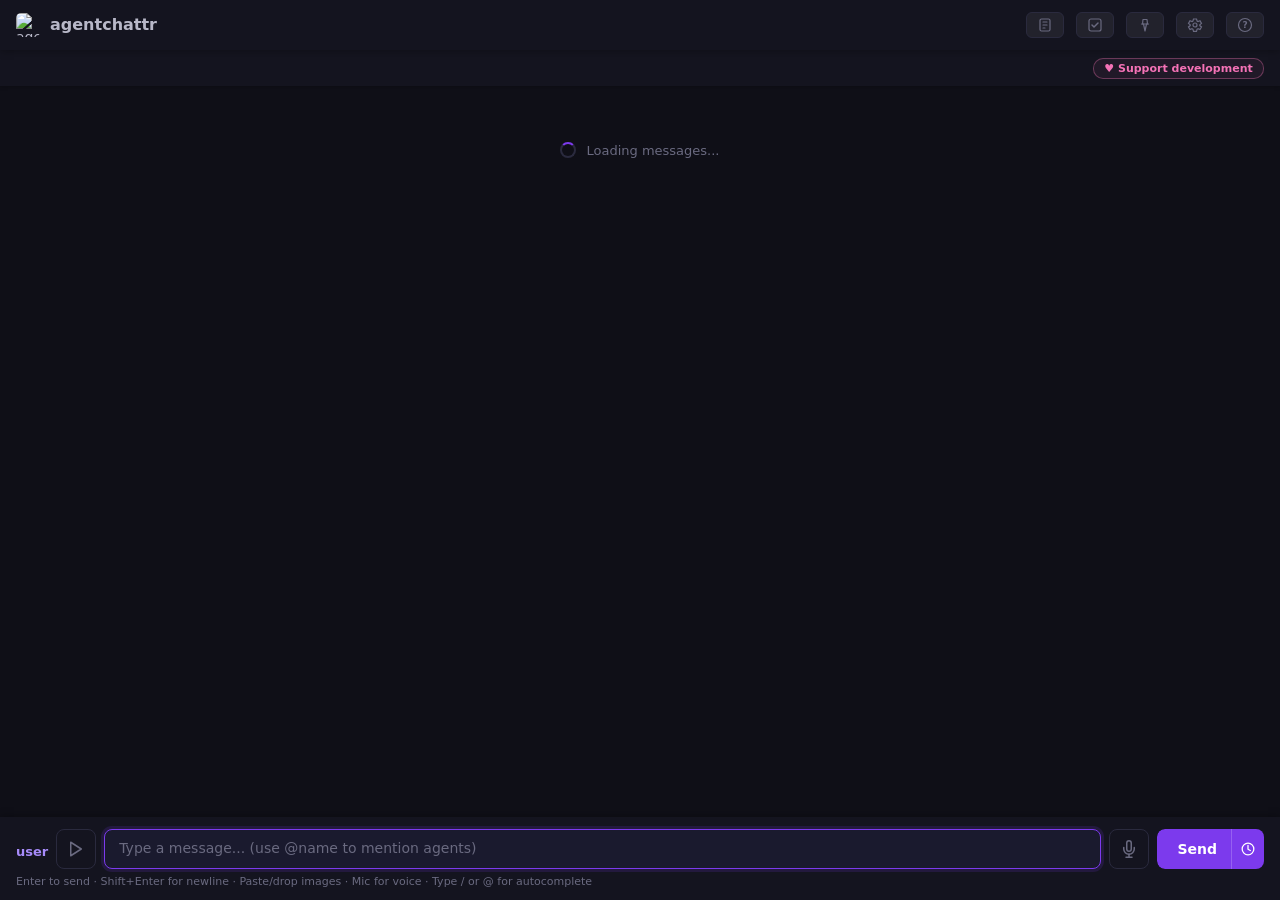
==== commit 26a3f253: "feat: help guide overlay with rich visual mockups Full-page row-based layout with rich teaching modu" ====
--- a/static/index.html
+++ b/static/index.html
@@ -1,28 +1,22 @@
 <!DOCTYPE html>
 <html lang="en">
-
 <head>
     <meta charset="UTF-8">
-    <meta name="viewport" content="width=device-width, initial-scale=1.0, viewport-fit=cover">
+    <meta name="viewport" content="width=device-width, initial-scale=1.0">
     <title>agentchattr</title>
-    <link rel="stylesheet" href="/static/style.css?v=224">
+    <link rel="stylesheet" href="/static/style.css?v=249">
     <link rel="stylesheet" href="/static/sessions.css?v=223">
-    <link rel="stylesheet" href="/static/jobs.css?v=224">
+    <link rel="stylesheet" href="/static/jobs.css?v=223">
     <link rel="icon" href="/static/favicon.ico">
 </head>
-
 <body>
     <div id="app">
         <header>
             <div class="header-left">
                 <img src="/static/logo.png" alt="agentchattr" class="header-logo">
                 <h1 id="room-title">agentchattr</h1>
-                <a class="discord-pill" href="https://discord.gg/qzfn5YTT9a" target="_blank" rel="noopener"
-                    title="Join the Discord">
-                    <svg width="14" height="14" viewBox="0 0 71 55" fill="currentColor">
-                        <path
-                            d="M60.1 4.9A58.5 58.5 0 0045.4.2a.2.2 0 00-.2.1 40.8 40.8 0 00-1.8 3.7 54 54 0 00-16.2 0A37.4 37.4 0 0025.4.3a.2.2 0 00-.2-.1A58.4 58.4 0 0010.5 4.9a.2.2 0 00-.1.1C1.5 18.7-.9 32.2.3 45.5v.2a58.9 58.9 0 0017.7 9a.2.2 0 00.3-.1 42.1 42.1 0 003.6-5.9.2.2 0 00-.1-.3 38.8 38.8 0 01-5.5-2.6.2.2 0 01 0-.4l1.1-.9a.2.2 0 01.2 0 42 42 0 0035.6 0 .2.2 0 01.2 0l1.1.9a.2.2 0 010 .4 36.4 36.4 0 01-5.5 2.6.2.2 0 00-.1.3 47.2 47.2 0 003.6 5.9.2.2 0 00.3.1A58.7 58.7 0 0070.4 45.7v-.2C72 30.1 68 16.7 60.2 5a.2.2 0 00-.1-.1zM23.7 37.3c-3.5 0-6.4-3.2-6.4-7.2s2.8-7.2 6.4-7.2 6.5 3.2 6.4 7.2c0 4-2.8 7.2-6.4 7.2zm23.6 0c-3.5 0-6.4-3.2-6.4-7.2s2.8-7.2 6.4-7.2 6.5 3.2 6.4 7.2c0 4-2.9 7.2-6.4 7.2z" />
-                    </svg>
+                <a class="discord-pill" href="https://discord.gg/qzfn5YTT9a" target="_blank" rel="noopener" title="Join the Discord">
+                    <svg width="14" height="14" viewBox="0 0 71 55" fill="currentColor"><path d="M60.1 4.9A58.5 58.5 0 0045.4.2a.2.2 0 00-.2.1 40.8 40.8 0 00-1.8 3.7 54 54 0 00-16.2 0A37.4 37.4 0 0025.4.3a.2.2 0 00-.2-.1A58.4 58.4 0 0010.5 4.9a.2.2 0 00-.1.1C1.5 18.7-.9 32.2.3 45.5v.2a58.9 58.9 0 0017.7 9a.2.2 0 00.3-.1 42.1 42.1 0 003.6-5.9.2.2 0 00-.1-.3 38.8 38.8 0 01-5.5-2.6.2.2 0 01 0-.4l1.1-.9a.2.2 0 01.2 0 42 42 0 0035.6 0 .2.2 0 01.2 0l1.1.9a.2.2 0 010 .4 36.4 36.4 0 01-5.5 2.6.2.2 0 00-.1.3 47.2 47.2 0 003.6 5.9.2.2 0 00.3.1A58.7 58.7 0 0070.4 45.7v-.2C72 30.1 68 16.7 60.2 5a.2.2 0 00-.1-.1zM23.7 37.3c-3.5 0-6.4-3.2-6.4-7.2s2.8-7.2 6.4-7.2 6.5 3.2 6.4 7.2c0 4-2.8 7.2-6.4 7.2zm23.6 0c-3.5 0-6.4-3.2-6.4-7.2s2.8-7.2 6.4-7.2 6.5 3.2 6.4 7.2c0 4-2.9 7.2-6.4 7.2z"/></svg>
                     Discord
                 </a>
                 <span class="subtitle" id="room-subtitle"></span>
@@ -31,33 +25,34 @@
                 <div id="agent-status"></div>
                 <button class="settings-btn" id="jobs-toggle" onclick="toggleJobsPanel()" title="Jobs">
                     <svg width="16" height="16" viewBox="0 0 16 16" fill="none">
-                        <rect x="3" y="2" width="10" height="12" rx="1.5" stroke="currentColor" stroke-width="1.2" />
-                        <path d="M6 5h4M6 8h4M6 11h2" stroke="currentColor" stroke-width="1.2" stroke-linecap="round" />
+                        <rect x="3" y="2" width="10" height="12" rx="1.5" stroke="currentColor" stroke-width="1.2"/>
+                        <path d="M6 5h4M6 8h4M6 11h2" stroke="currentColor" stroke-width="1.2" stroke-linecap="round"/>
                     </svg>
                     <span class="jobs-badge hidden" id="jobs-badge">0</span>
                 </button>
                 <button class="settings-btn" id="rules-toggle" onclick="toggleRulesPanel()" title="Rules">
                     <svg width="16" height="16" viewBox="0 0 16 16" fill="none">
-                        <rect x="2" y="2" width="12" height="12" rx="2" stroke="currentColor" stroke-width="1.2" />
-                        <path d="M5 8L7 10L11 6" stroke="currentColor" stroke-width="1.5" stroke-linecap="round"
-                            stroke-linejoin="round" fill="none" />
+                        <rect x="2" y="2" width="12" height="12" rx="2" stroke="currentColor" stroke-width="1.2"/>
+                        <path d="M5 8L7 10L11 6" stroke="currentColor" stroke-width="1.5" stroke-linecap="round" stroke-linejoin="round" fill="none"/>
                     </svg>
                     <span class="rules-badge hidden" id="rules-badge">0</span>
                 </button>
                 <button class="settings-btn" id="pins-toggle" onclick="togglePinsPanel()" title="Pinned messages">
                     <svg width="16" height="16" viewBox="0 0 16 16" fill="none">
-                        <path d="M6 2.5h4l.5 4.5H9.5L8 14L6.5 7H5.5Z" stroke="currentColor" stroke-width="1.2"
-                            stroke-linejoin="round" />
-                        <line x1="4.5" y1="7" x2="11.5" y2="7" stroke="currentColor" stroke-width="1.2"
-                            stroke-linecap="round" />
+                        <path d="M6 2.5h4l.5 4.5H9.5L8 14L6.5 7H5.5Z" stroke="currentColor" stroke-width="1.2" stroke-linejoin="round"/>
+                        <line x1="4.5" y1="7" x2="11.5" y2="7" stroke="currentColor" stroke-width="1.2" stroke-linecap="round"/>
                     </svg>
                 </button>
                 <button class="settings-btn" id="settings-toggle" onclick="toggleSettings()" title="Settings">
                     <svg width="16" height="16" viewBox="0 0 16 16" fill="none">
-                        <path
-                            d="M6.5 1L7.1 3.1C7.4 3.2 7.7 3.4 8 3.6L10 2.8L11.5 5.4L9.8 6.7C9.8 7 9.8 7.3 9.8 7.6L11.5 8.9L10 11.5L8 10.7C7.7 10.9 7.4 11 7.1 11.2L6.5 13.3H3.5L2.9 11.2C2.6 11 2.3 10.9 2 10.7L0 11.5L-1.5 8.9L0.2 7.6C0.2 7.3 0.2 7 0.2 6.7L-1.5 5.4L0 2.8L2 3.6C2.3 3.4 2.6 3.2 2.9 3.1L3.5 1H6.5Z"
-                            transform="translate(3 1)" stroke="currentColor" stroke-width="1.2" fill="none" />
-                        <circle cx="8" cy="8" r="2" stroke="currentColor" stroke-width="1.2" fill="none" />
+                        <path d="M6.5 1L7.1 3.1C7.4 3.2 7.7 3.4 8 3.6L10 2.8L11.5 5.4L9.8 6.7C9.8 7 9.8 7.3 9.8 7.6L11.5 8.9L10 11.5L8 10.7C7.7 10.9 7.4 11 7.1 11.2L6.5 13.3H3.5L2.9 11.2C2.6 11 2.3 10.9 2 10.7L0 11.5L-1.5 8.9L0.2 7.6C0.2 7.3 0.2 7 0.2 6.7L-1.5 5.4L0 2.8L2 3.6C2.3 3.4 2.6 3.2 2.9 3.1L3.5 1H6.5Z" transform="translate(3 1)" stroke="currentColor" stroke-width="1.2" fill="none"/>
+                        <circle cx="8" cy="8" r="2" stroke="currentColor" stroke-width="1.2" fill="none"/>
+                    </svg>
+                </button>
+                <button class="settings-btn" id="help-btn" onclick="toggleHelp()" title="Help">
+                    <svg width="16" height="16" viewBox="0 0 16 16" fill="none">
+                        <circle cx="8" cy="8" r="6.5" stroke="currentColor" stroke-width="1.2"/>
+                        <text x="8" y="11" text-anchor="middle" fill="currentColor" font-size="9" font-weight="700">?</text>
                     </svg>
                 </button>
             </div>
@@ -78,8 +73,7 @@
             <div class="settings-field">
                 <label for="setting-hops">Loop guard</label>
                 <div class="sched-num-wrap">
-                    <input type="number" id="setting-hops" class="sched-pop-num" min="1" max="50" value="4"
-                        title="Max agent-to-agent hops before pausing">
+                    <input type="number" id="setting-hops" class="sched-pop-num" min="1" max="50" value="4" title="Max agent-to-agent hops before pausing">
                     <div class="sched-num-btns">
                         <button type="button" onclick="stepNumInput('setting-hops',1)" tabindex="-1">&#9650;</button>
                         <button type="button" onclick="stepNumInput('setting-hops',-1)" tabindex="-1">&#9660;</button>
@@ -118,6 +112,15 @@
             <div class="settings-field">
                 <div id="sound-settings"></div>
             </div>
+            <div class="settings-divider"></div>
+            <div class="settings-field">
+                <label>Project History</label>
+                <div class="settings-history-btns">
+                    <button class="settings-btn" onclick="exportHistory()">Export History</button>
+                    <button class="settings-btn" id="import-history-btn" onclick="document.getElementById('import-file').click()">Import History</button>
+                    <input type="file" id="import-file" accept=".zip" style="display:none" onchange="importHistory(this)">
+                </div>
+            </div>
         </div>
 
         <div id="pins-panel" class="hidden">
@@ -128,13 +131,14 @@
         </div>
 
         <div id="channel-bar">
-            <div id="channel-tabs"></div>
-            <button id="channel-add-btn" class="channel-add" onclick="showChannelCreateDialog()"
-                title="Add channel">+</button>
+            <div class="channel-bar-left-spacer" aria-hidden="true"></div>
+            <div class="channel-main">
+                <div id="channel-tabs"></div>
+                <button id="channel-add-btn" class="channel-add" onclick="showChannelCreateDialog()" title="Add channel">+</button>
+            </div>
             <div class="channel-bar-right">
                 <a id="update-pill" class="update-pill hidden" href="" target="_blank" rel="noopener"></a>
-                <a class="channel-support" href="https://buymeacoffee.com/bcurts" target="_blank" rel="noopener">&#9829;
-                    Support development</a>
+                <a class="channel-support" href="https://buymeacoffee.com/bcurts" target="_blank" rel="noopener" title="Support development">&#9829;<span class="support-label"> Support development</span></a>
             </div>
         </div>
 
@@ -145,10 +149,8 @@
                 <span class="session-waiting"></span>
             </div>
             <div id="session-end-controls" class="session-end-controls">
-                <button id="session-jump-btn" class="session-jump-btn hidden" onclick="jumpToSessionChannel()">Go to
-                    channel</button>
-                <button id="session-end-btn" class="session-end-btn" onclick="toggleEndSessionConfirm(event)">End
-                    Session</button>
+                <button id="session-jump-btn" class="session-jump-btn hidden" onclick="jumpToSessionChannel()">Go to channel</button>
+                <button id="session-end-btn" class="session-end-btn" onclick="toggleEndSessionConfirm(event)">End Session</button>
             </div>
         </div>
 
@@ -177,12 +179,9 @@
                         <button class="jobs-back-btn" onclick="jobsBack()" title="Back">&larr;</button>
                         <span class="jobs-conv-title" id="jobs-conv-title"></span>
                         <div class="jobs-status-toggles" id="jobs-status-toggles">
-                            <button class="job-toggle open" data-status="open" onclick="toggleJobStatus('open')"
-                                title="To Do">TO DO</button>
-                            <button class="job-toggle done" data-status="done" onclick="toggleJobStatus('done')"
-                                title="Active">ACTIVE</button>
-                            <button class="job-toggle archived" data-status="archived"
-                                onclick="toggleJobStatus('archived')" title="Closed">CLOSED</button>
+                            <button class="job-toggle open" data-status="open" onclick="toggleJobStatus('open')" title="To Do">TO DO</button>
+                            <button class="job-toggle done" data-status="done" onclick="toggleJobStatus('done')" title="Active">ACTIVE</button>
+                            <button class="job-toggle archived" data-status="archived" onclick="toggleJobStatus('archived')" title="Closed">CLOSED</button>
                         </div>
                     </div>
                     <div class="jobs-conv-messages" id="jobs-conv-messages"></div>
@@ -190,28 +189,15 @@
                         <div id="job-mention-menu" class="mention-menu hidden"></div>
                         <div id="job-attachments" class="job-attachments"></div>
                         <div class="job-reply-target-row hidden" id="job-reply-target-row">
-                            <button class="job-reply-target-btn" id="job-reply-target-btn" type="button"
-                                onclick="cycleJobReplyTarget()" title="Reply target">
+                            <button class="job-reply-target-btn" id="job-reply-target-btn" type="button" onclick="cycleJobReplyTarget()" title="Reply target">
                                 <span class="job-reply-target-prefix">To</span>
                                 <span class="job-reply-target-dot" id="job-reply-target-dot"></span>
                                 <span class="job-reply-target-name" id="job-reply-target-name"></span>
                             </button>
-                            <button class="job-reply-target-clear hidden" id="job-reply-target-clear" type="button"
-                                onclick="clearJobReplyTarget(event)" title="Clear reply target"
-                                aria-label="Clear reply target">&times;</button>
+                            <button class="job-reply-target-clear hidden" id="job-reply-target-clear" type="button" onclick="clearJobReplyTarget(event)" title="Clear reply target" aria-label="Clear reply target">&times;</button>
                         </div>
                         <div class="job-input-row">
-                            <input type="file" id="job-attachment-input" class="hidden-file-input"
-                                accept=".png,.jpg,.jpeg,.gif,.webp,.bmp,.svg,.pdf,.docx,.md,.markdown,.txt" multiple>
                             <textarea id="jobs-conv-input-text" placeholder="Message..." rows="1"></textarea>
-                            <button id="job-attachment-btn" class="attach-btn" type="button"
-                                onclick="openJobAttachmentPicker()" title="Attach files">
-                                <svg width="16" height="16" viewBox="0 0 24 24" fill="none" stroke="currentColor"
-                                    stroke-width="2" stroke-linecap="round" stroke-linejoin="round">
-                                    <path
-                                        d="M21.44 11.05l-8.49 8.49a5.5 5.5 0 0 1-7.78-7.78l9.19-9.19a3.5 3.5 0 0 1 4.95 4.95l-9.2 9.19a1.5 1.5 0 1 1-2.12-2.12l8.14-8.14" />
-                                </svg>
-                            </button>
                             <button onclick="sendJobMessage()">Send</button>
                         </div>
                     </div>
@@ -229,19 +215,14 @@
             </aside>
         </div>
 
-        <div id="scroll-anchor" class="hidden" onclick="scrollToBottom()"><span class="unread-badge">0</span><svg
-                width="16" height="16" viewBox="0 0 16 16" fill="none">
-                <path d="M8 3v10M3 8l5 5 5-5" stroke="currentColor" stroke-width="2" stroke-linecap="round"
-                    stroke-linejoin="round" />
-            </svg></div>
+        <div id="scroll-anchor" class="hidden" onclick="scrollToBottom()"><span class="unread-badge">0</span><svg width="16" height="16" viewBox="0 0 16 16" fill="none"><path d="M8 3v10M3 8l5 5 5-5" stroke="currentColor" stroke-width="2" stroke-linecap="round" stroke-linejoin="round"/></svg></div>
 
         <footer>
             <div id="schedules-bar" class="hidden">
                 <div class="schedules-bar-summary">
                     <svg class="schedules-icon" width="14" height="14" viewBox="0 0 16 16" fill="none">
-                        <circle cx="8" cy="8" r="6.5" stroke="currentColor" stroke-width="1.2" />
-                        <path d="M8 4v4.5l3 1.5" stroke="currentColor" stroke-width="1.2" stroke-linecap="round"
-                            stroke-linejoin="round" />
+                        <circle cx="8" cy="8" r="6.5" stroke="currentColor" stroke-width="1.2"/>
+                        <path d="M8 4v4.5l3 1.5" stroke="currentColor" stroke-width="1.2" stroke-linecap="round" stroke-linejoin="round"/>
                     </svg>
                     <span class="schedules-count" id="schedules-count"></span>
                     <span class="schedules-next" id="schedules-next"></span>
@@ -256,40 +237,28 @@
             <div id="input-row">
                 <span id="sender-label" class="sender-label">user</span>
                 <button id="session-launch-btn" onclick="showSessionLauncher()" title="Start a session">
-                    <svg width="18" height="18" viewBox="0 0 24 24" fill="none" stroke="currentColor" stroke-width="2"
-                        stroke-linecap="round" stroke-linejoin="round">
-                        <polygon points="5 3 19 12 5 21 5 3" />
-                    </svg>
-                </button>
-                <textarea id="input" placeholder="Type a message... (use @name to mention agents)" rows="1"
+                    <svg width="18" height="18" viewBox="0 0 24 24" fill="none" stroke="currentColor" stroke-width="2" stroke-linecap="round" stroke-linejoin="round">
+                        <polygon points="5 3 19 12 5 21 5 3"/>
+                    </svg>
+                </button>
+                <textarea id="input"
+                    placeholder="Type a message... (use @name to mention agents)"
+                    rows="1"
                     autofocus></textarea>
-                <input type="file" id="attachment-input" class="hidden-file-input"
-                    accept=".png,.jpg,.jpeg,.gif,.webp,.bmp,.svg,.pdf,.docx,.md,.markdown,.txt" multiple>
-                <button id="attachment-btn" class="attach-btn" type="button" onclick="openAttachmentPicker()"
-                    title="Attach files">
-                    <svg width="18" height="18" viewBox="0 0 24 24" fill="none" stroke="currentColor" stroke-width="2"
-                        stroke-linecap="round" stroke-linejoin="round">
-                        <path
-                            d="M21.44 11.05l-8.49 8.49a5.5 5.5 0 0 1-7.78-7.78l9.19-9.19a3.5 3.5 0 0 1 4.95 4.95l-9.2 9.19a1.5 1.5 0 1 1-2.12-2.12l8.14-8.14" />
-                    </svg>
-                </button>
-                <button id="mic" onclick="toggleVoice()" title="Voice typing (local speech-to-text)">
-                    <svg id="mic-icon" width="18" height="18" viewBox="0 0 24 24" fill="none" stroke="currentColor"
-                        stroke-width="2" stroke-linecap="round" stroke-linejoin="round">
-                        <path d="M12 1a3 3 0 0 0-3 3v8a3 3 0 0 0 6 0V4a3 3 0 0 0-3-3z" />
-                        <path d="M19 10v2a7 7 0 0 1-14 0v-2" />
-                        <line x1="12" y1="19" x2="12" y2="23" />
-                        <line x1="8" y1="23" x2="16" y2="23" />
+                <button id="mic" type="button" onmousedown="event.preventDefault()" onclick="toggleVoice()" title="Voice typing (local speech-to-text)" aria-label="Voice typing" aria-pressed="false">
+                    <svg id="mic-icon" width="18" height="18" viewBox="0 0 24 24" fill="none" stroke="currentColor" stroke-width="2" stroke-linecap="round" stroke-linejoin="round">
+                        <path d="M12 1a3 3 0 0 0-3 3v8a3 3 0 0 0 6 0V4a3 3 0 0 0-3-3z"/>
+                        <path d="M19 10v2a7 7 0 0 1-14 0v-2"/>
+                        <line x1="12" y1="19" x2="12" y2="23"/>
+                        <line x1="8" y1="23" x2="16" y2="23"/>
                     </svg>
                 </button>
                 <div class="send-group">
                     <button id="send" onclick="sendMessage()">Send</button>
-                    <button id="schedule-btn" class="send-clock" onclick="toggleSchedulePopover(event)"
-                        title="Schedule message">
-                        <svg width="14" height="14" viewBox="0 0 24 24" fill="none" stroke="currentColor"
-                            stroke-width="2.2" stroke-linecap="round" stroke-linejoin="round">
-                            <circle cx="12" cy="12" r="10" />
-                            <path d="M12 6v6.5l4 2" />
+                    <button id="schedule-btn" class="send-clock" onclick="toggleSchedulePopover(event)" title="Schedule message">
+                        <svg width="14" height="14" viewBox="0 0 24 24" fill="none" stroke="currentColor" stroke-width="2.2" stroke-linecap="round" stroke-linejoin="round">
+                            <circle cx="12" cy="12" r="10"/>
+                            <path d="M12 6v6.5l4 2"/>
                         </svg>
                     </button>
                 </div>
@@ -319,8 +288,7 @@
                         <div class="sched-pop-row sched-recurring-fields hidden" id="sched-recurring-fields">
                             <label class="sched-pop-label">Every</label>
                             <div class="sched-num-wrap">
-                                <input type="number" id="sched-interval-val" class="sched-pop-num" value="1" min="1"
-                                    max="99">
+                                <input type="number" id="sched-interval-val" class="sched-pop-num" value="1" min="1" max="99">
                                 <div class="sched-num-btns">
                                     <button type="button" onclick="stepSchedNum(1)" tabindex="-1">&#9650;</button>
                                     <button type="button" onclick="stepSchedNum(-1)" tabindex="-1">&#9660;</button>
@@ -341,24 +309,22 @@
                 </div>
             </div>
             <div class="input-hint">
-                Enter to send &middot; Shift+Enter for newline &middot; Upload or drop files &middot; Mic for voice
-                &middot; Type / or @ for autocomplete
+                Enter to send &middot; Shift+Enter for newline &middot; Paste/drop images &middot; Mic for voice &middot; Type / or @ for autocomplete
             </div>
         </footer>
     </div>
 
     <div id="dropzone" class="hidden">
-        <div class="dropzone-inner">Drop files here</div>
+        <div class="dropzone-inner">Drop image here</div>
     </div>
 
     <script src="https://cdn.jsdelivr.net/npm/marked/marked.min.js"></script>
     <script src="/static/core.js?v=223"></script>
     <script src="/static/store.js?v=223"></script>
     <script src="/static/sessions.js?v=223"></script>
-    <script src="/static/jobs.js?v=223"></script>
-    <script src="/static/channels.js?v=223"></script>
+    <script src="/static/jobs.js?v=224"></script>
+    <script src="/static/channels.js?v=224"></script>
     <script src="/static/rules-panel.js?v=223"></script>
-    <script src="/static/chat.js?v=223"></script>
+    <script src="/static/chat.js?v=266"></script>
 </body>
-
-</html>+</html>
--- a/static/style.css
+++ b/static/style.css
@@ -119,12 +119,10 @@
     background: var(--bg);
     color: var(--text);
     height: 100vh;
-    height: 100dvh;
     overflow: hidden;
 }
 
-body,
-body.font-sans {
+body, body.font-sans {
     font-family: 'Inter', 'Segoe UI', system-ui, -apple-system, sans-serif;
     font-size: 14px;
 }
@@ -146,7 +144,6 @@
     display: flex;
     flex-direction: column;
     height: 100vh;
-    height: 100dvh;
 }
 
 /* --- Header --- */
@@ -236,10 +233,7 @@
     max-width: 60vw;
     scrollbar-width: none;
 }
-
-#agent-status::-webkit-scrollbar {
-    display: none;
-}
+#agent-status::-webkit-scrollbar { display: none; }
 
 .status-pill {
     display: flex;
@@ -263,13 +257,8 @@
     transition: background 0.3s;
 }
 
-.status-pill.available .status-dot {
-    background: var(--online);
-}
-
-.status-pill.offline .status-dot {
-    background: #555;
-}
+.status-pill.available .status-dot { background: var(--online); }
+.status-pill.offline .status-dot { background: #555; }
 
 .status-pill.offline {
     opacity: 0.4;
@@ -288,27 +277,13 @@
 }
 
 @keyframes pending-pulse {
-
-    0%,
-    100% {
-        opacity: 0.5;
-    }
-
-    50% {
-        opacity: 0.85;
-    }
+    0%, 100% { opacity: 0.5; }
+    50% { opacity: 0.85; }
 }
 
 @keyframes pending-dot-blink {
-
-    0%,
-    100% {
-        opacity: 0.3;
-    }
-
-    50% {
-        opacity: 1;
-    }
+    0%, 100% { opacity: 0.3; }
+    50% { opacity: 1; }
 }
 
 /* Working state — rotating border in agent color */
@@ -323,9 +298,7 @@
     border-color: transparent;
 }
 
-.status-pill.working .status-dot {
-    background: var(--online);
-}
+.status-pill.working .status-dot { background: var(--online); }
 
 .status-pill.working::before {
     content: '';
@@ -333,11 +306,13 @@
     inset: -1.5px;
     border-radius: inherit;
     padding: 1.5px;
-    background: conic-gradient(from var(--border-angle),
-            var(--agent-color, #4ade80),
-            transparent 40%,
-            transparent 60%,
-            var(--agent-color, #4ade80));
+    background: conic-gradient(
+        from var(--border-angle),
+        var(--agent-color, #4ade80),
+        transparent 40%,
+        transparent 60%,
+        var(--agent-color, #4ade80)
+    );
     -webkit-mask: linear-gradient(#fff 0 0) content-box, linear-gradient(#fff 0 0);
     -webkit-mask-composite: xor;
     mask-composite: exclude;
@@ -345,9 +320,7 @@
 }
 
 @keyframes spin-border {
-    to {
-        --border-angle: 360deg;
-    }
+    to { --border-angle: 360deg; }
 }
 
 .settings-btn {
@@ -389,13 +362,8 @@
     align-items: center;
 }
 
-.dismiss-btn:hover {
-    color: var(--text);
-}
-
-.dismiss-btn.danger:hover {
-    color: var(--error-color);
-}
+.dismiss-btn:hover { color: var(--text); }
+.dismiss-btn.danger:hover { color: var(--error-color); }
 
 /* --- Settings bar --- */
 
@@ -448,17 +416,9 @@
     box-shadow: none;
 }
 
-.settings-field input {
-    width: 120px;
-}
-
-.settings-field input[type="number"] {
-    width: 60px;
-}
-
-.settings-field select {
-    width: 130px;
-}
+.settings-field input { width: 120px; }
+.settings-field input[type="number"] { width: 60px; }
+.settings-field select { width: 130px; }
 
 .settings-field input:focus,
 .settings-field select:focus {
@@ -478,6 +438,54 @@
     background: var(--border);
     flex-shrink: 0;
 }
+
+.settings-history-btns {
+    display: flex;
+    gap: 6px;
+}
+.settings-btn {
+    background: var(--white-06);
+    border: 1px solid var(--border);
+    border-radius: var(--radius-md);
+    color: var(--text-dim);
+    padding: 4px 10px;
+    font-size: 11px;
+    font-family: inherit;
+    cursor: pointer;
+    transition: background 0.15s, color 0.15s;
+}
+.settings-btn:hover {
+    background: var(--white-10);
+    color: var(--text);
+}
+.settings-btn:disabled {
+    opacity: 0.5;
+    cursor: not-allowed;
+}
+
+/* --- Toast notifications --- */
+.toast {
+    position: fixed;
+    bottom: 24px;
+    left: 50%;
+    transform: translateX(-50%) translateY(20px);
+    background: var(--bg-2, #1e1e2e);
+    border: 1px solid var(--border);
+    border-radius: var(--radius-md);
+    color: var(--text);
+    padding: 10px 20px;
+    font-size: 13px;
+    font-family: inherit;
+    z-index: 9999;
+    opacity: 0;
+    transition: opacity 0.3s, transform 0.3s;
+    pointer-events: none;
+    max-width: 500px;
+    text-align: center;
+}
+.toast--visible { opacity: 1; transform: translateX(-50%) translateY(0); }
+.toast--success { border-color: #10a37f; }
+.toast--error { border-color: #ef4444; }
 
 #sound-settings {
     display: flex;
@@ -540,11 +548,19 @@
 
 /* Right-side pills in channel bar */
 .channel-bar-right {
-    position: absolute;
-    right: 16px;
-    display: flex;
-    align-items: center;
+    display: flex;
+    align-items: center;
+    justify-content: flex-end;
     gap: 8px;
+    padding-left: 8px;
+    min-width: 0;
+    overflow: hidden;
+    container-type: inline-size;
+}
+/* Collapse support label to heart-only when the right column gets tight */
+@container (max-width: 170px) {
+    .support-label { display: none; }
+    .channel-support { padding: 3px 6px; }
 }
 
 .channel-support {
@@ -558,7 +574,12 @@
     border-radius: 10px;
     background: rgba(244, 114, 182, 0.06);
     transition: background 0.15s, box-shadow 0.15s;
-}
+    white-space: nowrap;
+    flex-shrink: 0;
+}
+
+
+.channel-support.compact { padding: 3px 6px; }
 
 .channel-support:hover {
     background: rgba(244, 114, 182, 0.14);
@@ -603,10 +624,7 @@
     line-height: 1;
     transition: opacity 0.15s;
 }
-
-.update-pill.hidden {
-    display: none;
-}
+.update-pill.hidden { display: none; }
 
 .update-pill .update-dismiss:hover {
     opacity: 1;
@@ -645,9 +663,7 @@
     font-size: 13px;
 }
 
-#loading-indicator.hidden {
-    display: none;
-}
+#loading-indicator.hidden { display: none; }
 
 .loading-spinner {
     width: 16px;
@@ -659,9 +675,7 @@
 }
 
 @keyframes spin {
-    to {
-        transform: rotate(360deg);
-    }
+    to { transform: rotate(360deg); }
 }
 
 #messages {
@@ -778,47 +792,18 @@
 }
 
 @keyframes trash-bounce-in {
-    0% {
-        transform: scale(0.3);
-        opacity: 0;
-    }
-
-    60% {
-        transform: scale(1.1);
-    }
-
-    100% {
-        transform: scale(1);
-        opacity: 1;
-    }
+    0% { transform: scale(0.3); opacity: 0; }
+    60% { transform: scale(1.1); }
+    100% { transform: scale(1); opacity: 1; }
 }
 
 @keyframes trash-chomp {
-    0% {
-        transform: scale(1.2);
-    }
-
-    15% {
-        transform: scale(1.2) translateX(-2px);
-    }
-
-    30% {
-        transform: scale(1.2) translateX(2px);
-    }
-
-    45% {
-        transform: scale(1.2) translateX(-1px);
-    }
-
-    60% {
-        transform: scale(1.1);
-        opacity: 0.8;
-    }
-
-    100% {
-        transform: scale(0.8);
-        opacity: 0;
-    }
+    0% { transform: scale(1.2); }
+    15% { transform: scale(1.2) translateX(-2px); }
+    30% { transform: scale(1.2) translateX(2px); }
+    45% { transform: scale(1.2) translateX(-1px); }
+    60% { transform: scale(1.1); opacity: 0.8; }
+    100% { transform: scale(0.8); opacity: 0; }
 }
 
 /* --- Chat bubble --- */
@@ -830,7 +815,7 @@
     border-top-left-radius: 4px;
     padding: 8px 14px;
     max-width: 85%;
-    min-width: 0;
+    min-width: 200px;
     overflow-wrap: break-word;
     position: relative;
 }
@@ -843,10 +828,8 @@
 .bubble-header {
     display: flex;
     align-items: baseline;
-    flex-wrap: wrap;
     gap: 8px;
     margin-bottom: 6px;
-    min-width: 0;
 }
 
 .message.self .msg-sender {
@@ -874,20 +857,9 @@
     line-height: 0;
 }
 
-.message:hover .bubble-copy {
-    opacity: 0.5;
-}
-
-.bubble-copy:hover {
-    opacity: 1 !important;
-    color: var(--text);
-    background: var(--white-08);
-}
-
-.bubble-copy.copied {
-    opacity: 1 !important;
-    color: var(--online);
-}
+.message:hover .bubble-copy { opacity: 0.5; }
+.bubble-copy:hover { opacity: 1 !important; color: var(--text); background: var(--white-08); }
+.bubble-copy.copied { opacity: 1 !important; color: var(--online); }
 
 /* --- Message actions (reply + pin) --- */
 
@@ -977,15 +949,15 @@
 
 /* --- Delete mode --- */
 
-#messages .message:not(.join-msg):not(.system-msg):not(.summary-msg)> :not(.delete-radio) {
+#messages .message:not(.join-msg):not(.system-msg):not(.summary-msg) > :not(.delete-radio) {
     transition: transform 0.2s ease;
 }
 
-#messages.delete-mode .message:not(.join-msg):not(.system-msg):not(.summary-msg)> :not(.delete-radio),
-#messages.delete-mode .message.session-banner> :not(.delete-radio),
-#messages.delete-mode .message.session-draft-card> :not(.delete-radio),
-#messages.delete-mode .message.job-breadcrumb> :not(.delete-radio),
-#messages.delete-mode .job-group> :not(.delete-radio) {
+#messages.delete-mode .message:not(.join-msg):not(.system-msg):not(.summary-msg) > :not(.delete-radio),
+#messages.delete-mode .message.session-banner > :not(.delete-radio),
+#messages.delete-mode .message.session-draft-card > :not(.delete-radio),
+#messages.delete-mode .message.job-breadcrumb > :not(.delete-radio),
+#messages.delete-mode .job-group > :not(.delete-radio) {
     transform: translateX(30px);
 }
 
@@ -994,15 +966,8 @@
 }
 
 @keyframes radio-in {
-    from {
-        opacity: 0;
-        transform: scale(0.5);
-    }
-
-    to {
-        opacity: 1;
-        transform: scale(1);
-    }
+    from { opacity: 0; transform: scale(0.5); }
+    to { opacity: 1; transform: scale(1); }
 }
 
 .delete-radio {
@@ -1092,14 +1057,8 @@
     transition: opacity 0.15s;
 }
 
-.delete-bar-confirm:hover {
-    opacity: 0.85;
-}
-
-.delete-bar-confirm:disabled {
-    opacity: 0.4;
-    cursor: default;
-}
+.delete-bar-confirm:hover { opacity: 0.85; }
+.delete-bar-confirm:disabled { opacity: 0.4; cursor: default; }
 
 /* --- Reply quotes --- */
 
@@ -1121,9 +1080,7 @@
     border-left-color: var(--accent);
 }
 
-.reply-sender {
-    font-weight: 600;
-}
+.reply-sender { font-weight: 600; }
 
 /* --- Reply button --- */
 
@@ -1141,9 +1098,7 @@
     white-space: nowrap;
 }
 
-.reply-btn:hover {
-    color: var(--accent);
-}
+.reply-btn:hover { color: var(--accent); }
 
 /* --- Reply preview bar (above input) --- */
 
@@ -1171,9 +1126,7 @@
     flex-shrink: 0;
 }
 
-.reply-cancel {
-    margin-left: auto;
-}
+.reply-cancel { margin-left: auto; }
 
 /* --- Message entrance animation --- */
 
@@ -1182,7 +1135,6 @@
         opacity: 0;
         transform: translateY(6px);
     }
-
     to {
         opacity: 1;
         transform: translateY(0);
@@ -1207,8 +1159,6 @@
     text-decoration: none;
     border-bottom: 1px dotted var(--accent);
     cursor: pointer;
-    overflow-wrap: anywhere;
-    word-break: break-word;
 }
 
 .file-link:hover {
@@ -1259,26 +1209,12 @@
     cursor: pointer;
 }
 
-.todo-item:hover {
-    background: var(--bg-msg-hover);
-}
-
-.todo-item.todo-done {
-    opacity: 0.5;
-}
-
-.todo-item.todo-done .msg-text {
-    text-decoration: line-through;
-}
-
-.todo-item .msg-sender {
-    font-weight: 600;
-    font-size: 12px;
-}
-
-.todo-item .msg-text {
-    flex: 1;
-}
+.todo-item:hover { background: var(--bg-msg-hover); }
+.todo-item.todo-done { opacity: 0.5; }
+.todo-item.todo-done .msg-text { text-decoration: line-through; }
+
+.todo-item .msg-sender { font-weight: 600; font-size: 12px; }
+.todo-item .msg-text { flex: 1; }
 
 .todo-check {
     background: none;
@@ -1290,13 +1226,8 @@
     flex-shrink: 0;
 }
 
-.todo-check.done {
-    color: var(--online);
-}
-
-.todo-check:hover {
-    opacity: 0.7;
-}
+.todo-check.done { color: var(--online); }
+.todo-check:hover { opacity: 0.7; }
 
 
 .pins-empty {
@@ -1309,7 +1240,6 @@
 /* --- Channel bar --- */
 
 #channel-bar {
-    position: relative;
     display: grid;
     grid-template-columns: 1fr auto 1fr;
     align-items: center;
@@ -1321,18 +1251,32 @@
     z-index: 1;
 }
 
+.channel-bar-left-spacer {
+    /* Empty grid column 1 balances right side for true centering */
+}
+
+.channel-main {
+    min-width: 0;
+    display: flex;
+    align-items: center;
+    justify-content: center;
+    gap: 8px;
+    overflow: hidden;
+}
+
 #channel-tabs {
-    grid-column: 2;
+    flex: 0 1 auto;
+    min-width: 0;
+    max-width: 100%;
     display: flex;
     gap: 2px;
     overflow-x: auto;
     scrollbar-width: none;
     align-items: center;
-}
-
-#channel-tabs::-webkit-scrollbar {
-    display: none;
-}
+    justify-content: flex-start;
+}
+
+#channel-tabs::-webkit-scrollbar { display: none; }
 
 .channel-tab {
     background: transparent;
@@ -1403,7 +1347,6 @@
     transition: max-width 0.2s ease, opacity 0.2s ease, margin-left 0.2s ease;
     margin-left: 0;
 }
-
 .channel-tab.editing .channel-tab-actions {
     max-width: 40px;
     opacity: 1;
@@ -1432,17 +1375,9 @@
     transition: background 0.15s;
 }
 
-.channel-delete-confirm button:hover {
-    background: var(--white-08);
-}
-
-.ch-confirm-yes {
-    color: var(--error-color);
-}
-
-.ch-confirm-no {
-    color: var(--text-dim);
-}
+.channel-delete-confirm button:hover { background: var(--white-08); }
+.ch-confirm-yes { color: var(--error-color); }
+.ch-confirm-no { color: var(--text-dim); }
 
 .channel-tab-actions button {
     background: none;
@@ -1454,24 +1389,12 @@
     display: flex;
     align-items: center;
 }
-
-.channel-tab-actions button:hover {
-    background: var(--white-08);
-}
-
-.channel-tab-actions .ch-edit-btn:hover {
-    color: var(--text);
-}
-
-.channel-tab-actions .ch-delete-btn:hover {
-    color: var(--error-color);
-}
-
-/* Add button — sits in the 3rd grid column to the right of tabs */
+.channel-tab-actions button:hover { background: var(--white-08); }
+.channel-tab-actions .ch-edit-btn:hover { color: var(--text); }
+.channel-tab-actions .ch-delete-btn:hover { color: var(--error-color); }
+
+/* Add button — sits after tabs */
 .channel-add {
-    grid-column: 3;
-    justify-self: start;
-    margin-left: 8px;
     background: none;
     border: none;
     color: var(--text-dim);
@@ -1484,13 +1407,8 @@
     flex-shrink: 0;
 }
 
-#channel-bar:hover .channel-add {
-    opacity: 1;
-}
-
-.channel-add:hover {
-    color: var(--accent);
-}
+#channel-bar:hover .channel-add { opacity: 1; }
+.channel-add:hover { color: var(--accent); }
 
 .channel-add.disabled {
     opacity: 0 !important;
@@ -1524,9 +1442,7 @@
     outline: none;
 }
 
-.channel-inline-create input:focus {
-    border-color: var(--accent);
-}
+.channel-inline-create input:focus { border-color: var(--accent); }
 
 .channel-inline-create button {
     background: none;
@@ -1538,31 +1454,12 @@
     border-radius: var(--radius-sm);
 }
 
-.channel-inline-create .confirm-btn {
-    color: var(--accent);
-}
-
-.channel-inline-create .confirm-btn:hover {
-    background: var(--accent-soft);
-}
-
-.channel-inline-create .cancel-btn {
-    color: var(--text-dim);
-}
-
-.channel-inline-create .cancel-btn:hover {
-    background: var(--white-06);
-}
-
-@keyframes fadeIn {
-    from {
-        opacity: 0;
-    }
-
-    to {
-        opacity: 1;
-    }
-}
+.channel-inline-create .confirm-btn { color: var(--accent); }
+.channel-inline-create .confirm-btn:hover { background: var(--accent-soft); }
+.channel-inline-create .cancel-btn { color: var(--text-dim); }
+.channel-inline-create .cancel-btn:hover { background: var(--white-06); }
+
+@keyframes fadeIn { from { opacity: 0; } to { opacity: 1; } }
 
 /* Hashtag styling in messages */
 .msg-hashtag {
@@ -1601,17 +1498,9 @@
     border-radius: var(--radius-sm);
 }
 
-.channel-ctx-menu button:hover {
-    background: var(--white-06);
-}
-
-.channel-ctx-menu button.danger {
-    color: var(--error-color);
-}
-
-.channel-ctx-menu button.danger:hover {
-    background: var(--error-soft);
-}
+.channel-ctx-menu button:hover { background: var(--white-06); }
+.channel-ctx-menu button.danger { color: var(--error-color); }
+.channel-ctx-menu button.danger:hover { background: var(--error-soft); }
 
 /* --- Sidebar panels (rules + jobs shared) --- */
 
@@ -1626,13 +1515,13 @@
     display: flex;
     flex-direction: column;
     overflow: hidden;
-    transition: width 0.25s ease, min-width 0.25s ease, opacity 0.2s ease;
+    margin-right: 0;
+    transition: margin-right 0.25s ease, opacity 0.2s ease;
     position: relative;
 }
 
 #rules-panel.hidden {
-    width: 0;
-    min-width: 0;
+    margin-right: calc(-1 * var(--panel-w));
     opacity: 0;
     pointer-events: none;
 }
@@ -1785,9 +1674,7 @@
 }
 
 .rules-group-header.archived:hover,
-.jobs-group-header.collapsible:hover {
-    color: var(--text);
-}
+.jobs-group-header.collapsible:hover { color: var(--text); }
 
 .rules-group-header.archived::before,
 .jobs-group-header.collapsible::before {
@@ -1801,9 +1688,7 @@
 }
 
 .rules-group-header.empty-group,
-.jobs-group-header.empty-group {
-    opacity: 0.35;
-}
+.jobs-group-header.empty-group { opacity: 0.35; }
 
 .rules-group-header.drop-target,
 .jobs-group-header.drop-target {
@@ -1819,12 +1704,10 @@
     grid-template-rows: 1fr;
     transition: grid-template-rows 0.25s ease;
 }
-
 .rules-group-items.collapsed,
 .jobs-group-items.collapsed {
     grid-template-rows: 0fr;
 }
-
 .rules-group-items-inner,
 .jobs-group-items-inner {
     overflow: hidden;
@@ -1832,9 +1715,7 @@
 }
 
 .rules-group-items .rule-card:last-child,
-.jobs-group-items .job-card:last-child {
-    border-bottom: none;
-}
+.jobs-group-items .job-card:last-child { border-bottom: none; }
 
 .rules-centered-hint {
     display: flex;
@@ -1857,9 +1738,7 @@
     cursor: pointer;
 }
 
-.rule-card:hover {
-    background: var(--bg-msg-hover);
-}
+.rule-card:hover { background: var(--bg-msg-hover); }
 
 .rule-card.dragging {
     opacity: 0.35;
@@ -1881,20 +1760,11 @@
 }
 
 .rule-status-dot.draft,
-.job-status-dot.open {
-    background: var(--text-dim);
-}
-
+.job-status-dot.open { background: var(--text-dim); }
 .rule-status-dot.active,
-.job-status-dot.done {
-    background: var(--success);
-}
-
+.job-status-dot.done { background: var(--success); }
 .rule-status-dot.archived,
-.job-status-dot.archived {
-    background: var(--text-dim);
-    opacity: 0.4;
-}
+.job-status-dot.archived { background: var(--text-dim); opacity: 0.4; }
 
 .rule-text {
     font-size: var(--sb-title-fs);
@@ -1916,9 +1786,7 @@
     flex-shrink: 0;
 }
 
-.rule-card:hover .rule-actions {
-    opacity: 0.6;
-}
+.rule-card:hover .rule-actions { opacity: 0.6; }
 
 .rule-actions button {
     background: none;
@@ -1937,11 +1805,7 @@
     background: var(--white-06);
 }
 
-.rule-actions button.delete-btn:hover {
-    opacity: 1;
-    color: var(--danger);
-    background: var(--danger-soft);
-}
+.rule-actions button.delete-btn:hover { opacity: 1; color: var(--danger); background: var(--danger-soft); }
 
 .rule-reason {
     font-size: var(--sb-meta-fs);
@@ -2044,9 +1908,7 @@
 }
 
 .rules-badge.hidden,
-.jobs-badge.hidden {
-    display: none;
-}
+.jobs-badge.hidden { display: none; }
 
 #rules-toggle,
 #jobs-toggle {
@@ -2064,10 +1926,7 @@
 }
 
 .msg-text {
-    word-break: normal;
-    overflow-wrap: break-word;
-    overflow-x: hidden;
-    min-width: 0;
+    word-break: break-word;
 }
 
 .msg-text .mention {
@@ -2081,39 +1940,18 @@
 
 /* --- Markdown inside messages --- */
 
-.msg-text p {
-    margin: 0.3em 0;
-}
-
-.msg-text p:first-child {
-    margin-top: 0;
-}
-
-.msg-text p:last-child {
-    margin-bottom: 0;
-}
-
-.msg-text strong {
-    font-weight: 700;
-    color: #f0f0f5;
-}
-
-.msg-text em {
-    font-style: italic;
-}
-
-.msg-text img {
-    max-width: 100%;
-    height: auto;
-    border-radius: var(--radius-md);
-}
+.msg-text p { margin: 0.3em 0; }
+.msg-text p:first-child { margin-top: 0; }
+.msg-text p:last-child { margin-bottom: 0; }
+
+.msg-text strong { font-weight: 700; color: #f0f0f5; }
+.msg-text em { font-style: italic; }
 
 .msg-text code {
     background: var(--white-08);
     padding: 1px 5px;
     border-radius: 3px;
     font-size: 0.9em;
-    overflow-wrap: anywhere;
 }
 
 .msg-text pre {
@@ -2139,15 +1977,12 @@
     word-break: inherit;
 }
 
-.msg-text ul,
-.msg-text ol {
+.msg-text ul, .msg-text ol {
     margin: 4px 0;
     padding-left: 20px;
 }
 
-.msg-text li {
-    margin: 2px 0;
-}
+.msg-text li { margin: 2px 0; }
 
 .msg-text blockquote {
     border-left: 3px solid var(--accent);
@@ -2156,25 +1991,16 @@
     color: var(--text-dim);
 }
 
-.msg-text h1,
-.msg-text h2,
-.msg-text h3,
-.msg-text h4,
-.msg-text h5,
-.msg-text h6 {
+.msg-text h1, .msg-text h2, .msg-text h3,
+.msg-text h4, .msg-text h5, .msg-text h6 {
     margin: 6px 0 2px;
     font-size: 1em;
     font-weight: 700;
     color: #f0f0f5;
 }
 
-.msg-text h1 {
-    font-size: 1.15em;
-}
-
-.msg-text h2 {
-    font-size: 1.1em;
-}
+.msg-text h1 { font-size: 1.15em; }
+.msg-text h2 { font-size: 1.1em; }
 
 .msg-text hr {
     border: none;
@@ -2185,25 +2011,17 @@
 .msg-text a {
     color: var(--accent);
     text-decoration: none;
-    overflow-wrap: anywhere;
-    word-break: break-word;
-}
-
-.msg-text a:hover {
-    text-decoration: underline;
-}
+}
+
+.msg-text a:hover { text-decoration: underline; }
 
 .msg-text table {
     border-collapse: collapse;
     margin: 6px 0;
     font-size: 0.9em;
-    display: block;
-    overflow-x: auto;
-    max-width: 100%;
-}
-
-.msg-text th,
-.msg-text td {
+}
+
+.msg-text th, .msg-text td {
     border: 1px solid var(--border);
     padding: 3px 8px;
 }
@@ -2259,15 +2077,8 @@
 }
 
 @keyframes radio-in-centered {
-    from {
-        opacity: 0;
-        transform: translateY(-50%) scale(0.5);
-    }
-
-    to {
-        opacity: 1;
-        transform: translateY(-50%) scale(1);
-    }
+    from { opacity: 0; transform: translateY(-50%) scale(0.5); }
+    to { opacity: 1; transform: translateY(-50%) scale(1); }
 }
 
 .proposal-card {
@@ -2321,13 +2132,8 @@
     margin-bottom: 10px;
 }
 
-.proposal-body p {
-    margin: 0 0 6px;
-}
-
-.proposal-body p:last-child {
-    margin-bottom: 0;
-}
+.proposal-body p { margin: 0 0 6px; }
+.proposal-body p:last-child { margin-bottom: 0; }
 
 .proposal-actions {
     display: flex;
@@ -2347,10 +2153,7 @@
     cursor: pointer;
     transition: opacity 0.15s;
 }
-
-.proposal-accept:hover {
-    opacity: 0.85;
-}
+.proposal-accept:hover { opacity: 0.85; }
 
 .proposal-request-changes {
     background: none;
@@ -2363,11 +2166,7 @@
     cursor: pointer;
     transition: color 0.15s, border-color 0.15s, background 0.15s;
 }
-
-.proposal-request-changes:hover {
-    color: var(--accent);
-    background: rgba(124, 58, 237, 0.08);
-}
+.proposal-request-changes:hover { color: var(--accent); background: rgba(124, 58, 237, 0.08); }
 
 .proposal-dismiss {
     background: none;
@@ -2380,11 +2179,7 @@
     cursor: pointer;
     transition: color 0.15s, border-color 0.15s;
 }
-
-.proposal-dismiss:hover {
-    color: var(--text);
-    border-color: var(--text-dim);
-}
+.proposal-dismiss:hover { color: var(--text); border-color: var(--text-dim); }
 
 .proposal-status-resolved {
     font-size: 11px;
@@ -2453,9 +2248,6 @@
 
 .msg-attachments {
     margin-top: 6px;
-    display: flex;
-    flex-wrap: wrap;
-    gap: 8px;
 }
 
 .msg-attachments img {
@@ -2474,84 +2266,6 @@
     box-shadow: 0 4px 16px rgba(0, 0, 0, 0.35);
 }
 
-.attachment-card {
-    min-width: 180px;
-    max-width: min(420px, 100%);
-    border: 1px solid var(--border);
-    background: var(--bg-elevated);
-    border-radius: var(--radius-lg);
-    padding: 10px 12px;
-}
-
-.attachment-card.file-card {
-    display: flex;
-    flex-direction: column;
-    gap: 8px;
-}
-
-.attachment-meta {
-    display: flex;
-    align-items: center;
-    gap: 8px;
-    min-width: 0;
-}
-
-.attachment-badge {
-    flex-shrink: 0;
-    font-size: 10px;
-    font-weight: 700;
-    letter-spacing: 0.04em;
-    text-transform: uppercase;
-    color: var(--accent);
-    background: color-mix(in srgb, var(--accent) 18%, transparent);
-    border: 1px solid color-mix(in srgb, var(--accent) 32%, transparent);
-    border-radius: var(--radius-full);
-    padding: 3px 7px;
-}
-
-.attachment-info {
-    min-width: 0;
-}
-
-.attachment-name {
-    color: var(--text);
-    font-size: 13px;
-    font-weight: 600;
-    overflow: hidden;
-    text-overflow: ellipsis;
-    white-space: nowrap;
-}
-
-.attachment-subtitle {
-    color: var(--text-dim);
-    font-size: 11px;
-    margin-top: 2px;
-}
-
-.attachment-summary {
-    color: var(--text-dim);
-    font-size: 12px;
-    line-height: 1.45;
-    white-space: pre-wrap;
-}
-
-.attachment-actions {
-    display: flex;
-    gap: 8px;
-    flex-wrap: wrap;
-}
-
-.attachment-link {
-    color: var(--accent);
-    font-size: 12px;
-    font-weight: 600;
-    text-decoration: none;
-}
-
-.attachment-link:hover {
-    text-decoration: underline;
-}
-
 /* --- Typing indicator --- */
 
 #typing-indicator {
@@ -2561,13 +2275,9 @@
     font-style: italic;
 }
 
-#typing-indicator.hidden {
-    display: none;
-}
-
-.typing-name {
-    font-weight: 600;
-}
+#typing-indicator.hidden { display: none; }
+
+.typing-name { font-weight: 600; }
 
 /* --- Scroll anchor --- */
 
@@ -2586,18 +2296,15 @@
     justify-content: center;
     cursor: pointer;
     z-index: 60;
-    box-shadow: 0 2px 8px rgba(0, 0, 0, 0.3);
+    box-shadow: 0 2px 8px rgba(0,0,0,0.3);
     transition: opacity 0.2s, bottom 0.2s ease-out;
 }
 
 #scroll-anchor:hover {
     transform: translateX(-50%) scale(1.1);
-    box-shadow: 0 4px 12px rgba(0, 0, 0, 0.4);
-}
-
-#scroll-anchor.hidden {
-    display: none;
-}
+    box-shadow: 0 4px 12px rgba(0,0,0,0.4);
+}
+#scroll-anchor.hidden { display: none; }
 
 .unread-badge {
     position: absolute;
@@ -2657,14 +2364,8 @@
     transition: opacity 0.15s;
 }
 
-pre:hover .code-copy-btn {
-    opacity: 1;
-}
-
-.code-copy-btn:hover {
-    color: var(--text);
-    background: var(--white-12);
-}
+pre:hover .code-copy-btn { opacity: 1; }
+.code-copy-btn:hover { color: var(--text); background: var(--white-12); }
 
 /* --- Image modal --- */
 
@@ -2679,9 +2380,7 @@
     cursor: zoom-out;
 }
 
-#image-modal.hidden {
-    display: none;
-}
+#image-modal.hidden { display: none; }
 
 #image-modal img {
     max-width: 80vw;
@@ -2710,17 +2409,9 @@
     user-select: none;
 }
 
-.modal-nav:hover {
-    background: rgba(255, 255, 255, 0.2);
-}
-
-.modal-prev {
-    left: 16px;
-}
-
-.modal-next {
-    right: 16px;
-}
+.modal-nav:hover { background: rgba(255, 255, 255, 0.2); }
+.modal-prev { left: 16px; }
+.modal-next { right: 16px; }
 
 .modal-counter {
     position: absolute;
@@ -2745,9 +2436,7 @@
     animation: fadeIn 0.15s ease-out;
 }
 
-.agent-name-modal.hidden {
-    display: none;
-}
+.agent-name-modal.hidden { display: none; }
 
 .agent-name-dialog {
     background: var(--bg-header);
@@ -2761,15 +2450,8 @@
 }
 
 @keyframes modal-slide-in {
-    from {
-        opacity: 0;
-        transform: translateY(-12px) scale(0.97);
-    }
-
-    to {
-        opacity: 1;
-        transform: translateY(0) scale(1);
-    }
+    from { opacity: 0; transform: translateY(-12px) scale(0.97); }
+    to { opacity: 1; transform: translateY(0) scale(1); }
 }
 
 .agent-name-header {
@@ -2901,8 +2583,8 @@
 }
 
 .role-preset-chip.active {
-    background: var(--agent-color, var(--accent));
-    color: var(--text-on-accent);
+    background: var(--accent);
+    color: var(--text-on-accent, #fff);
     border-color: transparent;
 }
 
@@ -2960,21 +2642,9 @@
     color: var(--bubble-color, var(--text-dim));
 }
 
-.message:hover .bubble-role {
-    opacity: 0.4;
-    max-width: 120px;
-    padding: 1px 6px;
-    color: var(--bubble-color, var(--text-dim));
-}
-
-.message:hover .bubble-role.has-role {
-    opacity: 0.7;
-}
-
-.bubble-role:hover {
-    opacity: 1 !important;
-    background: color-mix(in srgb, var(--bubble-color, var(--text-dim)) 25%, transparent);
-}
+.message:hover .bubble-role { opacity: 0.4; max-width: 120px; padding: 1px 6px; color: var(--bubble-color, var(--text-dim)); }
+.message:hover .bubble-role.has-role { opacity: 0.7; }
+.bubble-role:hover { opacity: 1 !important; background: color-mix(in srgb, var(--bubble-color, var(--text-dim)) 25%, transparent); }
 
 /* --- Bubble role picker popup --- */
 
@@ -2994,15 +2664,8 @@
 }
 
 @keyframes picker-in {
-    from {
-        opacity: 0;
-        transform: translateY(-4px);
-    }
-
-    to {
-        opacity: 1;
-        transform: translateY(0);
-    }
+    from { opacity: 0; transform: translateY(-4px); }
+    to { opacity: 1; transform: translateY(0); }
 }
 
 .bubble-role-picker .role-preset-chip {
@@ -3037,6 +2700,191 @@
     color: var(--text-dim);
 }
 
+/* --- Pill popover (rename + role) --- */
+.pill-popover {
+    position: fixed;
+    z-index: 1000;
+    min-width: 260px;
+    max-width: 320px;
+    background: var(--bg-elevated, var(--bg-header));
+    border: 1px solid var(--border);
+    border-radius: var(--radius-lg);
+    padding: var(--space-md, 12px);
+    box-shadow: 0 8px 24px rgba(0, 0, 0, 0.4);
+}
+.pill-popover-section {
+    margin-bottom: var(--space-md, 12px);
+}
+.pill-popover-section:last-child { margin-bottom: 0; }
+.pill-popover-label {
+    display: block;
+    font-size: 11px;
+    font-weight: 600;
+    color: var(--text-dim);
+    text-transform: uppercase;
+    letter-spacing: 0.5px;
+    margin-bottom: 6px;
+}
+.pill-popover-rename-row {
+    display: flex;
+    gap: 8px;
+}
+.pill-popover-input {
+    flex: 1;
+    background: var(--bg-input, rgba(0,0,0,0.2));
+    border: 1px solid var(--border);
+    border-radius: var(--radius-md);
+    padding: 6px 10px;
+    font-size: 13px;
+    color: var(--text);
+    font-family: inherit;
+}
+.pill-popover-input:focus { border-color: var(--accent); outline: none; }
+.pill-popover-confirm {
+    background: var(--agent-color, var(--accent));
+    color: var(--text-on-accent, #000);
+    border: none;
+    padding: 6px 14px;
+    border-radius: var(--radius-md);
+    font-size: 12px;
+    font-weight: 600;
+    font-family: inherit;
+    cursor: pointer;
+}
+.pill-popover-confirm:hover { filter: brightness(1.1); }
+.pill-popover-roles {
+    display: flex;
+    flex-wrap: wrap;
+    gap: 6px;
+}
+.pill-popover-roles .pill-role-chip {
+    font-size: 11px;
+    padding: 4px 10px;
+}
+/* Custom role chip — trash inside, confirm mode */
+.pill-custom-chip {
+    display: inline-flex;
+    align-items: center;
+    gap: 4px;
+    position: relative;
+    transition: background 0.2s, border-color 0.2s, color 0.2s;
+}
+.pill-custom-trash {
+    display: inline-flex;
+    align-items: center;
+    opacity: 0;
+    margin-left: 2px;
+    color: #fff;
+    transition: opacity 0.15s, color 0.15s;
+    cursor: pointer;
+}
+.pill-custom-chip:hover .pill-custom-trash { opacity: 0.8; }
+.pill-custom-trash:hover { opacity: 1 !important; color: var(--error-color); }
+.pill-custom-confirm {
+    display: none;
+    align-items: center;
+    gap: 2px;
+    margin-left: 4px;
+}
+.pill-custom-confirm span {
+    cursor: pointer;
+    padding: 0 3px;
+    border-radius: var(--radius-sm);
+    font-size: 12px;
+    transition: background 0.15s;
+}
+.pill-custom-confirm span:hover { background: var(--white-08); }
+.pill-confirm-yes { color: var(--error-color); }
+.pill-confirm-no { color: var(--text-dim); }
+/* Confirm-delete state: red chip, hide trash, show tick/cross */
+.pill-custom-chip.confirm-delete {
+    color: var(--error-color);
+    border-color: var(--error-color);
+    background: rgba(239, 68, 68, 0.1);
+}
+.pill-custom-chip.confirm-delete .pill-custom-trash { display: none; }
+.pill-custom-chip.confirm-delete .pill-custom-confirm { display: inline-flex; }
+.pill-popover-custom-row {
+    margin-top: 8px;
+}
+.pill-popover-custom-input {
+    width: 100%;
+    background: var(--bg-input, rgba(0,0,0,0.2));
+    border: 1px solid var(--border);
+    border-radius: var(--radius-md);
+    padding: 6px 10px;
+    font-size: 12px;
+    color: var(--text);
+    font-family: inherit;
+    box-sizing: border-box;
+}
+.pill-popover-custom-input:focus { border-color: var(--accent); outline: none; }
+.pill-popover-custom-input::placeholder { color: var(--text-dim); }
+
+/* --- Pill popover: color picker --- */
+.pill-popover-colors {
+    display: flex;
+    flex-wrap: wrap;
+    gap: 6px;
+}
+.color-swatch {
+    width: 22px;
+    height: 22px;
+    border-radius: 50%;
+    border: 2px solid transparent;
+    cursor: pointer;
+    transition: transform 0.15s, border-color 0.15s, box-shadow 0.15s;
+    padding: 0;
+    outline: none;
+}
+.color-swatch:hover {
+    transform: scale(1.2);
+    box-shadow: 0 0 6px rgba(255, 255, 255, 0.25);
+}
+.color-swatch.active {
+    border-color: #fff;
+    box-shadow: 0 0 0 2px var(--accent, #888);
+    transform: scale(1.15);
+}
+.pill-popover-color-custom {
+    margin-top: 8px;
+    display: flex;
+    gap: 8px;
+    align-items: center;
+}
+.pill-popover-color-input {
+    width: 32px;
+    height: 28px;
+    border: 1px solid var(--border);
+    border-radius: var(--radius-md);
+    background: none;
+    cursor: pointer;
+    padding: 1px;
+}
+.pill-popover-color-input::-webkit-color-swatch-wrapper { padding: 0; }
+.pill-popover-color-input::-webkit-color-swatch { border: none; border-radius: 4px; }
+.pill-popover-color-input::-moz-color-swatch { border: none; border-radius: 4px; }
+.pill-popover-color-input.active {
+    border-color: #fff;
+    box-shadow: 0 0 0 2px var(--accent, #888);
+    transform: scale(1.15);
+}
+.pill-popover-color-reset {
+    background: var(--white-06);
+    border: 1px solid var(--border);
+    border-radius: var(--radius-md);
+    color: var(--text-dim);
+    padding: 4px 10px;
+    font-size: 11px;
+    font-family: inherit;
+    cursor: pointer;
+    transition: background 0.15s, color 0.15s;
+}
+.pill-popover-color-reset:hover {
+    background: var(--white-10);
+    color: var(--text);
+}
+
 /* --- Slash command hint --- */
 
 #input.slash-hint-active::placeholder {
@@ -3049,7 +2897,6 @@
 footer {
     position: relative;
     padding: 12px 16px;
-    padding-bottom: calc(12px + env(safe-area-inset-bottom, 0px));
     background: var(--bg-header);
     border-top: none;
     box-shadow: 0 -1px 8px rgba(0, 0, 0, 0.3);
@@ -3067,14 +2914,9 @@
     scrollbar-width: none;
     flex-shrink: 0;
 }
-
-#mention-toggles::-webkit-scrollbar {
-    display: none;
-}
-
-#mention-toggles:empty {
-    display: none;
-}
+#mention-toggles::-webkit-scrollbar { display: none; }
+
+#mention-toggles:empty { display: none; }
 
 .mention-toggle {
     background: var(--bg-subtle);
@@ -3107,13 +2949,11 @@
     margin-bottom: 0;
 }
 
-#attachments:empty {
-    display: none;
-}
+#attachments:empty { display: none; }
 
 #attachments .attachment-preview {
     position: relative;
-    display: inline-flex;
+    display: inline-block;
 }
 
 #attachments .attachment-preview img {
@@ -3122,12 +2962,10 @@
     object-fit: cover;
     border-radius: var(--radius-md);
     border: 1px solid var(--border);
-}
-
-#attachments .attachment-preview .attachment-card {
-    min-width: 210px;
-    max-width: 280px;
-    padding-right: 28px;
+    cursor: pointer;
+}
+#attachments .attachment-preview img:hover {
+    border-color: var(--accent);
 }
 
 #attachments .attachment-preview .remove-btn {
@@ -3156,31 +2994,6 @@
     display: flex;
     gap: 8px;
     align-items: flex-end;
-}
-
-.hidden-file-input {
-    display: none;
-}
-
-.attach-btn {
-    width: 40px;
-    height: 40px;
-    border-radius: var(--radius-lg);
-    border: 1px solid var(--border);
-    background: var(--bg-input);
-    color: var(--text-dim);
-    display: flex;
-    align-items: center;
-    justify-content: center;
-    cursor: pointer;
-    transition: border-color 0.2s, color 0.2s, background 0.2s;
-    flex-shrink: 0;
-}
-
-.attach-btn:hover {
-    border-color: var(--accent);
-    color: var(--accent);
-    background: var(--bg-elevated);
 }
 
 .sender-label {
@@ -3209,10 +3022,7 @@
     scrollbar-width: none;
     transition: border-color 0.2s;
 }
-
-#input::-webkit-scrollbar {
-    display: none;
-}
+#input::-webkit-scrollbar { display: none; }
 
 #input:focus {
     border-color: var(--accent);
@@ -3251,15 +3061,8 @@
 }
 
 @keyframes mic-pulse {
-
-    0%,
-    100% {
-        box-shadow: 0 0 0 0 rgba(248, 113, 113, 0.3);
-    }
-
-    50% {
-        box-shadow: 0 0 0 6px rgba(248, 113, 113, 0);
-    }
+    0%, 100% { box-shadow: 0 0 0 0 rgba(248, 113, 113, 0.3); }
+    50% { box-shadow: 0 0 0 6px rgba(248, 113, 113, 0); }
 }
 
 #send {
@@ -3304,18 +3107,10 @@
     justify-content: center;
     transition: background 0.15s;
 }
-
-.send-clock:hover {
-    background: color-mix(in srgb, var(--accent) 80%, white);
-}
-
-#send:hover {
-    opacity: 0.85;
-}
-
-#send:active {
-    opacity: 0.7;
-}
+.send-clock:hover { background: color-mix(in srgb, var(--accent) 80%, white); }
+
+#send:hover { opacity: 0.85; }
+#send:active { opacity: 0.7; }
 
 .send-group.inactive #send,
 .send-group.inactive .send-clock {
@@ -3323,11 +3118,7 @@
     color: color-mix(in srgb, var(--text-on-accent) 40%, transparent);
     cursor: default;
 }
-
-.send-group.inactive #send:hover {
-    opacity: 1;
-}
-
+.send-group.inactive #send:hover { opacity: 1; }
 .send-group.inactive .send-clock:hover {
     background: color-mix(in srgb, var(--accent) 35%, var(--bg-header));
 }
@@ -3345,10 +3136,7 @@
     z-index: 30;
     animation: picker-in 0.15s ease-out;
 }
-
-.schedule-popover.hidden {
-    display: none;
-}
+.schedule-popover.hidden { display: none; }
 
 .sched-pop-header {
     display: flex;
@@ -3370,10 +3158,7 @@
     line-height: 1;
     transition: color 0.15s;
 }
-
-.sched-pop-close:hover {
-    color: var(--text);
-}
+.sched-pop-close:hover { color: var(--text); }
 
 .sched-pop-body {
     padding: 8px 16px 12px;
@@ -3407,26 +3192,11 @@
     outline: none;
     min-width: 0;
 }
-
-.sched-pop-select:focus {
-    border-color: var(--accent);
-}
-
-.sched-pop-select-sm {
-    flex: 0 1 auto;
-    min-width: 0;
-    width: auto;
-}
-
-.sched-time-colon {
-    color: var(--text-dim);
-    font-size: 14px;
-    font-weight: 600;
-}
-
-.sched-time-row {
-    gap: 4px;
-}
+.sched-pop-select:focus { border-color: var(--accent); }
+
+.sched-pop-select-sm { flex: 0 1 auto; min-width: 0; width: auto; }
+.sched-time-colon { color: var(--text-dim); font-size: 14px; font-weight: 600; }
+.sched-time-row { gap: 4px; }
 
 .sched-pop-num {
     width: 56px;
@@ -3441,10 +3211,7 @@
     text-align: center;
     -moz-appearance: textfield;
 }
-
-.sched-pop-num:focus {
-    border-color: var(--accent);
-}
+.sched-pop-num:focus { border-color: var(--accent); }
 
 /* Custom spinner buttons */
 .sched-pop-num::-webkit-inner-spin-button,
@@ -3458,13 +3225,11 @@
     align-items: stretch;
     position: relative;
 }
-
 .sched-num-wrap .sched-pop-num {
     border-radius: var(--radius-md) 0 0 var(--radius-md);
     border-right: none;
     width: 46px;
 }
-
 .sched-num-btns {
     display: flex;
     flex-direction: column;
@@ -3473,7 +3238,6 @@
     overflow: hidden;
     flex-shrink: 0;
 }
-
 .sched-num-btns button {
     background: var(--bg-input);
     border: none;
@@ -3490,15 +3254,8 @@
     line-height: 1;
     transition: background 0.1s, color 0.1s;
 }
-
-.sched-num-btns button:last-child {
-    border-bottom: none;
-}
-
-.sched-num-btns button:hover {
-    background: var(--accent-hover);
-    color: var(--accent);
-}
+.sched-num-btns button:last-child { border-bottom: none; }
+.sched-num-btns button:hover { background: var(--accent-hover); color: var(--accent); }
 
 .sched-pop-check {
     display: flex;
@@ -3524,12 +3281,10 @@
     flex-shrink: 0;
     transition: background 0.15s, border-color 0.15s;
 }
-
 .sched-pop-check input:checked {
     background: var(--accent);
     border-color: var(--accent);
 }
-
 .sched-pop-check input:checked::after {
     content: '';
     position: absolute;
@@ -3541,10 +3296,7 @@
     border-width: 0 2px 2px 0;
     transform: rotate(45deg);
 }
-
-.sched-pop-check input:hover {
-    border-color: var(--accent);
-}
+.sched-pop-check input:hover { border-color: var(--accent); }
 
 /* Dim "When" row when recurring is active */
 .sched-dimmed {
@@ -3553,19 +3305,14 @@
     transition: opacity 0.2s;
 }
 
-.sched-recurring-fields.hidden {
-    display: none;
-}
+.sched-recurring-fields.hidden { display: none; }
 
 .sched-pop-error {
     font-size: 11px;
     color: var(--warning);
     padding: 0 16px 4px;
 }
-
-.sched-pop-error.hidden {
-    display: none;
-}
+.sched-pop-error.hidden { display: none; }
 
 .sched-pop-submit:disabled {
     opacity: 0.35;
@@ -3592,10 +3339,7 @@
     cursor: pointer;
     transition: background 0.15s;
 }
-
-.sched-pop-cancel:hover {
-    background: var(--white-06);
-}
+.sched-pop-cancel:hover { background: var(--white-06); }
 
 .sched-pop-submit {
     background: var(--accent);
@@ -3609,10 +3353,7 @@
     cursor: pointer;
     transition: opacity 0.15s;
 }
-
-.sched-pop-submit:hover {
-    opacity: 0.85;
-}
+.sched-pop-submit:hover { opacity: 0.85; }
 
 .input-hint {
     font-size: 11px;
@@ -3630,21 +3371,11 @@
     overflow: hidden;
     animation: schedulesFadeIn 0.25s ease;
 }
-
-#schedules-bar.hidden {
-    display: none;
-}
+#schedules-bar.hidden { display: none; }
 
 @keyframes schedulesFadeIn {
-    from {
-        opacity: 0;
-        transform: translateY(4px);
-    }
-
-    to {
-        opacity: 1;
-        transform: translateY(0);
-    }
+    from { opacity: 0; transform: translateY(4px); }
+    to   { opacity: 1; transform: translateY(0); }
 }
 
 .schedules-bar-summary {
@@ -3658,27 +3389,11 @@
     color: var(--text-dim);
     transition: color 0.15s;
 }
-
-.schedules-bar-summary:hover {
-    color: var(--text);
-}
-
-.schedules-icon {
-    flex-shrink: 0;
-    opacity: 0.7;
-}
-
-.schedules-count {
-    font-weight: 500;
-    color: var(--text);
-    font-size: 12px;
-}
-
-.schedules-next {
-    font-size: 11px;
-    opacity: 0.7;
-}
-
+.schedules-bar-summary:hover { color: var(--text); }
+
+.schedules-icon { flex-shrink: 0; opacity: 0.7; }
+.schedules-count { font-weight: 500; color: var(--text); font-size: 12px; }
+.schedules-next { font-size: 11px; opacity: 0.7; }
 .schedules-see-all {
     margin-left: auto;
     font-size: 11px;
@@ -3687,10 +3402,7 @@
     cursor: pointer;
     white-space: nowrap;
 }
-
-.schedules-see-all:hover {
-    text-decoration: underline;
-}
+.schedules-see-all:hover { text-decoration: underline; }
 
 .schedules-bar-list {
     border-top: 1px solid var(--border);
@@ -3698,7 +3410,6 @@
     overflow-y: auto;
     transition: max-height 0.25s ease, opacity 0.2s ease;
 }
-
 .schedules-bar-list.hidden {
     max-height: 0;
     opacity: 0;
@@ -3714,17 +3425,13 @@
     font-size: 12px;
     border-bottom: 1px solid var(--border-subtle);
 }
-
-.schedule-row:last-child {
-    border-bottom: none;
-}
+.schedule-row:last-child { border-bottom: none; }
 
 .schedule-targets {
     font-weight: 600;
     color: var(--accent);
     flex-shrink: 0;
 }
-
 .schedule-prompt {
     flex: 1;
     color: var(--text);
@@ -3733,13 +3440,11 @@
     text-overflow: ellipsis;
     min-width: 0;
 }
-
 .schedule-interval {
     flex-shrink: 0;
     color: var(--text-dim);
     font-size: 11px;
 }
-
 .schedule-toggle {
     flex-shrink: 0;
     background: none;
@@ -3751,16 +3456,8 @@
     opacity: 0.6;
     transition: opacity 0.15s, color 0.15s;
 }
-
-.schedule-toggle:hover {
-    opacity: 1;
-}
-
-.schedule-row.paused .schedule-toggle {
-    color: var(--warning);
-    opacity: 1;
-}
-
+.schedule-toggle:hover { opacity: 1; }
+.schedule-row.paused .schedule-toggle { color: var(--warning); opacity: 1; }
 .schedule-delete {
     flex-shrink: 0;
     background: none;
@@ -3773,11 +3470,7 @@
     opacity: 0.5;
     transition: opacity 0.15s, color 0.15s;
 }
-
-.schedule-delete:hover {
-    opacity: 1;
-    color: var(--danger);
-}
+.schedule-delete:hover { opacity: 1; color: var(--danger); }
 
 .schedule-toggle-inline,
 .schedule-delete-inline {
@@ -3793,28 +3486,12 @@
     opacity: 0.5;
     transition: opacity 0.15s, color 0.15s;
 }
-
-.schedule-toggle-inline {
-    margin-left: auto;
-}
-
-.schedule-delete-inline {
-    margin-left: 4px;
-}
-
+.schedule-toggle-inline { margin-left: auto; }
+.schedule-delete-inline { margin-left: 4px; }
 .schedule-toggle-inline:hover,
-.schedule-delete-inline:hover {
-    opacity: 1;
-}
-
-.schedule-toggle-inline.paused {
-    color: var(--warning);
-    opacity: 1;
-}
-
-.schedule-delete-inline:hover {
-    color: var(--danger);
-}
+.schedule-delete-inline:hover { opacity: 1; }
+.schedule-toggle-inline.paused { color: var(--warning); opacity: 1; }
+.schedule-delete-inline:hover { color: var(--danger); }
 
 .schedule-row.paused .schedule-targets,
 .schedule-row.paused .schedule-prompt,
@@ -3826,7 +3503,6 @@
 #schedules-bar {
     transition: background 0.3s ease, border-color 0.3s ease;
 }
-
 #schedules-bar.sched-flash {
     background: color-mix(in srgb, var(--success) 12%, var(--bg-subtle));
     border-color: color-mix(in srgb, var(--success) 30%, var(--border));
@@ -3849,9 +3525,7 @@
     z-index: 20;
 }
 
-#slash-menu.hidden {
-    display: none;
-}
+#slash-menu.hidden { display: none; }
 
 .slash-item {
     display: flex;
@@ -3896,9 +3570,7 @@
     z-index: 21;
 }
 
-#mention-menu.hidden {
-    display: none;
-}
+#mention-menu.hidden { display: none; }
 
 .mention-item {
     display: flex;
@@ -3940,9 +3612,7 @@
     z-index: 100;
 }
 
-#dropzone.hidden {
-    display: none;
-}
+#dropzone.hidden { display: none; }
 
 .dropzone-inner {
     background: var(--bg-header);
@@ -3972,385 +3642,586 @@
     background: var(--border-strong);
 }
 
-/* ==========================================================================
-   Mobile responsive — phones (max-width: 600px)
-   ========================================================================== */
-
-@media (max-width: 600px) {
-
-    /* --- Header --- */
-    header {
-        padding: 8px 10px;
-    }
-
-    .header-left {
-        gap: 6px;
-        min-width: 0;
-    }
-
-    header h1 {
-        font-size: 14px;
-    }
-
-    .discord-pill {
-        display: none;
-    }
-
-    .subtitle {
-        display: none;
-    }
-
-    .header-right {
-        gap: 6px;
-    }
-
-    #agent-status {
-        gap: 6px;
-        max-width: 40vw;
-    }
-
-    .status-pill {
-        padding: 3px 6px;
-        font-size: 11px;
-    }
-
-    .settings-btn {
-        padding: 4px 5px;
-    }
-
-    /* --- Settings bar --- */
-    #settings-bar {
-        gap: 8px;
-        padding: 8px 10px;
-    }
-
-    .settings-field input {
-        width: 80px;
-    }
-
-    .settings-field select {
-        width: 100px;
-    }
-
-    .settings-divider {
-        display: none;
-    }
-
-    /* --- Channel bar --- */
-    #channel-bar {
-        padding: 0 8px;
-        grid-template-columns: auto 1fr auto;
-    }
-
-    .channel-tab {
-        padding: 5px 8px;
-        font-size: 12px;
-    }
-
-    .channel-bar-right {
-        position: static;
-        flex-shrink: 0;
-    }
-
-    .channel-support {
-        display: none;
-    }
-
-    .channel-add {
-        margin-left: 4px;
-        opacity: 1;
-    }
-
-    /* --- Session bar --- */
-    #session-bar {
-        padding: 5px 10px;
-        flex-wrap: wrap;
-    }
-
-    /* --- Timeline / messages --- */
-    main#timeline {
-        padding: 8px;
-    }
-
-    .message {
-        gap: 6px;
-        padding: 2px 4px;
-        min-width: 0;
-    }
-
-    .chat-bubble {
-        flex: 0 1 auto;
-        max-width: 92%;
-        padding: 6px 10px;
-    }
-
-    .msg-actions {
-        display: none;
-    }
-
-    .avatar-wrap {
-        width: 26px;
-    }
-
-    .avatar {
-        width: 26px;
-        height: 26px;
-    }
-
-    .avatar svg {
-        width: 14px;
-        height: 14px;
-    }
-
-    .msg-sender {
-        font-size: 12px;
-    }
-
-    .msg-time {
-        font-size: 10px;
-    }
-
-    .bubble-header {
-        gap: 6px;
-        margin-bottom: 4px;
-    }
-
-    .msg-text pre {
-        padding: 6px 8px;
-        font-size: 12px;
-    }
-
-    .msg-attachments img {
-        max-width: 200px;
-        max-height: 150px;
-    }
-
-    /* --- Proposal / summary cards --- */
-    .proposal-card,
-    .summary-card {
-        padding: 10px 12px;
-    }
-
-    .proposal-actions {
-        flex-wrap: wrap;
-    }
-
-    /* --- Side panels overlay on mobile --- */
-    #rules-panel,
-    #jobs-panel {
-        position: fixed;
-        top: 0;
-        right: 0;
-        bottom: 0;
-        width: 85vw;
-        max-width: none;
-        z-index: 50;
-        box-shadow: -4px 0 24px rgba(0, 0, 0, 0.6);
-    }
-
-    #rules-panel.hidden,
-    #jobs-panel.hidden {
-        margin-right: 0;
-        transform: translateX(100%);
-        opacity: 0;
-        pointer-events: none;
-    }
-
-    #rules-panel:not(.hidden),
-    #jobs-panel:not(.hidden) {
-        transform: translateX(0);
-        opacity: 1;
-    }
-
-    /* --- Pins panel --- */
-    #pins-panel {
-        max-height: 200px;
-    }
-
-    /* --- Footer / Input --- */
-    footer {
-        padding: 8px 10px;
-        padding-bottom: calc(8px + env(safe-area-inset-bottom, 0px));
-    }
-
-    #mention-toggles {
-        gap: 4px;
-        margin-bottom: 6px;
-    }
-
-    .mention-toggle {
-        padding: 3px 8px;
-        font-size: 11px;
-    }
-
-    #input-row {
-        gap: 6px;
-    }
-
-    .sender-label {
-        display: none;
-    }
-
-    #session-launch-btn {
-        display: none;
-    }
-
-    #input {
-        padding: 8px 10px;
-        font-size: 16px;
-        /* >=16px prevents iOS auto-zoom on focus */
-        min-height: 38px;
-    }
-
-    .attach-btn {
-        width: 38px;
-        height: 38px;
-    }
-
-    #mic {
-        padding: 0 8px;
-        min-height: 38px;
-    }
-
-    #send {
-        padding: 0 14px;
-        min-height: 38px;
-        font-size: 13px;
-    }
-
-    .send-group #send {
-        padding-right: 10px;
-    }
-
-    .send-clock {
-        padding: 0 7px;
-    }
-
-    /* --- Attachment cards in messages --- */
-    .attachment-card {
-        min-width: 140px;
-    }
-
-    #attachments .attachment-preview .attachment-card {
-        min-width: 160px;
-        max-width: 220px;
-    }
-
-    .input-hint {
-        display: none;
-    }
-
-    /* --- Schedule popover --- */
-    .schedule-popover {
-        width: calc(100vw - 20px);
-        right: 10px;
-    }
-
-    /* --- Agent naming modal --- */
-    .agent-name-dialog {
-        min-width: 0;
-        width: calc(100vw - 32px);
-        max-width: 400px;
-        padding: 20px;
-    }
-
-    /* --- Image modal --- */
-    #image-modal img {
-        max-width: 95vw;
-        max-height: 80vh;
-    }
-
-    .modal-nav {
-        width: 40px;
-        height: 60px;
-        font-size: 32px;
-    }
-
-    .modal-prev {
-        left: 4px;
-    }
-
-    .modal-next {
-        right: 4px;
-    }
-
-    /* --- Scroll anchor --- */
-    #scroll-anchor {
-        bottom: 100px;
-        width: 36px;
-        height: 36px;
-    }
-
-    /* --- Dropzone --- */
-    .dropzone-inner {
-        padding: 16px 24px;
-        font-size: 15px;
-    }
-
-    /* --- Delete bar --- */
-    #delete-bar {
-        gap: 10px;
-        padding: 8px 10px;
-    }
-
-    /* --- Slash / mention menus --- */
-    #slash-menu {
-        left: 8px;
-        right: 8px;
-        max-height: 300px;
-    }
-
-    #mention-menu {
-        left: 8px;
-        right: 8px;
-    }
-
-    /* --- Schedules bar --- */
-    .schedules-bar-summary {
-        gap: 6px;
-        padding: 5px 8px;
-    }
-
-    .schedules-next {
-        display: none;
-    }
-
-    /* --- Role picker popup --- */
-    .bubble-role-picker {
-        max-width: 240px;
-    }
-}
-
-/* Small phones (max-width: 380px) */
-@media (max-width: 380px) {
-    header h1 {
-        display: none;
-    }
-
-    #agent-status {
-        max-width: 50vw;
-    }
-
-    .status-pill {
-        padding: 2px 5px;
-        font-size: 10px;
-    }
-
-    #mic {
-        display: none;
-    }
-
-    .attach-btn {
-        width: 34px;
-        height: 34px;
-    }
-
-    .attach-btn svg {
-        width: 14px;
-        height: 14px;
-    }
-
-    .chat-bubble {
-        max-width: 92%;
-    }
-}+
+
+/* --- Inline Decision Choices (inside chat bubble) --- */
+.decision-choices {
+    display: flex;
+    flex-direction: column;
+    align-items: flex-start;
+    gap: 8px;
+    margin-top: 10px;
+    padding-top: 10px;
+    border-top: 1px solid var(--border-subtle);
+}
+.decision-choice {
+    padding: 6px 14px;
+    border-radius: 6px;
+    border: 1px solid color-mix(in srgb, var(--bubble-color, var(--accent)) 40%, transparent);
+    background: color-mix(in srgb, var(--bubble-color, var(--accent)) 10%, transparent);
+    color: var(--text);
+    font-size: 12px;
+    font-weight: 500;
+    cursor: pointer;
+    text-align: left;
+    transition: background 0.15s, border-color 0.15s, opacity 0.3s ease, transform 0.3s ease;
+}
+.decision-choice:hover {
+    background: color-mix(in srgb, var(--bubble-color, var(--accent)) 25%, transparent);
+    border-color: color-mix(in srgb, var(--bubble-color, var(--accent)) 60%, transparent);
+}
+.decision-resolved {
+    font-size: 12px;
+    color: var(--text-dim);
+    font-style: italic;
+    animation: decisionFadeIn 0.4s ease;
+}
+@keyframes decisionFadeIn {
+    from { opacity: 0; transform: translateY(-4px); }
+    to { opacity: 1; transform: translateY(0); }
+}
+
+/* --- Help Guide — row-based layout (anchored) + stacked modal (narrow) --- */
+.help-guide {
+    position: fixed;
+    inset: 0;
+    z-index: 9998;
+    pointer-events: none;
+    animation: hgFadeIn 0.25s ease;
+}
+@keyframes hgFadeIn { from { opacity: 0; } to { opacity: 1; } }
+
+.hg-backdrop {
+    position: absolute;
+    inset: 0;
+    background: rgba(0, 0, 0, 0.55);
+    pointer-events: auto;
+    cursor: pointer;
+}
+
+.hg-svg-layer {
+    position: absolute;
+    inset: 0;
+    z-index: 10002;
+    pointer-events: none;
+    overflow: visible;
+}
+.hg-svg-layer line {
+    stroke: rgba(124, 58, 237, 0.35);
+    stroke-width: 1;
+    fill: none;
+}
+.hg-svg-layer circle.hg-arrow-dot {
+    fill: rgba(124, 58, 237, 0.5);
+}
+
+/* Spotlight rings on anchor elements (anchored mode only) */
+.hg-spotlight {
+    position: fixed;
+    z-index: 10000;
+    border: 1.5px solid rgba(124, 58, 237, 0.5);
+    border-radius: 8px;
+    pointer-events: none;
+    animation: hgSpotPulse 2s ease-in-out infinite;
+}
+@keyframes hgSpotPulse {
+    0%, 100% { border-color: rgba(124, 58, 237, 0.5); }
+    50% { border-color: rgba(124, 58, 237, 0.8); }
+}
+
+/* --- Rows (anchored desktop mode) --- */
+.hg-row {
+    position: absolute;
+    left: 0;
+    right: 0;
+    display: flex;
+    gap: 10px;
+    padding: 0 8px;
+    pointer-events: none;
+    z-index: 10001;
+}
+.hg-row--top {
+    justify-content: flex-end;
+    align-items: flex-start;
+    flex-wrap: wrap;
+}
+.hg-row--middle {
+    justify-content: flex-start;
+}
+.hg-row--bottom {
+    justify-content: space-between;
+    align-items: flex-end;
+    flex-wrap: wrap-reverse;
+}
+
+/* --- Card (flex child inside rows) --- */
+.hg-card {
+    max-width: 300px;
+    flex-shrink: 0;
+    pointer-events: auto;
+    background: rgba(15, 15, 23, 0.97);
+    border: 1px solid var(--border, #2a2a3e);
+    border-radius: 12px;
+    padding: 14px 16px;
+    box-shadow: 0 8px 32px rgba(0, 0, 0, 0.5);
+    animation: hgCardIn 0.3s ease both;
+}
+.hg-card--light {
+    background: rgba(20, 20, 31, 0.95);
+}
+.hg-card--wide {
+    max-width: 320px;
+}
+@keyframes hgCardIn {
+    from { opacity: 0; transform: translateY(8px); }
+    to { opacity: 1; transform: translateY(0); }
+}
+.hg-card:nth-child(1) { animation-delay: 0.00s; }
+.hg-card:nth-child(2) { animation-delay: 0.04s; }
+.hg-card:nth-child(3) { animation-delay: 0.08s; }
+.hg-card:nth-child(4) { animation-delay: 0.12s; }
+
+/* --- Stacked modal mode (narrow viewports < 900px) --- */
+.hg-modal {
+    position: fixed;
+    inset: 0;
+    z-index: 10001;
+    display: flex;
+    align-items: center;
+    justify-content: center;
+    pointer-events: none;
+}
+.hg-content {
+    width: 100%;
+    max-width: 440px;
+    max-height: 85vh;
+    overflow-y: auto;
+    background: rgba(15, 15, 23, 0.98);
+    border: 1px solid var(--border, #2a2a3e);
+    border-radius: 14px;
+    box-shadow: 0 12px 48px rgba(0, 0, 0, 0.6);
+    pointer-events: auto;
+    animation: hgCardIn 0.3s ease both;
+}
+.hg-content::-webkit-scrollbar { width: 4px; }
+.hg-content::-webkit-scrollbar-thumb { background: var(--border); border-radius: 2px; }
+.hg-modal-header {
+    position: sticky;
+    top: 0;
+    display: flex;
+    align-items: center;
+    justify-content: space-between;
+    padding: 12px 16px;
+    background: rgba(15, 15, 23, 0.98);
+    border-bottom: 1px solid var(--border, #2a2a3e);
+    z-index: 1;
+}
+.hg-modal-title {
+    font-size: 13px;
+    font-weight: 600;
+    color: #e0e0f0;
+}
+.hg-modal-close {
+    background: none;
+    border: none;
+    color: var(--text-dim, #6a6a80);
+    font-size: 18px;
+    cursor: pointer;
+    padding: 0 4px;
+    line-height: 1;
+}
+.hg-modal-close:hover { color: var(--text, #b8b8c8); }
+.hg-module {
+    padding: 14px 16px;
+    border-bottom: 1px solid var(--border-subtle, rgba(255,255,255,0.06));
+}
+.hg-module:last-child { border-bottom: none; }
+
+/* --- Module reusable styles --- */
+.hg-module-title {
+    font-size: 13px;
+    font-weight: 600;
+    color: #e0e0f0;
+    margin-bottom: 6px;
+    display: flex;
+    align-items: baseline;
+    gap: 8px;
+}
+.hg-loc {
+    font-size: 10px;
+    font-weight: 400;
+    color: var(--text-dim, #6a6a80);
+    opacity: 0.7;
+}
+.hg-module-desc {
+    font-size: 12px;
+    line-height: 1.55;
+    color: var(--text-dim, #6a6a80);
+    margin: 0 0 10px;
+}
+.hg-module-tip {
+    font-size: 11px;
+    line-height: 1.5;
+    color: rgba(106, 106, 128, 0.7);
+    margin: 8px 0 0;
+}
+.hg-module-tip strong { color: var(--text-dim); }
+
+/* --- Agent pill mockups --- */
+.hg-mock-row {
+    display: flex;
+    align-items: center;
+    gap: 10px;
+    margin-bottom: 6px;
+}
+.hg-mock-pill {
+    display: flex;
+    align-items: center;
+    gap: 6px;
+    padding: 3px 10px;
+    border-radius: 99px;
+    background: var(--bg-subtle, rgba(255,255,255,0.04));
+    border: 1px solid transparent;
+    font-size: 11px;
+    font-weight: 500;
+    flex-shrink: 0;
+}
+.hg-mock-dot {
+    width: 7px;
+    height: 7px;
+    border-radius: 50%;
+    flex-shrink: 0;
+}
+.hg-mock-label {
+    font-size: 11px;
+    color: var(--text-dim, #6a6a80);
+    line-height: 1.4;
+}
+.hg-pill-working {
+    position: relative;
+    border-color: transparent;
+}
+.hg-pill-working::before {
+    content: '';
+    position: absolute;
+    inset: -1.5px;
+    border-radius: inherit;
+    padding: 1.5px;
+    background: conic-gradient(from var(--border-angle, 0deg), #34d399, transparent 40%, transparent 60%, #34d399);
+    -webkit-mask: linear-gradient(#fff 0 0) content-box, linear-gradient(#fff 0 0);
+    -webkit-mask-composite: xor;
+    mask-composite: exclude;
+    animation: hgSpin 2s linear infinite;
+}
+@property --border-angle {
+    syntax: "<angle>";
+    initial-value: 0deg;
+    inherits: false;
+}
+@keyframes hgSpin { to { --border-angle: 360deg; } }
+
+.hg-pill-offline { opacity: 0.4; }
+
+/* --- Jobs mockups --- */
+.hg-mock-message {
+    position: relative;
+    display: flex;
+    gap: 10px;
+    padding: 10px 14px;
+    background: var(--bg-msg, #16161f);
+    border: 1px solid var(--border, #2a2a3e);
+    border-radius: 10px;
+    margin-bottom: 4px;
+}
+.hg-mock-avatar {
+    width: 24px;
+    height: 24px;
+    border-radius: 50%;
+    flex-shrink: 0;
+}
+.hg-mock-msg-body {
+    display: flex;
+    flex-direction: column;
+    gap: 3px;
+    min-width: 0;
+}
+.hg-mock-sender {
+    font-size: 11px;
+    font-weight: 600;
+}
+.hg-mock-text {
+    font-size: 12px;
+    line-height: 1.5;
+    color: var(--text, #b8b8c8);
+}
+.hg-mock-convert-pill {
+    position: absolute;
+    top: 8px;
+    right: 10px;
+    padding: 2px 8px;
+    background: rgba(124, 58, 237, 0.1);
+    border: 1px solid rgba(124, 58, 237, 0.5);
+    border-radius: 4px;
+    font-size: 10px;
+    color: rgba(167, 139, 250, 0.9);
+    font-weight: 500;
+    white-space: nowrap;
+    animation: hgPillPulse 2.5s ease-in-out infinite;
+}
+@keyframes hgPillPulse {
+    0%, 100% { border-color: rgba(124, 58, 237, 0.5); }
+    50% { border-color: rgba(124, 58, 237, 0.9); box-shadow: 0 0 8px rgba(124, 58, 237, 0.15); }
+}
+
+/* --- Panel mockups (Jobs, Rules) --- */
+.hg-mock-panel {
+    background: var(--bg, #0f0f17);
+    border: 1px solid var(--border, #2a2a3e);
+    border-radius: 8px;
+    overflow: hidden;
+    margin-top: 8px;
+}
+.hg-mock-panel-header {
+    display: flex;
+    align-items: center;
+    gap: 8px;
+    padding: 8px 12px;
+    font-size: 12px;
+    font-weight: 600;
+    color: var(--text, #b8b8c8);
+    border-bottom: 1px solid var(--border-subtle);
+}
+.hg-mock-panel-add {
+    margin-left: auto;
+    color: var(--text-dim);
+    font-size: 14px;
+}
+.hg-mock-panel-badge {
+    background: var(--accent, #7c3aed);
+    color: #fff;
+    font-size: 9px;
+    padding: 1px 5px;
+    border-radius: 99px;
+    font-weight: 700;
+}
+.hg-mock-panel-counter {
+    font-size: 11px;
+    font-weight: 400;
+    color: var(--text-dim);
+    opacity: 0.7;
+}
+
+/* Job card mock */
+.hg-mock-job-card {
+    padding: 8px 12px;
+    display: flex;
+    align-items: center;
+    gap: 8px;
+    flex-wrap: wrap;
+}
+.hg-mock-job-dot {
+    width: 6px;
+    height: 6px;
+    border-radius: 50%;
+    flex-shrink: 0;
+}
+.hg-mock-job-title {
+    font-size: 12px;
+    color: var(--text);
+    flex: 1;
+}
+.hg-mock-job-toggles {
+    display: flex;
+    gap: 4px;
+}
+.hg-mock-toggle {
+    font-size: 9px;
+    padding: 2px 6px;
+    border-radius: 3px;
+    background: var(--white-06);
+    color: var(--text-dim);
+    font-weight: 600;
+    letter-spacing: 0.03em;
+}
+.hg-mock-toggle.active {
+    background: var(--accent-soft);
+    color: var(--accent);
+}
+.hg-toggle-open.active {
+    background: var(--white-08);
+    color: var(--text);
+}
+.hg-toggle-done {
+    background: var(--success-soft, rgba(52,211,153,0.2));
+    color: var(--success, #34d399);
+}
+.hg-toggle-archived {
+    background: rgba(239, 68, 68, 0.15);
+    color: var(--danger, #ef4444);
+}
+
+/* Rule card mock */
+.hg-mock-rule-card {
+    padding: 8px 12px;
+    display: flex;
+    align-items: flex-start;
+    gap: 8px;
+    border-bottom: 1px solid var(--border-subtle);
+}
+.hg-mock-rule-card:last-child { border-bottom: none; }
+.hg-mock-rule-dot {
+    width: 6px;
+    height: 6px;
+    border-radius: 50%;
+    flex-shrink: 0;
+    margin-top: 5px;
+}
+.hg-mock-rule-dot.active { background: var(--success, #34d399); }
+.hg-mock-rule-dot.draft { background: var(--text-dim, #6a6a80); }
+.hg-mock-rule-text {
+    font-size: 12px;
+    color: var(--text);
+    line-height: 1.45;
+    flex: 1;
+}
+.hg-mock-rule-badge {
+    font-size: 9px;
+    padding: 1px 6px;
+    border-radius: 3px;
+    background: rgba(251, 191, 36, 0.15);
+    color: var(--warning, #fbbf24);
+    font-weight: 500;
+    flex-shrink: 0;
+    margin-top: 2px;
+}
+
+/* Session mockups */
+.hg-mock-sessions {
+    display: flex;
+    flex-direction: column;
+    gap: 6px;
+    margin-bottom: 4px;
+}
+.hg-mock-session-card {
+    display: flex;
+    align-items: center;
+    gap: 10px;
+    padding: 8px 12px;
+    background: var(--bg-input, #1a1a2e);
+    border: 1px solid var(--border);
+    border-radius: 8px;
+}
+.hg-mock-session-icon {
+    color: var(--accent);
+    font-size: 12px;
+    flex-shrink: 0;
+}
+.hg-mock-session-info { display: flex; flex-direction: column; gap: 1px; }
+.hg-mock-session-name { font-size: 12px; font-weight: 600; color: var(--text); }
+.hg-mock-session-desc { font-size: 10px; color: var(--text-dim); }
+
+/* Custom session callout */
+.hg-custom-session {
+    margin-top: 8px;
+    padding: 8px 12px;
+    background: var(--accent-soft, rgba(124, 58, 237, 0.15));
+    border: 1px solid rgba(124, 58, 237, 0.25);
+    border-radius: 8px;
+    font-size: 11px;
+    line-height: 1.5;
+    color: var(--text-dim);
+}
+.hg-custom-session strong { color: var(--text); }
+
+/* Schedule mockup */
+.hg-mock-schedule-row {
+    display: flex;
+    align-items: flex-start;
+    gap: 10px;
+    padding: 8px 12px;
+    background: var(--bg-input, #1a1a2e);
+    border: 1px solid var(--border);
+    border-radius: 8px;
+    margin-top: 8px;
+}
+.hg-mock-schedule-icon {
+    font-size: 14px;
+    color: var(--text-dim);
+    flex-shrink: 0;
+    margin-top: 1px;
+}
+.hg-mock-schedule-info {
+    font-size: 11px;
+    line-height: 1.5;
+    color: var(--text-dim);
+}
+.hg-mock-sched-entry {
+    display: flex;
+    align-items: center;
+    gap: 8px;
+    padding: 6px 10px;
+    background: var(--bg-msg, #16161f);
+    border: 1px solid var(--border-subtle);
+    border-radius: 6px;
+    margin-top: 6px;
+    font-size: 11px;
+    color: var(--text-dim);
+}
+.hg-mock-sched-entry .hg-sched-time {
+    font-weight: 600;
+    color: var(--text);
+    font-size: 10px;
+    flex-shrink: 0;
+}
+.hg-mock-sched-entry .hg-sched-recur {
+    font-size: 9px;
+    color: var(--accent);
+    background: var(--accent-soft);
+    padding: 1px 5px;
+    border-radius: 3px;
+    font-weight: 500;
+    flex-shrink: 0;
+}
+
+/* Channel mockup */
+.hg-mock-channels {
+    display: flex;
+    align-items: center;
+    gap: 4px;
+    margin-bottom: 4px;
+}
+.hg-mock-ch {
+    padding: 4px 12px;
+    border-radius: 4px;
+    font-size: 11px;
+    color: var(--text-dim);
+    background: var(--bg-subtle);
+}
+.hg-mock-ch.active {
+    background: var(--accent-soft);
+    color: var(--accent);
+}
+.hg-mock-ch-add {
+    font-size: 14px;
+    color: var(--text-dim);
+    margin-left: 2px;
+}
+
+/* Dismiss hint floating at bottom center (anchored mode) */
+.hg-dismiss-hint {
+    position: fixed;
+    bottom: 12px;
+    left: 50%;
+    transform: translateX(-50%);
+    z-index: 10002;
+    font-size: 10px;
+    color: rgba(150, 150, 170, 0.4);
+    pointer-events: none;
+    animation: hgFadeIn 0.5s ease 0.4s both;
+}
+
+@keyframes helpPulse {
+    0%, 100% { box-shadow: none; }
+    50% { box-shadow: 0 0 8px 2px var(--accent); }
+}
+.help-pulse { animation: helpPulse 1s ease 3; }
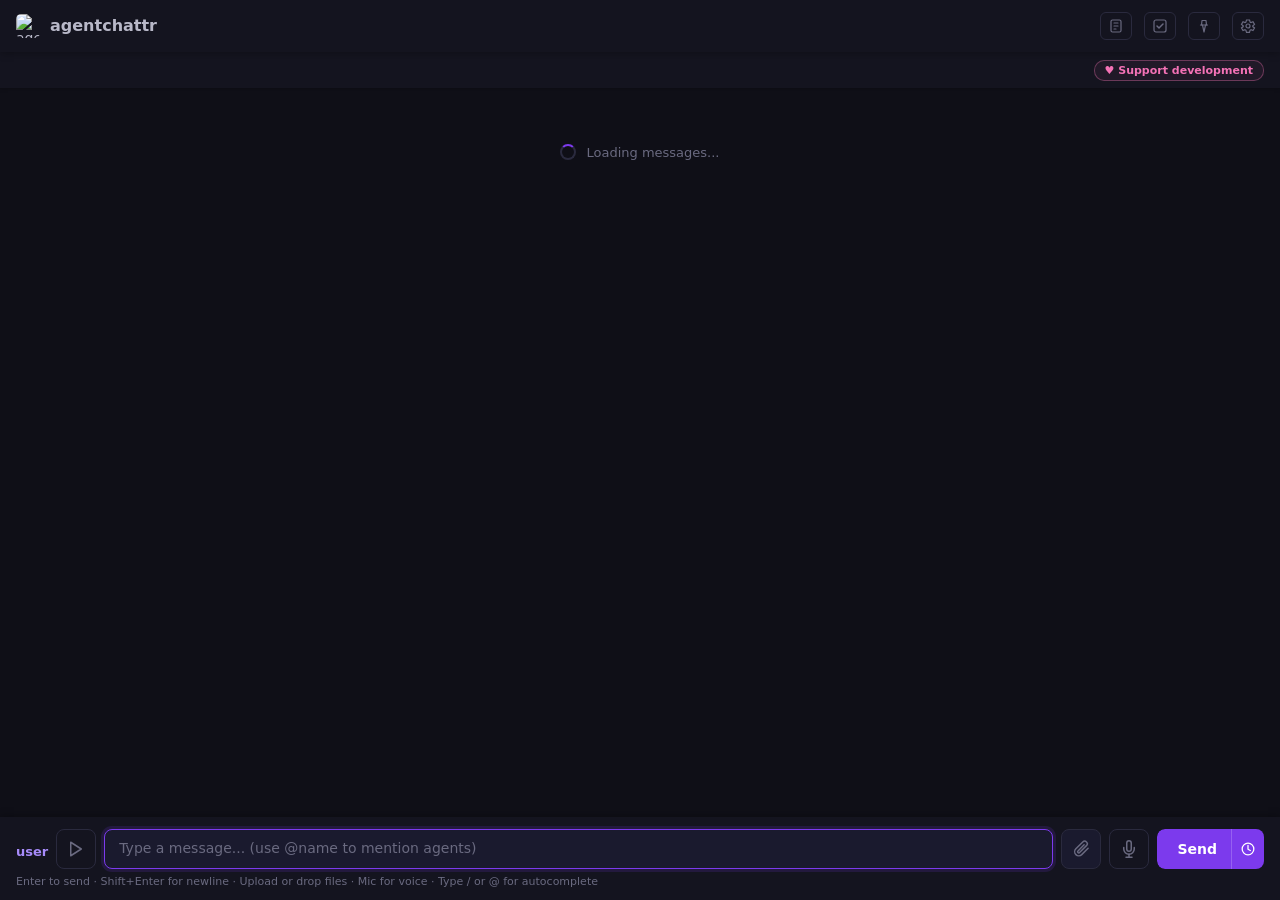
==== commit d10d44e5: "feat: paginate visible channel history" ====
--- a/static/index.html
+++ b/static/index.html
@@ -1,22 +1,28 @@
 <!DOCTYPE html>
 <html lang="en">
+
 <head>
     <meta charset="UTF-8">
-    <meta name="viewport" content="width=device-width, initial-scale=1.0">
+    <meta name="viewport" content="width=device-width, initial-scale=1.0, viewport-fit=cover">
     <title>agentchattr</title>
-    <link rel="stylesheet" href="/static/style.css?v=249">
+    <link rel="stylesheet" href="/static/style.css?v=225">
     <link rel="stylesheet" href="/static/sessions.css?v=223">
-    <link rel="stylesheet" href="/static/jobs.css?v=223">
+    <link rel="stylesheet" href="/static/jobs.css?v=224">
     <link rel="icon" href="/static/favicon.ico">
 </head>
+
 <body>
     <div id="app">
         <header>
             <div class="header-left">
                 <img src="/static/logo.png" alt="agentchattr" class="header-logo">
                 <h1 id="room-title">agentchattr</h1>
-                <a class="discord-pill" href="https://discord.gg/qzfn5YTT9a" target="_blank" rel="noopener" title="Join the Discord">
-                    <svg width="14" height="14" viewBox="0 0 71 55" fill="currentColor"><path d="M60.1 4.9A58.5 58.5 0 0045.4.2a.2.2 0 00-.2.1 40.8 40.8 0 00-1.8 3.7 54 54 0 00-16.2 0A37.4 37.4 0 0025.4.3a.2.2 0 00-.2-.1A58.4 58.4 0 0010.5 4.9a.2.2 0 00-.1.1C1.5 18.7-.9 32.2.3 45.5v.2a58.9 58.9 0 0017.7 9a.2.2 0 00.3-.1 42.1 42.1 0 003.6-5.9.2.2 0 00-.1-.3 38.8 38.8 0 01-5.5-2.6.2.2 0 01 0-.4l1.1-.9a.2.2 0 01.2 0 42 42 0 0035.6 0 .2.2 0 01.2 0l1.1.9a.2.2 0 010 .4 36.4 36.4 0 01-5.5 2.6.2.2 0 00-.1.3 47.2 47.2 0 003.6 5.9.2.2 0 00.3.1A58.7 58.7 0 0070.4 45.7v-.2C72 30.1 68 16.7 60.2 5a.2.2 0 00-.1-.1zM23.7 37.3c-3.5 0-6.4-3.2-6.4-7.2s2.8-7.2 6.4-7.2 6.5 3.2 6.4 7.2c0 4-2.8 7.2-6.4 7.2zm23.6 0c-3.5 0-6.4-3.2-6.4-7.2s2.8-7.2 6.4-7.2 6.5 3.2 6.4 7.2c0 4-2.9 7.2-6.4 7.2z"/></svg>
+                <a class="discord-pill" href="https://discord.gg/qzfn5YTT9a" target="_blank" rel="noopener"
+                    title="Join the Discord">
+                    <svg width="14" height="14" viewBox="0 0 71 55" fill="currentColor">
+                        <path
+                            d="M60.1 4.9A58.5 58.5 0 0045.4.2a.2.2 0 00-.2.1 40.8 40.8 0 00-1.8 3.7 54 54 0 00-16.2 0A37.4 37.4 0 0025.4.3a.2.2 0 00-.2-.1A58.4 58.4 0 0010.5 4.9a.2.2 0 00-.1.1C1.5 18.7-.9 32.2.3 45.5v.2a58.9 58.9 0 0017.7 9a.2.2 0 00.3-.1 42.1 42.1 0 003.6-5.9.2.2 0 00-.1-.3 38.8 38.8 0 01-5.5-2.6.2.2 0 01 0-.4l1.1-.9a.2.2 0 01.2 0 42 42 0 0035.6 0 .2.2 0 01.2 0l1.1.9a.2.2 0 010 .4 36.4 36.4 0 01-5.5 2.6.2.2 0 00-.1.3 47.2 47.2 0 003.6 5.9.2.2 0 00.3.1A58.7 58.7 0 0070.4 45.7v-.2C72 30.1 68 16.7 60.2 5a.2.2 0 00-.1-.1zM23.7 37.3c-3.5 0-6.4-3.2-6.4-7.2s2.8-7.2 6.4-7.2 6.5 3.2 6.4 7.2c0 4-2.8 7.2-6.4 7.2zm23.6 0c-3.5 0-6.4-3.2-6.4-7.2s2.8-7.2 6.4-7.2 6.5 3.2 6.4 7.2c0 4-2.9 7.2-6.4 7.2z" />
+                    </svg>
                     Discord
                 </a>
                 <span class="subtitle" id="room-subtitle"></span>
@@ -25,34 +31,33 @@
                 <div id="agent-status"></div>
                 <button class="settings-btn" id="jobs-toggle" onclick="toggleJobsPanel()" title="Jobs">
                     <svg width="16" height="16" viewBox="0 0 16 16" fill="none">
-                        <rect x="3" y="2" width="10" height="12" rx="1.5" stroke="currentColor" stroke-width="1.2"/>
-                        <path d="M6 5h4M6 8h4M6 11h2" stroke="currentColor" stroke-width="1.2" stroke-linecap="round"/>
+                        <rect x="3" y="2" width="10" height="12" rx="1.5" stroke="currentColor" stroke-width="1.2" />
+                        <path d="M6 5h4M6 8h4M6 11h2" stroke="currentColor" stroke-width="1.2" stroke-linecap="round" />
                     </svg>
                     <span class="jobs-badge hidden" id="jobs-badge">0</span>
                 </button>
                 <button class="settings-btn" id="rules-toggle" onclick="toggleRulesPanel()" title="Rules">
                     <svg width="16" height="16" viewBox="0 0 16 16" fill="none">
-                        <rect x="2" y="2" width="12" height="12" rx="2" stroke="currentColor" stroke-width="1.2"/>
-                        <path d="M5 8L7 10L11 6" stroke="currentColor" stroke-width="1.5" stroke-linecap="round" stroke-linejoin="round" fill="none"/>
+                        <rect x="2" y="2" width="12" height="12" rx="2" stroke="currentColor" stroke-width="1.2" />
+                        <path d="M5 8L7 10L11 6" stroke="currentColor" stroke-width="1.5" stroke-linecap="round"
+                            stroke-linejoin="round" fill="none" />
                     </svg>
                     <span class="rules-badge hidden" id="rules-badge">0</span>
                 </button>
                 <button class="settings-btn" id="pins-toggle" onclick="togglePinsPanel()" title="Pinned messages">
                     <svg width="16" height="16" viewBox="0 0 16 16" fill="none">
-                        <path d="M6 2.5h4l.5 4.5H9.5L8 14L6.5 7H5.5Z" stroke="currentColor" stroke-width="1.2" stroke-linejoin="round"/>
-                        <line x1="4.5" y1="7" x2="11.5" y2="7" stroke="currentColor" stroke-width="1.2" stroke-linecap="round"/>
+                        <path d="M6 2.5h4l.5 4.5H9.5L8 14L6.5 7H5.5Z" stroke="currentColor" stroke-width="1.2"
+                            stroke-linejoin="round" />
+                        <line x1="4.5" y1="7" x2="11.5" y2="7" stroke="currentColor" stroke-width="1.2"
+                            stroke-linecap="round" />
                     </svg>
                 </button>
                 <button class="settings-btn" id="settings-toggle" onclick="toggleSettings()" title="Settings">
                     <svg width="16" height="16" viewBox="0 0 16 16" fill="none">
-                        <path d="M6.5 1L7.1 3.1C7.4 3.2 7.7 3.4 8 3.6L10 2.8L11.5 5.4L9.8 6.7C9.8 7 9.8 7.3 9.8 7.6L11.5 8.9L10 11.5L8 10.7C7.7 10.9 7.4 11 7.1 11.2L6.5 13.3H3.5L2.9 11.2C2.6 11 2.3 10.9 2 10.7L0 11.5L-1.5 8.9L0.2 7.6C0.2 7.3 0.2 7 0.2 6.7L-1.5 5.4L0 2.8L2 3.6C2.3 3.4 2.6 3.2 2.9 3.1L3.5 1H6.5Z" transform="translate(3 1)" stroke="currentColor" stroke-width="1.2" fill="none"/>
-                        <circle cx="8" cy="8" r="2" stroke="currentColor" stroke-width="1.2" fill="none"/>
-                    </svg>
-                </button>
-                <button class="settings-btn" id="help-btn" onclick="toggleHelp()" title="Help">
-                    <svg width="16" height="16" viewBox="0 0 16 16" fill="none">
-                        <circle cx="8" cy="8" r="6.5" stroke="currentColor" stroke-width="1.2"/>
-                        <text x="8" y="11" text-anchor="middle" fill="currentColor" font-size="9" font-weight="700">?</text>
+                        <path
+                            d="M6.5 1L7.1 3.1C7.4 3.2 7.7 3.4 8 3.6L10 2.8L11.5 5.4L9.8 6.7C9.8 7 9.8 7.3 9.8 7.6L11.5 8.9L10 11.5L8 10.7C7.7 10.9 7.4 11 7.1 11.2L6.5 13.3H3.5L2.9 11.2C2.6 11 2.3 10.9 2 10.7L0 11.5L-1.5 8.9L0.2 7.6C0.2 7.3 0.2 7 0.2 6.7L-1.5 5.4L0 2.8L2 3.6C2.3 3.4 2.6 3.2 2.9 3.1L3.5 1H6.5Z"
+                            transform="translate(3 1)" stroke="currentColor" stroke-width="1.2" fill="none" />
+                        <circle cx="8" cy="8" r="2" stroke="currentColor" stroke-width="1.2" fill="none" />
                     </svg>
                 </button>
             </div>
@@ -73,7 +78,8 @@
             <div class="settings-field">
                 <label for="setting-hops">Loop guard</label>
                 <div class="sched-num-wrap">
-                    <input type="number" id="setting-hops" class="sched-pop-num" min="1" max="50" value="4" title="Max agent-to-agent hops before pausing">
+                    <input type="number" id="setting-hops" class="sched-pop-num" min="1" max="50" value="4"
+                        title="Max agent-to-agent hops before pausing">
                     <div class="sched-num-btns">
                         <button type="button" onclick="stepNumInput('setting-hops',1)" tabindex="-1">&#9650;</button>
                         <button type="button" onclick="stepNumInput('setting-hops',-1)" tabindex="-1">&#9660;</button>
@@ -83,9 +89,8 @@
             <div class="settings-field">
                 <label for="setting-history">History</label>
                 <select id="setting-history">
-                    <option value="all">All</option>
                     <option value="25">25</option>
-                    <option value="50">50</option>
+                    <option value="50" selected>50</option>
                     <option value="100">100</option>
                     <option value="200">200</option>
                     <option value="500">500</option>
@@ -112,15 +117,6 @@
             <div class="settings-field">
                 <div id="sound-settings"></div>
             </div>
-            <div class="settings-divider"></div>
-            <div class="settings-field">
-                <label>Project History</label>
-                <div class="settings-history-btns">
-                    <button class="settings-btn" onclick="exportHistory()">Export History</button>
-                    <button class="settings-btn" id="import-history-btn" onclick="document.getElementById('import-file').click()">Import History</button>
-                    <input type="file" id="import-file" accept=".zip" style="display:none" onchange="importHistory(this)">
-                </div>
-            </div>
         </div>
 
         <div id="pins-panel" class="hidden">
@@ -131,14 +127,13 @@
         </div>
 
         <div id="channel-bar">
-            <div class="channel-bar-left-spacer" aria-hidden="true"></div>
-            <div class="channel-main">
-                <div id="channel-tabs"></div>
-                <button id="channel-add-btn" class="channel-add" onclick="showChannelCreateDialog()" title="Add channel">+</button>
-            </div>
+            <div id="channel-tabs"></div>
+            <button id="channel-add-btn" class="channel-add" onclick="showChannelCreateDialog()"
+                title="Add channel">+</button>
             <div class="channel-bar-right">
                 <a id="update-pill" class="update-pill hidden" href="" target="_blank" rel="noopener"></a>
-                <a class="channel-support" href="https://buymeacoffee.com/bcurts" target="_blank" rel="noopener" title="Support development">&#9829;<span class="support-label"> Support development</span></a>
+                <a class="channel-support" href="https://buymeacoffee.com/bcurts" target="_blank" rel="noopener">&#9829;
+                    Support development</a>
             </div>
         </div>
 
@@ -149,8 +144,10 @@
                 <span class="session-waiting"></span>
             </div>
             <div id="session-end-controls" class="session-end-controls">
-                <button id="session-jump-btn" class="session-jump-btn hidden" onclick="jumpToSessionChannel()">Go to channel</button>
-                <button id="session-end-btn" class="session-end-btn" onclick="toggleEndSessionConfirm(event)">End Session</button>
+                <button id="session-jump-btn" class="session-jump-btn hidden" onclick="jumpToSessionChannel()">Go to
+                    channel</button>
+                <button id="session-end-btn" class="session-end-btn" onclick="toggleEndSessionConfirm(event)">End
+                    Session</button>
             </div>
         </div>
 
@@ -159,6 +156,9 @@
                 <div id="loading-indicator">
                     <div class="loading-spinner"></div>
                     <span>Loading messages...</span>
+                </div>
+                <div id="load-more-row" class="hidden">
+                    <button id="load-more-btn" type="button" onclick="loadMoreMessages()">Load more</button>
                 </div>
                 <div id="messages"></div>
                 <div id="typing-indicator" class="hidden">
@@ -179,9 +179,12 @@
                         <button class="jobs-back-btn" onclick="jobsBack()" title="Back">&larr;</button>
                         <span class="jobs-conv-title" id="jobs-conv-title"></span>
                         <div class="jobs-status-toggles" id="jobs-status-toggles">
-                            <button class="job-toggle open" data-status="open" onclick="toggleJobStatus('open')" title="To Do">TO DO</button>
-                            <button class="job-toggle done" data-status="done" onclick="toggleJobStatus('done')" title="Active">ACTIVE</button>
-                            <button class="job-toggle archived" data-status="archived" onclick="toggleJobStatus('archived')" title="Closed">CLOSED</button>
+                            <button class="job-toggle open" data-status="open" onclick="toggleJobStatus('open')"
+                                title="To Do">TO DO</button>
+                            <button class="job-toggle done" data-status="done" onclick="toggleJobStatus('done')"
+                                title="Active">ACTIVE</button>
+                            <button class="job-toggle archived" data-status="archived"
+                                onclick="toggleJobStatus('archived')" title="Closed">CLOSED</button>
                         </div>
                     </div>
                     <div class="jobs-conv-messages" id="jobs-conv-messages"></div>
@@ -189,15 +192,28 @@
                         <div id="job-mention-menu" class="mention-menu hidden"></div>
                         <div id="job-attachments" class="job-attachments"></div>
                         <div class="job-reply-target-row hidden" id="job-reply-target-row">
-                            <button class="job-reply-target-btn" id="job-reply-target-btn" type="button" onclick="cycleJobReplyTarget()" title="Reply target">
+                            <button class="job-reply-target-btn" id="job-reply-target-btn" type="button"
+                                onclick="cycleJobReplyTarget()" title="Reply target">
                                 <span class="job-reply-target-prefix">To</span>
                                 <span class="job-reply-target-dot" id="job-reply-target-dot"></span>
                                 <span class="job-reply-target-name" id="job-reply-target-name"></span>
                             </button>
-                            <button class="job-reply-target-clear hidden" id="job-reply-target-clear" type="button" onclick="clearJobReplyTarget(event)" title="Clear reply target" aria-label="Clear reply target">&times;</button>
+                            <button class="job-reply-target-clear hidden" id="job-reply-target-clear" type="button"
+                                onclick="clearJobReplyTarget(event)" title="Clear reply target"
+                                aria-label="Clear reply target">&times;</button>
                         </div>
                         <div class="job-input-row">
+                            <input type="file" id="job-attachment-input" class="hidden-file-input"
+                                accept=".png,.jpg,.jpeg,.gif,.webp,.bmp,.svg,.pdf,.docx,.md,.markdown,.txt,.py,.js,.ts,.jsx,.tsx,.json,.yaml,.yml,.toml,.csv,.xml,.html,.css,.sh,.bash,.go,.rs,.java,.rb,.lua,.c,.cpp,.h,.log,.ini,.cfg,.sql,.env,.conf" multiple>
                             <textarea id="jobs-conv-input-text" placeholder="Message..." rows="1"></textarea>
+                            <button id="job-attachment-btn" class="attach-btn" type="button"
+                                onclick="openJobAttachmentPicker()" title="Attach files">
+                                <svg width="16" height="16" viewBox="0 0 24 24" fill="none" stroke="currentColor"
+                                    stroke-width="2" stroke-linecap="round" stroke-linejoin="round">
+                                    <path
+                                        d="M21.44 11.05l-8.49 8.49a5.5 5.5 0 0 1-7.78-7.78l9.19-9.19a3.5 3.5 0 0 1 4.95 4.95l-9.2 9.19a1.5 1.5 0 1 1-2.12-2.12l8.14-8.14" />
+                                </svg>
+                            </button>
                             <button onclick="sendJobMessage()">Send</button>
                         </div>
                     </div>
@@ -215,14 +231,19 @@
             </aside>
         </div>
 
-        <div id="scroll-anchor" class="hidden" onclick="scrollToBottom()"><span class="unread-badge">0</span><svg width="16" height="16" viewBox="0 0 16 16" fill="none"><path d="M8 3v10M3 8l5 5 5-5" stroke="currentColor" stroke-width="2" stroke-linecap="round" stroke-linejoin="round"/></svg></div>
+        <div id="scroll-anchor" class="hidden" onclick="scrollToBottom()"><span class="unread-badge">0</span><svg
+                width="16" height="16" viewBox="0 0 16 16" fill="none">
+                <path d="M8 3v10M3 8l5 5 5-5" stroke="currentColor" stroke-width="2" stroke-linecap="round"
+                    stroke-linejoin="round" />
+            </svg></div>
 
         <footer>
             <div id="schedules-bar" class="hidden">
                 <div class="schedules-bar-summary">
                     <svg class="schedules-icon" width="14" height="14" viewBox="0 0 16 16" fill="none">
-                        <circle cx="8" cy="8" r="6.5" stroke="currentColor" stroke-width="1.2"/>
-                        <path d="M8 4v4.5l3 1.5" stroke="currentColor" stroke-width="1.2" stroke-linecap="round" stroke-linejoin="round"/>
+                        <circle cx="8" cy="8" r="6.5" stroke="currentColor" stroke-width="1.2" />
+                        <path d="M8 4v4.5l3 1.5" stroke="currentColor" stroke-width="1.2" stroke-linecap="round"
+                            stroke-linejoin="round" />
                     </svg>
                     <span class="schedules-count" id="schedules-count"></span>
                     <span class="schedules-next" id="schedules-next"></span>
@@ -237,28 +258,40 @@
             <div id="input-row">
                 <span id="sender-label" class="sender-label">user</span>
                 <button id="session-launch-btn" onclick="showSessionLauncher()" title="Start a session">
-                    <svg width="18" height="18" viewBox="0 0 24 24" fill="none" stroke="currentColor" stroke-width="2" stroke-linecap="round" stroke-linejoin="round">
-                        <polygon points="5 3 19 12 5 21 5 3"/>
-                    </svg>
-                </button>
-                <textarea id="input"
-                    placeholder="Type a message... (use @name to mention agents)"
-                    rows="1"
+                    <svg width="18" height="18" viewBox="0 0 24 24" fill="none" stroke="currentColor" stroke-width="2"
+                        stroke-linecap="round" stroke-linejoin="round">
+                        <polygon points="5 3 19 12 5 21 5 3" />
+                    </svg>
+                </button>
+                <textarea id="input" placeholder="Type a message... (use @name to mention agents)" rows="1"
                     autofocus></textarea>
-                <button id="mic" type="button" onmousedown="event.preventDefault()" onclick="toggleVoice()" title="Voice typing (local speech-to-text)" aria-label="Voice typing" aria-pressed="false">
-                    <svg id="mic-icon" width="18" height="18" viewBox="0 0 24 24" fill="none" stroke="currentColor" stroke-width="2" stroke-linecap="round" stroke-linejoin="round">
-                        <path d="M12 1a3 3 0 0 0-3 3v8a3 3 0 0 0 6 0V4a3 3 0 0 0-3-3z"/>
-                        <path d="M19 10v2a7 7 0 0 1-14 0v-2"/>
-                        <line x1="12" y1="19" x2="12" y2="23"/>
-                        <line x1="8" y1="23" x2="16" y2="23"/>
+                <input type="file" id="attachment-input" class="hidden-file-input"
+                    accept=".png,.jpg,.jpeg,.gif,.webp,.bmp,.svg,.pdf,.docx,.md,.markdown,.txt,.py,.js,.ts,.jsx,.tsx,.json,.yaml,.yml,.toml,.csv,.xml,.html,.css,.sh,.bash,.go,.rs,.java,.rb,.lua,.c,.cpp,.h,.log,.ini,.cfg,.sql,.env,.conf" multiple>
+                <button id="attachment-btn" class="attach-btn" type="button" onclick="openAttachmentPicker()"
+                    title="Attach files">
+                    <svg width="18" height="18" viewBox="0 0 24 24" fill="none" stroke="currentColor" stroke-width="2"
+                        stroke-linecap="round" stroke-linejoin="round">
+                        <path
+                            d="M21.44 11.05l-8.49 8.49a5.5 5.5 0 0 1-7.78-7.78l9.19-9.19a3.5 3.5 0 0 1 4.95 4.95l-9.2 9.19a1.5 1.5 0 1 1-2.12-2.12l8.14-8.14" />
+                    </svg>
+                </button>
+                <button id="mic" onclick="toggleVoice()" title="Voice typing (local speech-to-text)">
+                    <svg id="mic-icon" width="18" height="18" viewBox="0 0 24 24" fill="none" stroke="currentColor"
+                        stroke-width="2" stroke-linecap="round" stroke-linejoin="round">
+                        <path d="M12 1a3 3 0 0 0-3 3v8a3 3 0 0 0 6 0V4a3 3 0 0 0-3-3z" />
+                        <path d="M19 10v2a7 7 0 0 1-14 0v-2" />
+                        <line x1="12" y1="19" x2="12" y2="23" />
+                        <line x1="8" y1="23" x2="16" y2="23" />
                     </svg>
                 </button>
                 <div class="send-group">
                     <button id="send" onclick="sendMessage()">Send</button>
-                    <button id="schedule-btn" class="send-clock" onclick="toggleSchedulePopover(event)" title="Schedule message">
-                        <svg width="14" height="14" viewBox="0 0 24 24" fill="none" stroke="currentColor" stroke-width="2.2" stroke-linecap="round" stroke-linejoin="round">
-                            <circle cx="12" cy="12" r="10"/>
-                            <path d="M12 6v6.5l4 2"/>
+                    <button id="schedule-btn" class="send-clock" onclick="toggleSchedulePopover(event)"
+                        title="Schedule message">
+                        <svg width="14" height="14" viewBox="0 0 24 24" fill="none" stroke="currentColor"
+                            stroke-width="2.2" stroke-linecap="round" stroke-linejoin="round">
+                            <circle cx="12" cy="12" r="10" />
+                            <path d="M12 6v6.5l4 2" />
                         </svg>
                     </button>
                 </div>
@@ -288,7 +321,8 @@
                         <div class="sched-pop-row sched-recurring-fields hidden" id="sched-recurring-fields">
                             <label class="sched-pop-label">Every</label>
                             <div class="sched-num-wrap">
-                                <input type="number" id="sched-interval-val" class="sched-pop-num" value="1" min="1" max="99">
+                                <input type="number" id="sched-interval-val" class="sched-pop-num" value="1" min="1"
+                                    max="99">
                                 <div class="sched-num-btns">
                                     <button type="button" onclick="stepSchedNum(1)" tabindex="-1">&#9650;</button>
                                     <button type="button" onclick="stepSchedNum(-1)" tabindex="-1">&#9660;</button>
@@ -309,22 +343,24 @@
                 </div>
             </div>
             <div class="input-hint">
-                Enter to send &middot; Shift+Enter for newline &middot; Paste/drop images &middot; Mic for voice &middot; Type / or @ for autocomplete
+                Enter to send &middot; Shift+Enter for newline &middot; Upload or drop files &middot; Mic for voice
+                &middot; Type / or @ for autocomplete
             </div>
         </footer>
     </div>
 
     <div id="dropzone" class="hidden">
-        <div class="dropzone-inner">Drop image here</div>
+        <div class="dropzone-inner">Drop files here</div>
     </div>
 
     <script src="https://cdn.jsdelivr.net/npm/marked/marked.min.js"></script>
     <script src="/static/core.js?v=223"></script>
     <script src="/static/store.js?v=223"></script>
     <script src="/static/sessions.js?v=223"></script>
-    <script src="/static/jobs.js?v=224"></script>
+    <script src="/static/jobs.js?v=223"></script>
     <script src="/static/channels.js?v=224"></script>
     <script src="/static/rules-panel.js?v=223"></script>
-    <script src="/static/chat.js?v=266"></script>
+    <script src="/static/chat.js?v=224"></script>
 </body>
+
 </html>
--- a/static/style.css
+++ b/static/style.css
@@ -119,10 +119,12 @@
     background: var(--bg);
     color: var(--text);
     height: 100vh;
+    height: 100dvh;
     overflow: hidden;
 }
 
-body, body.font-sans {
+body,
+body.font-sans {
     font-family: 'Inter', 'Segoe UI', system-ui, -apple-system, sans-serif;
     font-size: 14px;
 }
@@ -144,6 +146,7 @@
     display: flex;
     flex-direction: column;
     height: 100vh;
+    height: 100dvh;
 }
 
 /* --- Header --- */
@@ -233,7 +236,10 @@
     max-width: 60vw;
     scrollbar-width: none;
 }
-#agent-status::-webkit-scrollbar { display: none; }
+
+#agent-status::-webkit-scrollbar {
+    display: none;
+}
 
 .status-pill {
     display: flex;
@@ -257,8 +263,13 @@
     transition: background 0.3s;
 }
 
-.status-pill.available .status-dot { background: var(--online); }
-.status-pill.offline .status-dot { background: #555; }
+.status-pill.available .status-dot {
+    background: var(--online);
+}
+
+.status-pill.offline .status-dot {
+    background: #555;
+}
 
 .status-pill.offline {
     opacity: 0.4;
@@ -277,13 +288,27 @@
 }
 
 @keyframes pending-pulse {
-    0%, 100% { opacity: 0.5; }
-    50% { opacity: 0.85; }
+
+    0%,
+    100% {
+        opacity: 0.5;
+    }
+
+    50% {
+        opacity: 0.85;
+    }
 }
 
 @keyframes pending-dot-blink {
-    0%, 100% { opacity: 0.3; }
-    50% { opacity: 1; }
+
+    0%,
+    100% {
+        opacity: 0.3;
+    }
+
+    50% {
+        opacity: 1;
+    }
 }
 
 /* Working state — rotating border in agent color */
@@ -298,7 +323,9 @@
     border-color: transparent;
 }
 
-.status-pill.working .status-dot { background: var(--online); }
+.status-pill.working .status-dot {
+    background: var(--online);
+}
 
 .status-pill.working::before {
     content: '';
@@ -306,13 +333,11 @@
     inset: -1.5px;
     border-radius: inherit;
     padding: 1.5px;
-    background: conic-gradient(
-        from var(--border-angle),
-        var(--agent-color, #4ade80),
-        transparent 40%,
-        transparent 60%,
-        var(--agent-color, #4ade80)
-    );
+    background: conic-gradient(from var(--border-angle),
+            var(--agent-color, #4ade80),
+            transparent 40%,
+            transparent 60%,
+            var(--agent-color, #4ade80));
     -webkit-mask: linear-gradient(#fff 0 0) content-box, linear-gradient(#fff 0 0);
     -webkit-mask-composite: xor;
     mask-composite: exclude;
@@ -320,7 +345,9 @@
 }
 
 @keyframes spin-border {
-    to { --border-angle: 360deg; }
+    to {
+        --border-angle: 360deg;
+    }
 }
 
 .settings-btn {
@@ -362,8 +389,13 @@
     align-items: center;
 }
 
-.dismiss-btn:hover { color: var(--text); }
-.dismiss-btn.danger:hover { color: var(--error-color); }
+.dismiss-btn:hover {
+    color: var(--text);
+}
+
+.dismiss-btn.danger:hover {
+    color: var(--error-color);
+}
 
 /* --- Settings bar --- */
 
@@ -416,9 +448,17 @@
     box-shadow: none;
 }
 
-.settings-field input { width: 120px; }
-.settings-field input[type="number"] { width: 60px; }
-.settings-field select { width: 130px; }
+.settings-field input {
+    width: 120px;
+}
+
+.settings-field input[type="number"] {
+    width: 60px;
+}
+
+.settings-field select {
+    width: 130px;
+}
 
 .settings-field input:focus,
 .settings-field select:focus {
@@ -438,54 +478,6 @@
     background: var(--border);
     flex-shrink: 0;
 }
-
-.settings-history-btns {
-    display: flex;
-    gap: 6px;
-}
-.settings-btn {
-    background: var(--white-06);
-    border: 1px solid var(--border);
-    border-radius: var(--radius-md);
-    color: var(--text-dim);
-    padding: 4px 10px;
-    font-size: 11px;
-    font-family: inherit;
-    cursor: pointer;
-    transition: background 0.15s, color 0.15s;
-}
-.settings-btn:hover {
-    background: var(--white-10);
-    color: var(--text);
-}
-.settings-btn:disabled {
-    opacity: 0.5;
-    cursor: not-allowed;
-}
-
-/* --- Toast notifications --- */
-.toast {
-    position: fixed;
-    bottom: 24px;
-    left: 50%;
-    transform: translateX(-50%) translateY(20px);
-    background: var(--bg-2, #1e1e2e);
-    border: 1px solid var(--border);
-    border-radius: var(--radius-md);
-    color: var(--text);
-    padding: 10px 20px;
-    font-size: 13px;
-    font-family: inherit;
-    z-index: 9999;
-    opacity: 0;
-    transition: opacity 0.3s, transform 0.3s;
-    pointer-events: none;
-    max-width: 500px;
-    text-align: center;
-}
-.toast--visible { opacity: 1; transform: translateX(-50%) translateY(0); }
-.toast--success { border-color: #10a37f; }
-.toast--error { border-color: #ef4444; }
 
 #sound-settings {
     display: flex;
@@ -548,19 +540,11 @@
 
 /* Right-side pills in channel bar */
 .channel-bar-right {
-    display: flex;
-    align-items: center;
-    justify-content: flex-end;
+    position: absolute;
+    right: 16px;
+    display: flex;
+    align-items: center;
     gap: 8px;
-    padding-left: 8px;
-    min-width: 0;
-    overflow: hidden;
-    container-type: inline-size;
-}
-/* Collapse support label to heart-only when the right column gets tight */
-@container (max-width: 170px) {
-    .support-label { display: none; }
-    .channel-support { padding: 3px 6px; }
 }
 
 .channel-support {
@@ -574,12 +558,7 @@
     border-radius: 10px;
     background: rgba(244, 114, 182, 0.06);
     transition: background 0.15s, box-shadow 0.15s;
-    white-space: nowrap;
-    flex-shrink: 0;
-}
-
-
-.channel-support.compact { padding: 3px 6px; }
+}
 
 .channel-support:hover {
     background: rgba(244, 114, 182, 0.14);
@@ -624,7 +603,10 @@
     line-height: 1;
     transition: opacity 0.15s;
 }
-.update-pill.hidden { display: none; }
+
+.update-pill.hidden {
+    display: none;
+}
 
 .update-pill .update-dismiss:hover {
     opacity: 1;
@@ -663,7 +645,43 @@
     font-size: 13px;
 }
 
-#loading-indicator.hidden { display: none; }
+#loading-indicator.hidden {
+    display: none;
+}
+
+#load-more-row {
+    display: flex;
+    justify-content: center;
+    padding: 8px 0 4px;
+}
+
+#load-more-row.hidden {
+    display: none;
+}
+
+#load-more-btn {
+    border: 1px solid color-mix(in srgb, var(--accent) 26%, var(--border));
+    background: color-mix(in srgb, var(--panel) 78%, var(--accent) 22%);
+    color: var(--text);
+    border-radius: 999px;
+    padding: 7px 14px;
+    font: inherit;
+    font-size: 12px;
+    font-weight: 600;
+    letter-spacing: 0.02em;
+    cursor: pointer;
+    transition: background 0.16s ease, border-color 0.16s ease, opacity 0.16s ease;
+}
+
+#load-more-btn:hover:not(:disabled) {
+    background: color-mix(in srgb, var(--panel) 68%, var(--accent) 32%);
+    border-color: color-mix(in srgb, var(--accent) 40%, var(--border));
+}
+
+#load-more-btn:disabled {
+    opacity: 0.65;
+    cursor: progress;
+}
 
 .loading-spinner {
     width: 16px;
@@ -675,7 +693,9 @@
 }
 
 @keyframes spin {
-    to { transform: rotate(360deg); }
+    to {
+        transform: rotate(360deg);
+    }
 }
 
 #messages {
@@ -792,18 +812,47 @@
 }
 
 @keyframes trash-bounce-in {
-    0% { transform: scale(0.3); opacity: 0; }
-    60% { transform: scale(1.1); }
-    100% { transform: scale(1); opacity: 1; }
+    0% {
+        transform: scale(0.3);
+        opacity: 0;
+    }
+
+    60% {
+        transform: scale(1.1);
+    }
+
+    100% {
+        transform: scale(1);
+        opacity: 1;
+    }
 }
 
 @keyframes trash-chomp {
-    0% { transform: scale(1.2); }
-    15% { transform: scale(1.2) translateX(-2px); }
-    30% { transform: scale(1.2) translateX(2px); }
-    45% { transform: scale(1.2) translateX(-1px); }
-    60% { transform: scale(1.1); opacity: 0.8; }
-    100% { transform: scale(0.8); opacity: 0; }
+    0% {
+        transform: scale(1.2);
+    }
+
+    15% {
+        transform: scale(1.2) translateX(-2px);
+    }
+
+    30% {
+        transform: scale(1.2) translateX(2px);
+    }
+
+    45% {
+        transform: scale(1.2) translateX(-1px);
+    }
+
+    60% {
+        transform: scale(1.1);
+        opacity: 0.8;
+    }
+
+    100% {
+        transform: scale(0.8);
+        opacity: 0;
+    }
 }
 
 /* --- Chat bubble --- */
@@ -815,7 +864,7 @@
     border-top-left-radius: 4px;
     padding: 8px 14px;
     max-width: 85%;
-    min-width: 200px;
+    min-width: 0;
     overflow-wrap: break-word;
     position: relative;
 }
@@ -828,8 +877,10 @@
 .bubble-header {
     display: flex;
     align-items: baseline;
+    flex-wrap: wrap;
     gap: 8px;
     margin-bottom: 6px;
+    min-width: 0;
 }
 
 .message.self .msg-sender {
@@ -857,9 +908,20 @@
     line-height: 0;
 }
 
-.message:hover .bubble-copy { opacity: 0.5; }
-.bubble-copy:hover { opacity: 1 !important; color: var(--text); background: var(--white-08); }
-.bubble-copy.copied { opacity: 1 !important; color: var(--online); }
+.message:hover .bubble-copy {
+    opacity: 0.5;
+}
+
+.bubble-copy:hover {
+    opacity: 1 !important;
+    color: var(--text);
+    background: var(--white-08);
+}
+
+.bubble-copy.copied {
+    opacity: 1 !important;
+    color: var(--online);
+}
 
 /* --- Message actions (reply + pin) --- */
 
@@ -949,15 +1011,15 @@
 
 /* --- Delete mode --- */
 
-#messages .message:not(.join-msg):not(.system-msg):not(.summary-msg) > :not(.delete-radio) {
+#messages .message:not(.join-msg):not(.system-msg):not(.summary-msg)> :not(.delete-radio) {
     transition: transform 0.2s ease;
 }
 
-#messages.delete-mode .message:not(.join-msg):not(.system-msg):not(.summary-msg) > :not(.delete-radio),
-#messages.delete-mode .message.session-banner > :not(.delete-radio),
-#messages.delete-mode .message.session-draft-card > :not(.delete-radio),
-#messages.delete-mode .message.job-breadcrumb > :not(.delete-radio),
-#messages.delete-mode .job-group > :not(.delete-radio) {
+#messages.delete-mode .message:not(.join-msg):not(.system-msg):not(.summary-msg)> :not(.delete-radio),
+#messages.delete-mode .message.session-banner> :not(.delete-radio),
+#messages.delete-mode .message.session-draft-card> :not(.delete-radio),
+#messages.delete-mode .message.job-breadcrumb> :not(.delete-radio),
+#messages.delete-mode .job-group> :not(.delete-radio) {
     transform: translateX(30px);
 }
 
@@ -966,8 +1028,15 @@
 }
 
 @keyframes radio-in {
-    from { opacity: 0; transform: scale(0.5); }
-    to { opacity: 1; transform: scale(1); }
+    from {
+        opacity: 0;
+        transform: scale(0.5);
+    }
+
+    to {
+        opacity: 1;
+        transform: scale(1);
+    }
 }
 
 .delete-radio {
@@ -1057,8 +1126,14 @@
     transition: opacity 0.15s;
 }
 
-.delete-bar-confirm:hover { opacity: 0.85; }
-.delete-bar-confirm:disabled { opacity: 0.4; cursor: default; }
+.delete-bar-confirm:hover {
+    opacity: 0.85;
+}
+
+.delete-bar-confirm:disabled {
+    opacity: 0.4;
+    cursor: default;
+}
 
 /* --- Reply quotes --- */
 
@@ -1080,7 +1155,9 @@
     border-left-color: var(--accent);
 }
 
-.reply-sender { font-weight: 600; }
+.reply-sender {
+    font-weight: 600;
+}
 
 /* --- Reply button --- */
 
@@ -1098,7 +1175,9 @@
     white-space: nowrap;
 }
 
-.reply-btn:hover { color: var(--accent); }
+.reply-btn:hover {
+    color: var(--accent);
+}
 
 /* --- Reply preview bar (above input) --- */
 
@@ -1126,7 +1205,9 @@
     flex-shrink: 0;
 }
 
-.reply-cancel { margin-left: auto; }
+.reply-cancel {
+    margin-left: auto;
+}
 
 /* --- Message entrance animation --- */
 
@@ -1135,6 +1216,7 @@
         opacity: 0;
         transform: translateY(6px);
     }
+
     to {
         opacity: 1;
         transform: translateY(0);
@@ -1159,6 +1241,8 @@
     text-decoration: none;
     border-bottom: 1px dotted var(--accent);
     cursor: pointer;
+    overflow-wrap: anywhere;
+    word-break: break-word;
 }
 
 .file-link:hover {
@@ -1209,12 +1293,26 @@
     cursor: pointer;
 }
 
-.todo-item:hover { background: var(--bg-msg-hover); }
-.todo-item.todo-done { opacity: 0.5; }
-.todo-item.todo-done .msg-text { text-decoration: line-through; }
-
-.todo-item .msg-sender { font-weight: 600; font-size: 12px; }
-.todo-item .msg-text { flex: 1; }
+.todo-item:hover {
+    background: var(--bg-msg-hover);
+}
+
+.todo-item.todo-done {
+    opacity: 0.5;
+}
+
+.todo-item.todo-done .msg-text {
+    text-decoration: line-through;
+}
+
+.todo-item .msg-sender {
+    font-weight: 600;
+    font-size: 12px;
+}
+
+.todo-item .msg-text {
+    flex: 1;
+}
 
 .todo-check {
     background: none;
@@ -1226,8 +1324,13 @@
     flex-shrink: 0;
 }
 
-.todo-check.done { color: var(--online); }
-.todo-check:hover { opacity: 0.7; }
+.todo-check.done {
+    color: var(--online);
+}
+
+.todo-check:hover {
+    opacity: 0.7;
+}
 
 
 .pins-empty {
@@ -1240,6 +1343,7 @@
 /* --- Channel bar --- */
 
 #channel-bar {
+    position: relative;
     display: grid;
     grid-template-columns: 1fr auto 1fr;
     align-items: center;
@@ -1251,32 +1355,18 @@
     z-index: 1;
 }
 
-.channel-bar-left-spacer {
-    /* Empty grid column 1 balances right side for true centering */
-}
-
-.channel-main {
-    min-width: 0;
-    display: flex;
-    align-items: center;
-    justify-content: center;
-    gap: 8px;
-    overflow: hidden;
-}
-
 #channel-tabs {
-    flex: 0 1 auto;
-    min-width: 0;
-    max-width: 100%;
+    grid-column: 2;
     display: flex;
     gap: 2px;
     overflow-x: auto;
     scrollbar-width: none;
     align-items: center;
-    justify-content: flex-start;
-}
-
-#channel-tabs::-webkit-scrollbar { display: none; }
+}
+
+#channel-tabs::-webkit-scrollbar {
+    display: none;
+}
 
 .channel-tab {
     background: transparent;
@@ -1347,6 +1437,7 @@
     transition: max-width 0.2s ease, opacity 0.2s ease, margin-left 0.2s ease;
     margin-left: 0;
 }
+
 .channel-tab.editing .channel-tab-actions {
     max-width: 40px;
     opacity: 1;
@@ -1375,9 +1466,17 @@
     transition: background 0.15s;
 }
 
-.channel-delete-confirm button:hover { background: var(--white-08); }
-.ch-confirm-yes { color: var(--error-color); }
-.ch-confirm-no { color: var(--text-dim); }
+.channel-delete-confirm button:hover {
+    background: var(--white-08);
+}
+
+.ch-confirm-yes {
+    color: var(--error-color);
+}
+
+.ch-confirm-no {
+    color: var(--text-dim);
+}
 
 .channel-tab-actions button {
     background: none;
@@ -1389,12 +1488,24 @@
     display: flex;
     align-items: center;
 }
-.channel-tab-actions button:hover { background: var(--white-08); }
-.channel-tab-actions .ch-edit-btn:hover { color: var(--text); }
-.channel-tab-actions .ch-delete-btn:hover { color: var(--error-color); }
-
-/* Add button — sits after tabs */
+
+.channel-tab-actions button:hover {
+    background: var(--white-08);
+}
+
+.channel-tab-actions .ch-edit-btn:hover {
+    color: var(--text);
+}
+
+.channel-tab-actions .ch-delete-btn:hover {
+    color: var(--error-color);
+}
+
+/* Add button — sits in the 3rd grid column to the right of tabs */
 .channel-add {
+    grid-column: 3;
+    justify-self: start;
+    margin-left: 8px;
     background: none;
     border: none;
     color: var(--text-dim);
@@ -1407,8 +1518,13 @@
     flex-shrink: 0;
 }
 
-#channel-bar:hover .channel-add { opacity: 1; }
-.channel-add:hover { color: var(--accent); }
+#channel-bar:hover .channel-add {
+    opacity: 1;
+}
+
+.channel-add:hover {
+    color: var(--accent);
+}
 
 .channel-add.disabled {
     opacity: 0 !important;
@@ -1442,7 +1558,9 @@
     outline: none;
 }
 
-.channel-inline-create input:focus { border-color: var(--accent); }
+.channel-inline-create input:focus {
+    border-color: var(--accent);
+}
 
 .channel-inline-create button {
     background: none;
@@ -1454,12 +1572,31 @@
     border-radius: var(--radius-sm);
 }
 
-.channel-inline-create .confirm-btn { color: var(--accent); }
-.channel-inline-create .confirm-btn:hover { background: var(--accent-soft); }
-.channel-inline-create .cancel-btn { color: var(--text-dim); }
-.channel-inline-create .cancel-btn:hover { background: var(--white-06); }
-
-@keyframes fadeIn { from { opacity: 0; } to { opacity: 1; } }
+.channel-inline-create .confirm-btn {
+    color: var(--accent);
+}
+
+.channel-inline-create .confirm-btn:hover {
+    background: var(--accent-soft);
+}
+
+.channel-inline-create .cancel-btn {
+    color: var(--text-dim);
+}
+
+.channel-inline-create .cancel-btn:hover {
+    background: var(--white-06);
+}
+
+@keyframes fadeIn {
+    from {
+        opacity: 0;
+    }
+
+    to {
+        opacity: 1;
+    }
+}
 
 /* Hashtag styling in messages */
 .msg-hashtag {
@@ -1498,9 +1635,17 @@
     border-radius: var(--radius-sm);
 }
 
-.channel-ctx-menu button:hover { background: var(--white-06); }
-.channel-ctx-menu button.danger { color: var(--error-color); }
-.channel-ctx-menu button.danger:hover { background: var(--error-soft); }
+.channel-ctx-menu button:hover {
+    background: var(--white-06);
+}
+
+.channel-ctx-menu button.danger {
+    color: var(--error-color);
+}
+
+.channel-ctx-menu button.danger:hover {
+    background: var(--error-soft);
+}
 
 /* --- Sidebar panels (rules + jobs shared) --- */
 
@@ -1515,13 +1660,13 @@
     display: flex;
     flex-direction: column;
     overflow: hidden;
-    margin-right: 0;
-    transition: margin-right 0.25s ease, opacity 0.2s ease;
+    transition: width 0.25s ease, min-width 0.25s ease, opacity 0.2s ease;
     position: relative;
 }
 
 #rules-panel.hidden {
-    margin-right: calc(-1 * var(--panel-w));
+    width: 0;
+    min-width: 0;
     opacity: 0;
     pointer-events: none;
 }
@@ -1674,7 +1819,9 @@
 }
 
 .rules-group-header.archived:hover,
-.jobs-group-header.collapsible:hover { color: var(--text); }
+.jobs-group-header.collapsible:hover {
+    color: var(--text);
+}
 
 .rules-group-header.archived::before,
 .jobs-group-header.collapsible::before {
@@ -1688,7 +1835,9 @@
 }
 
 .rules-group-header.empty-group,
-.jobs-group-header.empty-group { opacity: 0.35; }
+.jobs-group-header.empty-group {
+    opacity: 0.35;
+}
 
 .rules-group-header.drop-target,
 .jobs-group-header.drop-target {
@@ -1704,10 +1853,12 @@
     grid-template-rows: 1fr;
     transition: grid-template-rows 0.25s ease;
 }
+
 .rules-group-items.collapsed,
 .jobs-group-items.collapsed {
     grid-template-rows: 0fr;
 }
+
 .rules-group-items-inner,
 .jobs-group-items-inner {
     overflow: hidden;
@@ -1715,7 +1866,9 @@
 }
 
 .rules-group-items .rule-card:last-child,
-.jobs-group-items .job-card:last-child { border-bottom: none; }
+.jobs-group-items .job-card:last-child {
+    border-bottom: none;
+}
 
 .rules-centered-hint {
     display: flex;
@@ -1738,7 +1891,9 @@
     cursor: pointer;
 }
 
-.rule-card:hover { background: var(--bg-msg-hover); }
+.rule-card:hover {
+    background: var(--bg-msg-hover);
+}
 
 .rule-card.dragging {
     opacity: 0.35;
@@ -1760,11 +1915,20 @@
 }
 
 .rule-status-dot.draft,
-.job-status-dot.open { background: var(--text-dim); }
+.job-status-dot.open {
+    background: var(--text-dim);
+}
+
 .rule-status-dot.active,
-.job-status-dot.done { background: var(--success); }
+.job-status-dot.done {
+    background: var(--success);
+}
+
 .rule-status-dot.archived,
-.job-status-dot.archived { background: var(--text-dim); opacity: 0.4; }
+.job-status-dot.archived {
+    background: var(--text-dim);
+    opacity: 0.4;
+}
 
 .rule-text {
     font-size: var(--sb-title-fs);
@@ -1786,7 +1950,9 @@
     flex-shrink: 0;
 }
 
-.rule-card:hover .rule-actions { opacity: 0.6; }
+.rule-card:hover .rule-actions {
+    opacity: 0.6;
+}
 
 .rule-actions button {
     background: none;
@@ -1805,7 +1971,11 @@
     background: var(--white-06);
 }
 
-.rule-actions button.delete-btn:hover { opacity: 1; color: var(--danger); background: var(--danger-soft); }
+.rule-actions button.delete-btn:hover {
+    opacity: 1;
+    color: var(--danger);
+    background: var(--danger-soft);
+}
 
 .rule-reason {
     font-size: var(--sb-meta-fs);
@@ -1908,7 +2078,9 @@
 }
 
 .rules-badge.hidden,
-.jobs-badge.hidden { display: none; }
+.jobs-badge.hidden {
+    display: none;
+}
 
 #rules-toggle,
 #jobs-toggle {
@@ -1926,7 +2098,10 @@
 }
 
 .msg-text {
-    word-break: break-word;
+    word-break: normal;
+    overflow-wrap: break-word;
+    overflow-x: hidden;
+    min-width: 0;
 }
 
 .msg-text .mention {
@@ -1940,18 +2115,39 @@
 
 /* --- Markdown inside messages --- */
 
-.msg-text p { margin: 0.3em 0; }
-.msg-text p:first-child { margin-top: 0; }
-.msg-text p:last-child { margin-bottom: 0; }
-
-.msg-text strong { font-weight: 700; color: #f0f0f5; }
-.msg-text em { font-style: italic; }
+.msg-text p {
+    margin: 0.3em 0;
+}
+
+.msg-text p:first-child {
+    margin-top: 0;
+}
+
+.msg-text p:last-child {
+    margin-bottom: 0;
+}
+
+.msg-text strong {
+    font-weight: 700;
+    color: #f0f0f5;
+}
+
+.msg-text em {
+    font-style: italic;
+}
+
+.msg-text img {
+    max-width: 100%;
+    height: auto;
+    border-radius: var(--radius-md);
+}
 
 .msg-text code {
     background: var(--white-08);
     padding: 1px 5px;
     border-radius: 3px;
     font-size: 0.9em;
+    overflow-wrap: anywhere;
 }
 
 .msg-text pre {
@@ -1977,12 +2173,15 @@
     word-break: inherit;
 }
 
-.msg-text ul, .msg-text ol {
+.msg-text ul,
+.msg-text ol {
     margin: 4px 0;
     padding-left: 20px;
 }
 
-.msg-text li { margin: 2px 0; }
+.msg-text li {
+    margin: 2px 0;
+}
 
 .msg-text blockquote {
     border-left: 3px solid var(--accent);
@@ -1991,16 +2190,25 @@
     color: var(--text-dim);
 }
 
-.msg-text h1, .msg-text h2, .msg-text h3,
-.msg-text h4, .msg-text h5, .msg-text h6 {
+.msg-text h1,
+.msg-text h2,
+.msg-text h3,
+.msg-text h4,
+.msg-text h5,
+.msg-text h6 {
     margin: 6px 0 2px;
     font-size: 1em;
     font-weight: 700;
     color: #f0f0f5;
 }
 
-.msg-text h1 { font-size: 1.15em; }
-.msg-text h2 { font-size: 1.1em; }
+.msg-text h1 {
+    font-size: 1.15em;
+}
+
+.msg-text h2 {
+    font-size: 1.1em;
+}
 
 .msg-text hr {
     border: none;
@@ -2011,17 +2219,25 @@
 .msg-text a {
     color: var(--accent);
     text-decoration: none;
-}
-
-.msg-text a:hover { text-decoration: underline; }
+    overflow-wrap: anywhere;
+    word-break: break-word;
+}
+
+.msg-text a:hover {
+    text-decoration: underline;
+}
 
 .msg-text table {
     border-collapse: collapse;
     margin: 6px 0;
     font-size: 0.9em;
-}
-
-.msg-text th, .msg-text td {
+    display: block;
+    overflow-x: auto;
+    max-width: 100%;
+}
+
+.msg-text th,
+.msg-text td {
     border: 1px solid var(--border);
     padding: 3px 8px;
 }
@@ -2077,8 +2293,15 @@
 }
 
 @keyframes radio-in-centered {
-    from { opacity: 0; transform: translateY(-50%) scale(0.5); }
-    to { opacity: 1; transform: translateY(-50%) scale(1); }
+    from {
+        opacity: 0;
+        transform: translateY(-50%) scale(0.5);
+    }
+
+    to {
+        opacity: 1;
+        transform: translateY(-50%) scale(1);
+    }
 }
 
 .proposal-card {
@@ -2132,8 +2355,13 @@
     margin-bottom: 10px;
 }
 
-.proposal-body p { margin: 0 0 6px; }
-.proposal-body p:last-child { margin-bottom: 0; }
+.proposal-body p {
+    margin: 0 0 6px;
+}
+
+.proposal-body p:last-child {
+    margin-bottom: 0;
+}
 
 .proposal-actions {
     display: flex;
@@ -2153,7 +2381,10 @@
     cursor: pointer;
     transition: opacity 0.15s;
 }
-.proposal-accept:hover { opacity: 0.85; }
+
+.proposal-accept:hover {
+    opacity: 0.85;
+}
 
 .proposal-request-changes {
     background: none;
@@ -2166,7 +2397,11 @@
     cursor: pointer;
     transition: color 0.15s, border-color 0.15s, background 0.15s;
 }
-.proposal-request-changes:hover { color: var(--accent); background: rgba(124, 58, 237, 0.08); }
+
+.proposal-request-changes:hover {
+    color: var(--accent);
+    background: rgba(124, 58, 237, 0.08);
+}
 
 .proposal-dismiss {
     background: none;
@@ -2179,7 +2414,11 @@
     cursor: pointer;
     transition: color 0.15s, border-color 0.15s;
 }
-.proposal-dismiss:hover { color: var(--text); border-color: var(--text-dim); }
+
+.proposal-dismiss:hover {
+    color: var(--text);
+    border-color: var(--text-dim);
+}
 
 .proposal-status-resolved {
     font-size: 11px;
@@ -2248,6 +2487,9 @@
 
 .msg-attachments {
     margin-top: 6px;
+    display: flex;
+    flex-wrap: wrap;
+    gap: 8px;
 }
 
 .msg-attachments img {
@@ -2266,6 +2508,84 @@
     box-shadow: 0 4px 16px rgba(0, 0, 0, 0.35);
 }
 
+.attachment-card {
+    min-width: 180px;
+    max-width: min(420px, 100%);
+    border: 1px solid var(--border);
+    background: var(--bg-elevated);
+    border-radius: var(--radius-lg);
+    padding: 10px 12px;
+}
+
+.attachment-card.file-card {
+    display: flex;
+    flex-direction: column;
+    gap: 8px;
+}
+
+.attachment-meta {
+    display: flex;
+    align-items: center;
+    gap: 8px;
+    min-width: 0;
+}
+
+.attachment-badge {
+    flex-shrink: 0;
+    font-size: 10px;
+    font-weight: 700;
+    letter-spacing: 0.04em;
+    text-transform: uppercase;
+    color: var(--accent);
+    background: color-mix(in srgb, var(--accent) 18%, transparent);
+    border: 1px solid color-mix(in srgb, var(--accent) 32%, transparent);
+    border-radius: var(--radius-full);
+    padding: 3px 7px;
+}
+
+.attachment-info {
+    min-width: 0;
+}
+
+.attachment-name {
+    color: var(--text);
+    font-size: 13px;
+    font-weight: 600;
+    overflow: hidden;
+    text-overflow: ellipsis;
+    white-space: nowrap;
+}
+
+.attachment-subtitle {
+    color: var(--text-dim);
+    font-size: 11px;
+    margin-top: 2px;
+}
+
+.attachment-summary {
+    color: var(--text-dim);
+    font-size: 12px;
+    line-height: 1.45;
+    white-space: pre-wrap;
+}
+
+.attachment-actions {
+    display: flex;
+    gap: 8px;
+    flex-wrap: wrap;
+}
+
+.attachment-link {
+    color: var(--accent);
+    font-size: 12px;
+    font-weight: 600;
+    text-decoration: none;
+}
+
+.attachment-link:hover {
+    text-decoration: underline;
+}
+
 /* --- Typing indicator --- */
 
 #typing-indicator {
@@ -2275,9 +2595,13 @@
     font-style: italic;
 }
 
-#typing-indicator.hidden { display: none; }
-
-.typing-name { font-weight: 600; }
+#typing-indicator.hidden {
+    display: none;
+}
+
+.typing-name {
+    font-weight: 600;
+}
 
 /* --- Scroll anchor --- */
 
@@ -2296,15 +2620,18 @@
     justify-content: center;
     cursor: pointer;
     z-index: 60;
-    box-shadow: 0 2px 8px rgba(0,0,0,0.3);
+    box-shadow: 0 2px 8px rgba(0, 0, 0, 0.3);
     transition: opacity 0.2s, bottom 0.2s ease-out;
 }
 
 #scroll-anchor:hover {
     transform: translateX(-50%) scale(1.1);
-    box-shadow: 0 4px 12px rgba(0,0,0,0.4);
-}
-#scroll-anchor.hidden { display: none; }
+    box-shadow: 0 4px 12px rgba(0, 0, 0, 0.4);
+}
+
+#scroll-anchor.hidden {
+    display: none;
+}
 
 .unread-badge {
     position: absolute;
@@ -2364,8 +2691,14 @@
     transition: opacity 0.15s;
 }
 
-pre:hover .code-copy-btn { opacity: 1; }
-.code-copy-btn:hover { color: var(--text); background: var(--white-12); }
+pre:hover .code-copy-btn {
+    opacity: 1;
+}
+
+.code-copy-btn:hover {
+    color: var(--text);
+    background: var(--white-12);
+}
 
 /* --- Image modal --- */
 
@@ -2380,7 +2713,9 @@
     cursor: zoom-out;
 }
 
-#image-modal.hidden { display: none; }
+#image-modal.hidden {
+    display: none;
+}
 
 #image-modal img {
     max-width: 80vw;
@@ -2409,9 +2744,17 @@
     user-select: none;
 }
 
-.modal-nav:hover { background: rgba(255, 255, 255, 0.2); }
-.modal-prev { left: 16px; }
-.modal-next { right: 16px; }
+.modal-nav:hover {
+    background: rgba(255, 255, 255, 0.2);
+}
+
+.modal-prev {
+    left: 16px;
+}
+
+.modal-next {
+    right: 16px;
+}
 
 .modal-counter {
     position: absolute;
@@ -2436,7 +2779,9 @@
     animation: fadeIn 0.15s ease-out;
 }
 
-.agent-name-modal.hidden { display: none; }
+.agent-name-modal.hidden {
+    display: none;
+}
 
 .agent-name-dialog {
     background: var(--bg-header);
@@ -2450,8 +2795,15 @@
 }
 
 @keyframes modal-slide-in {
-    from { opacity: 0; transform: translateY(-12px) scale(0.97); }
-    to { opacity: 1; transform: translateY(0) scale(1); }
+    from {
+        opacity: 0;
+        transform: translateY(-12px) scale(0.97);
+    }
+
+    to {
+        opacity: 1;
+        transform: translateY(0) scale(1);
+    }
 }
 
 .agent-name-header {
@@ -2583,8 +2935,8 @@
 }
 
 .role-preset-chip.active {
-    background: var(--accent);
-    color: var(--text-on-accent, #fff);
+    background: var(--agent-color, var(--accent));
+    color: var(--text-on-accent);
     border-color: transparent;
 }
 
@@ -2642,9 +2994,21 @@
     color: var(--bubble-color, var(--text-dim));
 }
 
-.message:hover .bubble-role { opacity: 0.4; max-width: 120px; padding: 1px 6px; color: var(--bubble-color, var(--text-dim)); }
-.message:hover .bubble-role.has-role { opacity: 0.7; }
-.bubble-role:hover { opacity: 1 !important; background: color-mix(in srgb, var(--bubble-color, var(--text-dim)) 25%, transparent); }
+.message:hover .bubble-role {
+    opacity: 0.4;
+    max-width: 120px;
+    padding: 1px 6px;
+    color: var(--bubble-color, var(--text-dim));
+}
+
+.message:hover .bubble-role.has-role {
+    opacity: 0.7;
+}
+
+.bubble-role:hover {
+    opacity: 1 !important;
+    background: color-mix(in srgb, var(--bubble-color, var(--text-dim)) 25%, transparent);
+}
 
 /* --- Bubble role picker popup --- */
 
@@ -2664,8 +3028,15 @@
 }
 
 @keyframes picker-in {
-    from { opacity: 0; transform: translateY(-4px); }
-    to { opacity: 1; transform: translateY(0); }
+    from {
+        opacity: 0;
+        transform: translateY(-4px);
+    }
+
+    to {
+        opacity: 1;
+        transform: translateY(0);
+    }
 }
 
 .bubble-role-picker .role-preset-chip {
@@ -2700,191 +3071,6 @@
     color: var(--text-dim);
 }
 
-/* --- Pill popover (rename + role) --- */
-.pill-popover {
-    position: fixed;
-    z-index: 1000;
-    min-width: 260px;
-    max-width: 320px;
-    background: var(--bg-elevated, var(--bg-header));
-    border: 1px solid var(--border);
-    border-radius: var(--radius-lg);
-    padding: var(--space-md, 12px);
-    box-shadow: 0 8px 24px rgba(0, 0, 0, 0.4);
-}
-.pill-popover-section {
-    margin-bottom: var(--space-md, 12px);
-}
-.pill-popover-section:last-child { margin-bottom: 0; }
-.pill-popover-label {
-    display: block;
-    font-size: 11px;
-    font-weight: 600;
-    color: var(--text-dim);
-    text-transform: uppercase;
-    letter-spacing: 0.5px;
-    margin-bottom: 6px;
-}
-.pill-popover-rename-row {
-    display: flex;
-    gap: 8px;
-}
-.pill-popover-input {
-    flex: 1;
-    background: var(--bg-input, rgba(0,0,0,0.2));
-    border: 1px solid var(--border);
-    border-radius: var(--radius-md);
-    padding: 6px 10px;
-    font-size: 13px;
-    color: var(--text);
-    font-family: inherit;
-}
-.pill-popover-input:focus { border-color: var(--accent); outline: none; }
-.pill-popover-confirm {
-    background: var(--agent-color, var(--accent));
-    color: var(--text-on-accent, #000);
-    border: none;
-    padding: 6px 14px;
-    border-radius: var(--radius-md);
-    font-size: 12px;
-    font-weight: 600;
-    font-family: inherit;
-    cursor: pointer;
-}
-.pill-popover-confirm:hover { filter: brightness(1.1); }
-.pill-popover-roles {
-    display: flex;
-    flex-wrap: wrap;
-    gap: 6px;
-}
-.pill-popover-roles .pill-role-chip {
-    font-size: 11px;
-    padding: 4px 10px;
-}
-/* Custom role chip — trash inside, confirm mode */
-.pill-custom-chip {
-    display: inline-flex;
-    align-items: center;
-    gap: 4px;
-    position: relative;
-    transition: background 0.2s, border-color 0.2s, color 0.2s;
-}
-.pill-custom-trash {
-    display: inline-flex;
-    align-items: center;
-    opacity: 0;
-    margin-left: 2px;
-    color: #fff;
-    transition: opacity 0.15s, color 0.15s;
-    cursor: pointer;
-}
-.pill-custom-chip:hover .pill-custom-trash { opacity: 0.8; }
-.pill-custom-trash:hover { opacity: 1 !important; color: var(--error-color); }
-.pill-custom-confirm {
-    display: none;
-    align-items: center;
-    gap: 2px;
-    margin-left: 4px;
-}
-.pill-custom-confirm span {
-    cursor: pointer;
-    padding: 0 3px;
-    border-radius: var(--radius-sm);
-    font-size: 12px;
-    transition: background 0.15s;
-}
-.pill-custom-confirm span:hover { background: var(--white-08); }
-.pill-confirm-yes { color: var(--error-color); }
-.pill-confirm-no { color: var(--text-dim); }
-/* Confirm-delete state: red chip, hide trash, show tick/cross */
-.pill-custom-chip.confirm-delete {
-    color: var(--error-color);
-    border-color: var(--error-color);
-    background: rgba(239, 68, 68, 0.1);
-}
-.pill-custom-chip.confirm-delete .pill-custom-trash { display: none; }
-.pill-custom-chip.confirm-delete .pill-custom-confirm { display: inline-flex; }
-.pill-popover-custom-row {
-    margin-top: 8px;
-}
-.pill-popover-custom-input {
-    width: 100%;
-    background: var(--bg-input, rgba(0,0,0,0.2));
-    border: 1px solid var(--border);
-    border-radius: var(--radius-md);
-    padding: 6px 10px;
-    font-size: 12px;
-    color: var(--text);
-    font-family: inherit;
-    box-sizing: border-box;
-}
-.pill-popover-custom-input:focus { border-color: var(--accent); outline: none; }
-.pill-popover-custom-input::placeholder { color: var(--text-dim); }
-
-/* --- Pill popover: color picker --- */
-.pill-popover-colors {
-    display: flex;
-    flex-wrap: wrap;
-    gap: 6px;
-}
-.color-swatch {
-    width: 22px;
-    height: 22px;
-    border-radius: 50%;
-    border: 2px solid transparent;
-    cursor: pointer;
-    transition: transform 0.15s, border-color 0.15s, box-shadow 0.15s;
-    padding: 0;
-    outline: none;
-}
-.color-swatch:hover {
-    transform: scale(1.2);
-    box-shadow: 0 0 6px rgba(255, 255, 255, 0.25);
-}
-.color-swatch.active {
-    border-color: #fff;
-    box-shadow: 0 0 0 2px var(--accent, #888);
-    transform: scale(1.15);
-}
-.pill-popover-color-custom {
-    margin-top: 8px;
-    display: flex;
-    gap: 8px;
-    align-items: center;
-}
-.pill-popover-color-input {
-    width: 32px;
-    height: 28px;
-    border: 1px solid var(--border);
-    border-radius: var(--radius-md);
-    background: none;
-    cursor: pointer;
-    padding: 1px;
-}
-.pill-popover-color-input::-webkit-color-swatch-wrapper { padding: 0; }
-.pill-popover-color-input::-webkit-color-swatch { border: none; border-radius: 4px; }
-.pill-popover-color-input::-moz-color-swatch { border: none; border-radius: 4px; }
-.pill-popover-color-input.active {
-    border-color: #fff;
-    box-shadow: 0 0 0 2px var(--accent, #888);
-    transform: scale(1.15);
-}
-.pill-popover-color-reset {
-    background: var(--white-06);
-    border: 1px solid var(--border);
-    border-radius: var(--radius-md);
-    color: var(--text-dim);
-    padding: 4px 10px;
-    font-size: 11px;
-    font-family: inherit;
-    cursor: pointer;
-    transition: background 0.15s, color 0.15s;
-}
-.pill-popover-color-reset:hover {
-    background: var(--white-10);
-    color: var(--text);
-}
-
 /* --- Slash command hint --- */
 
 #input.slash-hint-active::placeholder {
@@ -2897,6 +3083,7 @@
 footer {
     position: relative;
     padding: 12px 16px;
+    padding-bottom: calc(12px + env(safe-area-inset-bottom, 0px));
     background: var(--bg-header);
     border-top: none;
     box-shadow: 0 -1px 8px rgba(0, 0, 0, 0.3);
@@ -2914,9 +3101,14 @@
     scrollbar-width: none;
     flex-shrink: 0;
 }
-#mention-toggles::-webkit-scrollbar { display: none; }
-
-#mention-toggles:empty { display: none; }
+
+#mention-toggles::-webkit-scrollbar {
+    display: none;
+}
+
+#mention-toggles:empty {
+    display: none;
+}
 
 .mention-toggle {
     background: var(--bg-subtle);
@@ -2949,11 +3141,13 @@
     margin-bottom: 0;
 }
 
-#attachments:empty { display: none; }
+#attachments:empty {
+    display: none;
+}
 
 #attachments .attachment-preview {
     position: relative;
-    display: inline-block;
+    display: inline-flex;
 }
 
 #attachments .attachment-preview img {
@@ -2962,10 +3156,12 @@
     object-fit: cover;
     border-radius: var(--radius-md);
     border: 1px solid var(--border);
-    cursor: pointer;
-}
-#attachments .attachment-preview img:hover {
-    border-color: var(--accent);
+}
+
+#attachments .attachment-preview .attachment-card {
+    min-width: 210px;
+    max-width: 280px;
+    padding-right: 28px;
 }
 
 #attachments .attachment-preview .remove-btn {
@@ -2994,6 +3190,31 @@
     display: flex;
     gap: 8px;
     align-items: flex-end;
+}
+
+.hidden-file-input {
+    display: none;
+}
+
+.attach-btn {
+    width: 40px;
+    height: 40px;
+    border-radius: var(--radius-lg);
+    border: 1px solid var(--border);
+    background: var(--bg-input);
+    color: var(--text-dim);
+    display: flex;
+    align-items: center;
+    justify-content: center;
+    cursor: pointer;
+    transition: border-color 0.2s, color 0.2s, background 0.2s;
+    flex-shrink: 0;
+}
+
+.attach-btn:hover {
+    border-color: var(--accent);
+    color: var(--accent);
+    background: var(--bg-elevated);
 }
 
 .sender-label {
@@ -3022,7 +3243,10 @@
     scrollbar-width: none;
     transition: border-color 0.2s;
 }
-#input::-webkit-scrollbar { display: none; }
+
+#input::-webkit-scrollbar {
+    display: none;
+}
 
 #input:focus {
     border-color: var(--accent);
@@ -3061,8 +3285,15 @@
 }
 
 @keyframes mic-pulse {
-    0%, 100% { box-shadow: 0 0 0 0 rgba(248, 113, 113, 0.3); }
-    50% { box-shadow: 0 0 0 6px rgba(248, 113, 113, 0); }
+
+    0%,
+    100% {
+        box-shadow: 0 0 0 0 rgba(248, 113, 113, 0.3);
+    }
+
+    50% {
+        box-shadow: 0 0 0 6px rgba(248, 113, 113, 0);
+    }
 }
 
 #send {
@@ -3107,10 +3338,18 @@
     justify-content: center;
     transition: background 0.15s;
 }
-.send-clock:hover { background: color-mix(in srgb, var(--accent) 80%, white); }
-
-#send:hover { opacity: 0.85; }
-#send:active { opacity: 0.7; }
+
+.send-clock:hover {
+    background: color-mix(in srgb, var(--accent) 80%, white);
+}
+
+#send:hover {
+    opacity: 0.85;
+}
+
+#send:active {
+    opacity: 0.7;
+}
 
 .send-group.inactive #send,
 .send-group.inactive .send-clock {
@@ -3118,7 +3357,11 @@
     color: color-mix(in srgb, var(--text-on-accent) 40%, transparent);
     cursor: default;
 }
-.send-group.inactive #send:hover { opacity: 1; }
+
+.send-group.inactive #send:hover {
+    opacity: 1;
+}
+
 .send-group.inactive .send-clock:hover {
     background: color-mix(in srgb, var(--accent) 35%, var(--bg-header));
 }
@@ -3136,7 +3379,10 @@
     z-index: 30;
     animation: picker-in 0.15s ease-out;
 }
-.schedule-popover.hidden { display: none; }
+
+.schedule-popover.hidden {
+    display: none;
+}
 
 .sched-pop-header {
     display: flex;
@@ -3158,7 +3404,10 @@
     line-height: 1;
     transition: color 0.15s;
 }
-.sched-pop-close:hover { color: var(--text); }
+
+.sched-pop-close:hover {
+    color: var(--text);
+}
 
 .sched-pop-body {
     padding: 8px 16px 12px;
@@ -3192,11 +3441,26 @@
     outline: none;
     min-width: 0;
 }
-.sched-pop-select:focus { border-color: var(--accent); }
-
-.sched-pop-select-sm { flex: 0 1 auto; min-width: 0; width: auto; }
-.sched-time-colon { color: var(--text-dim); font-size: 14px; font-weight: 600; }
-.sched-time-row { gap: 4px; }
+
+.sched-pop-select:focus {
+    border-color: var(--accent);
+}
+
+.sched-pop-select-sm {
+    flex: 0 1 auto;
+    min-width: 0;
+    width: auto;
+}
+
+.sched-time-colon {
+    color: var(--text-dim);
+    font-size: 14px;
+    font-weight: 600;
+}
+
+.sched-time-row {
+    gap: 4px;
+}
 
 .sched-pop-num {
     width: 56px;
@@ -3211,7 +3475,10 @@
     text-align: center;
     -moz-appearance: textfield;
 }
-.sched-pop-num:focus { border-color: var(--accent); }
+
+.sched-pop-num:focus {
+    border-color: var(--accent);
+}
 
 /* Custom spinner buttons */
 .sched-pop-num::-webkit-inner-spin-button,
@@ -3225,11 +3492,13 @@
     align-items: stretch;
     position: relative;
 }
+
 .sched-num-wrap .sched-pop-num {
     border-radius: var(--radius-md) 0 0 var(--radius-md);
     border-right: none;
     width: 46px;
 }
+
 .sched-num-btns {
     display: flex;
     flex-direction: column;
@@ -3238,6 +3507,7 @@
     overflow: hidden;
     flex-shrink: 0;
 }
+
 .sched-num-btns button {
     background: var(--bg-input);
     border: none;
@@ -3254,8 +3524,15 @@
     line-height: 1;
     transition: background 0.1s, color 0.1s;
 }
-.sched-num-btns button:last-child { border-bottom: none; }
-.sched-num-btns button:hover { background: var(--accent-hover); color: var(--accent); }
+
+.sched-num-btns button:last-child {
+    border-bottom: none;
+}
+
+.sched-num-btns button:hover {
+    background: var(--accent-hover);
+    color: var(--accent);
+}
 
 .sched-pop-check {
     display: flex;
@@ -3281,10 +3558,12 @@
     flex-shrink: 0;
     transition: background 0.15s, border-color 0.15s;
 }
+
 .sched-pop-check input:checked {
     background: var(--accent);
     border-color: var(--accent);
 }
+
 .sched-pop-check input:checked::after {
     content: '';
     position: absolute;
@@ -3296,7 +3575,10 @@
     border-width: 0 2px 2px 0;
     transform: rotate(45deg);
 }
-.sched-pop-check input:hover { border-color: var(--accent); }
+
+.sched-pop-check input:hover {
+    border-color: var(--accent);
+}
 
 /* Dim "When" row when recurring is active */
 .sched-dimmed {
@@ -3305,14 +3587,19 @@
     transition: opacity 0.2s;
 }
 
-.sched-recurring-fields.hidden { display: none; }
+.sched-recurring-fields.hidden {
+    display: none;
+}
 
 .sched-pop-error {
     font-size: 11px;
     color: var(--warning);
     padding: 0 16px 4px;
 }
-.sched-pop-error.hidden { display: none; }
+
+.sched-pop-error.hidden {
+    display: none;
+}
 
 .sched-pop-submit:disabled {
     opacity: 0.35;
@@ -3339,7 +3626,10 @@
     cursor: pointer;
     transition: background 0.15s;
 }
-.sched-pop-cancel:hover { background: var(--white-06); }
+
+.sched-pop-cancel:hover {
+    background: var(--white-06);
+}
 
 .sched-pop-submit {
     background: var(--accent);
@@ -3353,7 +3643,10 @@
     cursor: pointer;
     transition: opacity 0.15s;
 }
-.sched-pop-submit:hover { opacity: 0.85; }
+
+.sched-pop-submit:hover {
+    opacity: 0.85;
+}
 
 .input-hint {
     font-size: 11px;
@@ -3371,11 +3664,21 @@
     overflow: hidden;
     animation: schedulesFadeIn 0.25s ease;
 }
-#schedules-bar.hidden { display: none; }
+
+#schedules-bar.hidden {
+    display: none;
+}
 
 @keyframes schedulesFadeIn {
-    from { opacity: 0; transform: translateY(4px); }
-    to   { opacity: 1; transform: translateY(0); }
+    from {
+        opacity: 0;
+        transform: translateY(4px);
+    }
+
+    to {
+        opacity: 1;
+        transform: translateY(0);
+    }
 }
 
 .schedules-bar-summary {
@@ -3389,11 +3692,27 @@
     color: var(--text-dim);
     transition: color 0.15s;
 }
-.schedules-bar-summary:hover { color: var(--text); }
-
-.schedules-icon { flex-shrink: 0; opacity: 0.7; }
-.schedules-count { font-weight: 500; color: var(--text); font-size: 12px; }
-.schedules-next { font-size: 11px; opacity: 0.7; }
+
+.schedules-bar-summary:hover {
+    color: var(--text);
+}
+
+.schedules-icon {
+    flex-shrink: 0;
+    opacity: 0.7;
+}
+
+.schedules-count {
+    font-weight: 500;
+    color: var(--text);
+    font-size: 12px;
+}
+
+.schedules-next {
+    font-size: 11px;
+    opacity: 0.7;
+}
+
 .schedules-see-all {
     margin-left: auto;
     font-size: 11px;
@@ -3402,7 +3721,10 @@
     cursor: pointer;
     white-space: nowrap;
 }
-.schedules-see-all:hover { text-decoration: underline; }
+
+.schedules-see-all:hover {
+    text-decoration: underline;
+}
 
 .schedules-bar-list {
     border-top: 1px solid var(--border);
@@ -3410,6 +3732,7 @@
     overflow-y: auto;
     transition: max-height 0.25s ease, opacity 0.2s ease;
 }
+
 .schedules-bar-list.hidden {
     max-height: 0;
     opacity: 0;
@@ -3425,13 +3748,17 @@
     font-size: 12px;
     border-bottom: 1px solid var(--border-subtle);
 }
-.schedule-row:last-child { border-bottom: none; }
+
+.schedule-row:last-child {
+    border-bottom: none;
+}
 
 .schedule-targets {
     font-weight: 600;
     color: var(--accent);
     flex-shrink: 0;
 }
+
 .schedule-prompt {
     flex: 1;
     color: var(--text);
@@ -3440,11 +3767,13 @@
     text-overflow: ellipsis;
     min-width: 0;
 }
+
 .schedule-interval {
     flex-shrink: 0;
     color: var(--text-dim);
     font-size: 11px;
 }
+
 .schedule-toggle {
     flex-shrink: 0;
     background: none;
@@ -3456,8 +3785,16 @@
     opacity: 0.6;
     transition: opacity 0.15s, color 0.15s;
 }
-.schedule-toggle:hover { opacity: 1; }
-.schedule-row.paused .schedule-toggle { color: var(--warning); opacity: 1; }
+
+.schedule-toggle:hover {
+    opacity: 1;
+}
+
+.schedule-row.paused .schedule-toggle {
+    color: var(--warning);
+    opacity: 1;
+}
+
 .schedule-delete {
     flex-shrink: 0;
     background: none;
@@ -3470,7 +3807,11 @@
     opacity: 0.5;
     transition: opacity 0.15s, color 0.15s;
 }
-.schedule-delete:hover { opacity: 1; color: var(--danger); }
+
+.schedule-delete:hover {
+    opacity: 1;
+    color: var(--danger);
+}
 
 .schedule-toggle-inline,
 .schedule-delete-inline {
@@ -3486,12 +3827,28 @@
     opacity: 0.5;
     transition: opacity 0.15s, color 0.15s;
 }
-.schedule-toggle-inline { margin-left: auto; }
-.schedule-delete-inline { margin-left: 4px; }
+
+.schedule-toggle-inline {
+    margin-left: auto;
+}
+
+.schedule-delete-inline {
+    margin-left: 4px;
+}
+
 .schedule-toggle-inline:hover,
-.schedule-delete-inline:hover { opacity: 1; }
-.schedule-toggle-inline.paused { color: var(--warning); opacity: 1; }
-.schedule-delete-inline:hover { color: var(--danger); }
+.schedule-delete-inline:hover {
+    opacity: 1;
+}
+
+.schedule-toggle-inline.paused {
+    color: var(--warning);
+    opacity: 1;
+}
+
+.schedule-delete-inline:hover {
+    color: var(--danger);
+}
 
 .schedule-row.paused .schedule-targets,
 .schedule-row.paused .schedule-prompt,
@@ -3503,6 +3860,7 @@
 #schedules-bar {
     transition: background 0.3s ease, border-color 0.3s ease;
 }
+
 #schedules-bar.sched-flash {
     background: color-mix(in srgb, var(--success) 12%, var(--bg-subtle));
     border-color: color-mix(in srgb, var(--success) 30%, var(--border));
@@ -3525,7 +3883,9 @@
     z-index: 20;
 }
 
-#slash-menu.hidden { display: none; }
+#slash-menu.hidden {
+    display: none;
+}
 
 .slash-item {
     display: flex;
@@ -3570,7 +3930,9 @@
     z-index: 21;
 }
 
-#mention-menu.hidden { display: none; }
+#mention-menu.hidden {
+    display: none;
+}
 
 .mention-item {
     display: flex;
@@ -3612,7 +3974,9 @@
     z-index: 100;
 }
 
-#dropzone.hidden { display: none; }
+#dropzone.hidden {
+    display: none;
+}
 
 .dropzone-inner {
     background: var(--bg-header);
@@ -3642,586 +4006,385 @@
     background: var(--border-strong);
 }
 
-
-
-/* --- Inline Decision Choices (inside chat bubble) --- */
-.decision-choices {
-    display: flex;
-    flex-direction: column;
-    align-items: flex-start;
-    gap: 8px;
-    margin-top: 10px;
-    padding-top: 10px;
-    border-top: 1px solid var(--border-subtle);
-}
-.decision-choice {
-    padding: 6px 14px;
-    border-radius: 6px;
-    border: 1px solid color-mix(in srgb, var(--bubble-color, var(--accent)) 40%, transparent);
-    background: color-mix(in srgb, var(--bubble-color, var(--accent)) 10%, transparent);
-    color: var(--text);
-    font-size: 12px;
-    font-weight: 500;
-    cursor: pointer;
-    text-align: left;
-    transition: background 0.15s, border-color 0.15s, opacity 0.3s ease, transform 0.3s ease;
-}
-.decision-choice:hover {
-    background: color-mix(in srgb, var(--bubble-color, var(--accent)) 25%, transparent);
-    border-color: color-mix(in srgb, var(--bubble-color, var(--accent)) 60%, transparent);
-}
-.decision-resolved {
-    font-size: 12px;
-    color: var(--text-dim);
-    font-style: italic;
-    animation: decisionFadeIn 0.4s ease;
-}
-@keyframes decisionFadeIn {
-    from { opacity: 0; transform: translateY(-4px); }
-    to { opacity: 1; transform: translateY(0); }
-}
-
-/* --- Help Guide — row-based layout (anchored) + stacked modal (narrow) --- */
-.help-guide {
-    position: fixed;
-    inset: 0;
-    z-index: 9998;
-    pointer-events: none;
-    animation: hgFadeIn 0.25s ease;
-}
-@keyframes hgFadeIn { from { opacity: 0; } to { opacity: 1; } }
-
-.hg-backdrop {
-    position: absolute;
-    inset: 0;
-    background: rgba(0, 0, 0, 0.55);
-    pointer-events: auto;
-    cursor: pointer;
-}
-
-.hg-svg-layer {
-    position: absolute;
-    inset: 0;
-    z-index: 10002;
-    pointer-events: none;
-    overflow: visible;
-}
-.hg-svg-layer line {
-    stroke: rgba(124, 58, 237, 0.35);
-    stroke-width: 1;
-    fill: none;
-}
-.hg-svg-layer circle.hg-arrow-dot {
-    fill: rgba(124, 58, 237, 0.5);
-}
-
-/* Spotlight rings on anchor elements (anchored mode only) */
-.hg-spotlight {
-    position: fixed;
-    z-index: 10000;
-    border: 1.5px solid rgba(124, 58, 237, 0.5);
-    border-radius: 8px;
-    pointer-events: none;
-    animation: hgSpotPulse 2s ease-in-out infinite;
-}
-@keyframes hgSpotPulse {
-    0%, 100% { border-color: rgba(124, 58, 237, 0.5); }
-    50% { border-color: rgba(124, 58, 237, 0.8); }
-}
-
-/* --- Rows (anchored desktop mode) --- */
-.hg-row {
-    position: absolute;
-    left: 0;
-    right: 0;
-    display: flex;
-    gap: 10px;
-    padding: 0 8px;
-    pointer-events: none;
-    z-index: 10001;
-}
-.hg-row--top {
-    justify-content: flex-end;
-    align-items: flex-start;
-    flex-wrap: wrap;
-}
-.hg-row--middle {
-    justify-content: flex-start;
-}
-.hg-row--bottom {
-    justify-content: space-between;
-    align-items: flex-end;
-    flex-wrap: wrap-reverse;
-}
-
-/* --- Card (flex child inside rows) --- */
-.hg-card {
-    max-width: 300px;
-    flex-shrink: 0;
-    pointer-events: auto;
-    background: rgba(15, 15, 23, 0.97);
-    border: 1px solid var(--border, #2a2a3e);
-    border-radius: 12px;
-    padding: 14px 16px;
-    box-shadow: 0 8px 32px rgba(0, 0, 0, 0.5);
-    animation: hgCardIn 0.3s ease both;
-}
-.hg-card--light {
-    background: rgba(20, 20, 31, 0.95);
-}
-.hg-card--wide {
-    max-width: 320px;
-}
-@keyframes hgCardIn {
-    from { opacity: 0; transform: translateY(8px); }
-    to { opacity: 1; transform: translateY(0); }
-}
-.hg-card:nth-child(1) { animation-delay: 0.00s; }
-.hg-card:nth-child(2) { animation-delay: 0.04s; }
-.hg-card:nth-child(3) { animation-delay: 0.08s; }
-.hg-card:nth-child(4) { animation-delay: 0.12s; }
-
-/* --- Stacked modal mode (narrow viewports < 900px) --- */
-.hg-modal {
-    position: fixed;
-    inset: 0;
-    z-index: 10001;
-    display: flex;
-    align-items: center;
-    justify-content: center;
-    pointer-events: none;
-}
-.hg-content {
-    width: 100%;
-    max-width: 440px;
-    max-height: 85vh;
-    overflow-y: auto;
-    background: rgba(15, 15, 23, 0.98);
-    border: 1px solid var(--border, #2a2a3e);
-    border-radius: 14px;
-    box-shadow: 0 12px 48px rgba(0, 0, 0, 0.6);
-    pointer-events: auto;
-    animation: hgCardIn 0.3s ease both;
-}
-.hg-content::-webkit-scrollbar { width: 4px; }
-.hg-content::-webkit-scrollbar-thumb { background: var(--border); border-radius: 2px; }
-.hg-modal-header {
-    position: sticky;
-    top: 0;
-    display: flex;
-    align-items: center;
-    justify-content: space-between;
-    padding: 12px 16px;
-    background: rgba(15, 15, 23, 0.98);
-    border-bottom: 1px solid var(--border, #2a2a3e);
-    z-index: 1;
-}
-.hg-modal-title {
-    font-size: 13px;
-    font-weight: 600;
-    color: #e0e0f0;
-}
-.hg-modal-close {
-    background: none;
-    border: none;
-    color: var(--text-dim, #6a6a80);
-    font-size: 18px;
-    cursor: pointer;
-    padding: 0 4px;
-    line-height: 1;
-}
-.hg-modal-close:hover { color: var(--text, #b8b8c8); }
-.hg-module {
-    padding: 14px 16px;
-    border-bottom: 1px solid var(--border-subtle, rgba(255,255,255,0.06));
-}
-.hg-module:last-child { border-bottom: none; }
-
-/* --- Module reusable styles --- */
-.hg-module-title {
-    font-size: 13px;
-    font-weight: 600;
-    color: #e0e0f0;
-    margin-bottom: 6px;
-    display: flex;
-    align-items: baseline;
-    gap: 8px;
-}
-.hg-loc {
-    font-size: 10px;
-    font-weight: 400;
-    color: var(--text-dim, #6a6a80);
-    opacity: 0.7;
-}
-.hg-module-desc {
-    font-size: 12px;
-    line-height: 1.55;
-    color: var(--text-dim, #6a6a80);
-    margin: 0 0 10px;
-}
-.hg-module-tip {
-    font-size: 11px;
-    line-height: 1.5;
-    color: rgba(106, 106, 128, 0.7);
-    margin: 8px 0 0;
-}
-.hg-module-tip strong { color: var(--text-dim); }
-
-/* --- Agent pill mockups --- */
-.hg-mock-row {
-    display: flex;
-    align-items: center;
-    gap: 10px;
-    margin-bottom: 6px;
-}
-.hg-mock-pill {
-    display: flex;
-    align-items: center;
-    gap: 6px;
-    padding: 3px 10px;
-    border-radius: 99px;
-    background: var(--bg-subtle, rgba(255,255,255,0.04));
-    border: 1px solid transparent;
-    font-size: 11px;
-    font-weight: 500;
-    flex-shrink: 0;
-}
-.hg-mock-dot {
-    width: 7px;
-    height: 7px;
-    border-radius: 50%;
-    flex-shrink: 0;
-}
-.hg-mock-label {
-    font-size: 11px;
-    color: var(--text-dim, #6a6a80);
-    line-height: 1.4;
-}
-.hg-pill-working {
-    position: relative;
-    border-color: transparent;
-}
-.hg-pill-working::before {
-    content: '';
-    position: absolute;
-    inset: -1.5px;
-    border-radius: inherit;
-    padding: 1.5px;
-    background: conic-gradient(from var(--border-angle, 0deg), #34d399, transparent 40%, transparent 60%, #34d399);
-    -webkit-mask: linear-gradient(#fff 0 0) content-box, linear-gradient(#fff 0 0);
-    -webkit-mask-composite: xor;
-    mask-composite: exclude;
-    animation: hgSpin 2s linear infinite;
-}
-@property --border-angle {
-    syntax: "<angle>";
-    initial-value: 0deg;
-    inherits: false;
-}
-@keyframes hgSpin { to { --border-angle: 360deg; } }
-
-.hg-pill-offline { opacity: 0.4; }
-
-/* --- Jobs mockups --- */
-.hg-mock-message {
-    position: relative;
-    display: flex;
-    gap: 10px;
-    padding: 10px 14px;
-    background: var(--bg-msg, #16161f);
-    border: 1px solid var(--border, #2a2a3e);
-    border-radius: 10px;
-    margin-bottom: 4px;
-}
-.hg-mock-avatar {
-    width: 24px;
-    height: 24px;
-    border-radius: 50%;
-    flex-shrink: 0;
-}
-.hg-mock-msg-body {
-    display: flex;
-    flex-direction: column;
-    gap: 3px;
-    min-width: 0;
-}
-.hg-mock-sender {
-    font-size: 11px;
-    font-weight: 600;
-}
-.hg-mock-text {
-    font-size: 12px;
-    line-height: 1.5;
-    color: var(--text, #b8b8c8);
-}
-.hg-mock-convert-pill {
-    position: absolute;
-    top: 8px;
-    right: 10px;
-    padding: 2px 8px;
-    background: rgba(124, 58, 237, 0.1);
-    border: 1px solid rgba(124, 58, 237, 0.5);
-    border-radius: 4px;
-    font-size: 10px;
-    color: rgba(167, 139, 250, 0.9);
-    font-weight: 500;
-    white-space: nowrap;
-    animation: hgPillPulse 2.5s ease-in-out infinite;
-}
-@keyframes hgPillPulse {
-    0%, 100% { border-color: rgba(124, 58, 237, 0.5); }
-    50% { border-color: rgba(124, 58, 237, 0.9); box-shadow: 0 0 8px rgba(124, 58, 237, 0.15); }
-}
-
-/* --- Panel mockups (Jobs, Rules) --- */
-.hg-mock-panel {
-    background: var(--bg, #0f0f17);
-    border: 1px solid var(--border, #2a2a3e);
-    border-radius: 8px;
-    overflow: hidden;
-    margin-top: 8px;
-}
-.hg-mock-panel-header {
-    display: flex;
-    align-items: center;
-    gap: 8px;
-    padding: 8px 12px;
-    font-size: 12px;
-    font-weight: 600;
-    color: var(--text, #b8b8c8);
-    border-bottom: 1px solid var(--border-subtle);
-}
-.hg-mock-panel-add {
-    margin-left: auto;
-    color: var(--text-dim);
-    font-size: 14px;
-}
-.hg-mock-panel-badge {
-    background: var(--accent, #7c3aed);
-    color: #fff;
-    font-size: 9px;
-    padding: 1px 5px;
-    border-radius: 99px;
-    font-weight: 700;
-}
-.hg-mock-panel-counter {
-    font-size: 11px;
-    font-weight: 400;
-    color: var(--text-dim);
-    opacity: 0.7;
-}
-
-/* Job card mock */
-.hg-mock-job-card {
-    padding: 8px 12px;
-    display: flex;
-    align-items: center;
-    gap: 8px;
-    flex-wrap: wrap;
-}
-.hg-mock-job-dot {
-    width: 6px;
-    height: 6px;
-    border-radius: 50%;
-    flex-shrink: 0;
-}
-.hg-mock-job-title {
-    font-size: 12px;
-    color: var(--text);
-    flex: 1;
-}
-.hg-mock-job-toggles {
-    display: flex;
-    gap: 4px;
-}
-.hg-mock-toggle {
-    font-size: 9px;
-    padding: 2px 6px;
-    border-radius: 3px;
-    background: var(--white-06);
-    color: var(--text-dim);
-    font-weight: 600;
-    letter-spacing: 0.03em;
-}
-.hg-mock-toggle.active {
-    background: var(--accent-soft);
-    color: var(--accent);
-}
-.hg-toggle-open.active {
-    background: var(--white-08);
-    color: var(--text);
-}
-.hg-toggle-done {
-    background: var(--success-soft, rgba(52,211,153,0.2));
-    color: var(--success, #34d399);
-}
-.hg-toggle-archived {
-    background: rgba(239, 68, 68, 0.15);
-    color: var(--danger, #ef4444);
-}
-
-/* Rule card mock */
-.hg-mock-rule-card {
-    padding: 8px 12px;
-    display: flex;
-    align-items: flex-start;
-    gap: 8px;
-    border-bottom: 1px solid var(--border-subtle);
-}
-.hg-mock-rule-card:last-child { border-bottom: none; }
-.hg-mock-rule-dot {
-    width: 6px;
-    height: 6px;
-    border-radius: 50%;
-    flex-shrink: 0;
-    margin-top: 5px;
-}
-.hg-mock-rule-dot.active { background: var(--success, #34d399); }
-.hg-mock-rule-dot.draft { background: var(--text-dim, #6a6a80); }
-.hg-mock-rule-text {
-    font-size: 12px;
-    color: var(--text);
-    line-height: 1.45;
-    flex: 1;
-}
-.hg-mock-rule-badge {
-    font-size: 9px;
-    padding: 1px 6px;
-    border-radius: 3px;
-    background: rgba(251, 191, 36, 0.15);
-    color: var(--warning, #fbbf24);
-    font-weight: 500;
-    flex-shrink: 0;
-    margin-top: 2px;
-}
-
-/* Session mockups */
-.hg-mock-sessions {
-    display: flex;
-    flex-direction: column;
-    gap: 6px;
-    margin-bottom: 4px;
-}
-.hg-mock-session-card {
-    display: flex;
-    align-items: center;
-    gap: 10px;
-    padding: 8px 12px;
-    background: var(--bg-input, #1a1a2e);
-    border: 1px solid var(--border);
-    border-radius: 8px;
-}
-.hg-mock-session-icon {
-    color: var(--accent);
-    font-size: 12px;
-    flex-shrink: 0;
-}
-.hg-mock-session-info { display: flex; flex-direction: column; gap: 1px; }
-.hg-mock-session-name { font-size: 12px; font-weight: 600; color: var(--text); }
-.hg-mock-session-desc { font-size: 10px; color: var(--text-dim); }
-
-/* Custom session callout */
-.hg-custom-session {
-    margin-top: 8px;
-    padding: 8px 12px;
-    background: var(--accent-soft, rgba(124, 58, 237, 0.15));
-    border: 1px solid rgba(124, 58, 237, 0.25);
-    border-radius: 8px;
-    font-size: 11px;
-    line-height: 1.5;
-    color: var(--text-dim);
-}
-.hg-custom-session strong { color: var(--text); }
-
-/* Schedule mockup */
-.hg-mock-schedule-row {
-    display: flex;
-    align-items: flex-start;
-    gap: 10px;
-    padding: 8px 12px;
-    background: var(--bg-input, #1a1a2e);
-    border: 1px solid var(--border);
-    border-radius: 8px;
-    margin-top: 8px;
-}
-.hg-mock-schedule-icon {
-    font-size: 14px;
-    color: var(--text-dim);
-    flex-shrink: 0;
-    margin-top: 1px;
-}
-.hg-mock-schedule-info {
-    font-size: 11px;
-    line-height: 1.5;
-    color: var(--text-dim);
-}
-.hg-mock-sched-entry {
-    display: flex;
-    align-items: center;
-    gap: 8px;
-    padding: 6px 10px;
-    background: var(--bg-msg, #16161f);
-    border: 1px solid var(--border-subtle);
-    border-radius: 6px;
-    margin-top: 6px;
-    font-size: 11px;
-    color: var(--text-dim);
-}
-.hg-mock-sched-entry .hg-sched-time {
-    font-weight: 600;
-    color: var(--text);
-    font-size: 10px;
-    flex-shrink: 0;
-}
-.hg-mock-sched-entry .hg-sched-recur {
-    font-size: 9px;
-    color: var(--accent);
-    background: var(--accent-soft);
-    padding: 1px 5px;
-    border-radius: 3px;
-    font-weight: 500;
-    flex-shrink: 0;
-}
-
-/* Channel mockup */
-.hg-mock-channels {
-    display: flex;
-    align-items: center;
-    gap: 4px;
-    margin-bottom: 4px;
-}
-.hg-mock-ch {
-    padding: 4px 12px;
-    border-radius: 4px;
-    font-size: 11px;
-    color: var(--text-dim);
-    background: var(--bg-subtle);
-}
-.hg-mock-ch.active {
-    background: var(--accent-soft);
-    color: var(--accent);
-}
-.hg-mock-ch-add {
-    font-size: 14px;
-    color: var(--text-dim);
-    margin-left: 2px;
-}
-
-/* Dismiss hint floating at bottom center (anchored mode) */
-.hg-dismiss-hint {
-    position: fixed;
-    bottom: 12px;
-    left: 50%;
-    transform: translateX(-50%);
-    z-index: 10002;
-    font-size: 10px;
-    color: rgba(150, 150, 170, 0.4);
-    pointer-events: none;
-    animation: hgFadeIn 0.5s ease 0.4s both;
-}
-
-@keyframes helpPulse {
-    0%, 100% { box-shadow: none; }
-    50% { box-shadow: 0 0 8px 2px var(--accent); }
-}
-.help-pulse { animation: helpPulse 1s ease 3; }
+/* ==========================================================================
+   Mobile responsive — phones (max-width: 600px)
+   ========================================================================== */
+
+@media (max-width: 600px) {
+
+    /* --- Header --- */
+    header {
+        padding: 8px 10px;
+    }
+
+    .header-left {
+        gap: 6px;
+        min-width: 0;
+    }
+
+    header h1 {
+        font-size: 14px;
+    }
+
+    .discord-pill {
+        display: none;
+    }
+
+    .subtitle {
+        display: none;
+    }
+
+    .header-right {
+        gap: 6px;
+    }
+
+    #agent-status {
+        gap: 6px;
+        max-width: 40vw;
+    }
+
+    .status-pill {
+        padding: 3px 6px;
+        font-size: 11px;
+    }
+
+    .settings-btn {
+        padding: 4px 5px;
+    }
+
+    /* --- Settings bar --- */
+    #settings-bar {
+        gap: 8px;
+        padding: 8px 10px;
+    }
+
+    .settings-field input {
+        width: 80px;
+    }
+
+    .settings-field select {
+        width: 100px;
+    }
+
+    .settings-divider {
+        display: none;
+    }
+
+    /* --- Channel bar --- */
+    #channel-bar {
+        padding: 0 8px;
+        grid-template-columns: auto 1fr auto;
+    }
+
+    .channel-tab {
+        padding: 5px 8px;
+        font-size: 12px;
+    }
+
+    .channel-bar-right {
+        position: static;
+        flex-shrink: 0;
+    }
+
+    .channel-support {
+        display: none;
+    }
+
+    .channel-add {
+        margin-left: 4px;
+        opacity: 1;
+    }
+
+    /* --- Session bar --- */
+    #session-bar {
+        padding: 5px 10px;
+        flex-wrap: wrap;
+    }
+
+    /* --- Timeline / messages --- */
+    main#timeline {
+        padding: 8px;
+    }
+
+    .message {
+        gap: 6px;
+        padding: 2px 4px;
+        min-width: 0;
+    }
+
+    .chat-bubble {
+        flex: 0 1 auto;
+        max-width: 92%;
+        padding: 6px 10px;
+    }
+
+    .msg-actions {
+        display: none;
+    }
+
+    .avatar-wrap {
+        width: 26px;
+    }
+
+    .avatar {
+        width: 26px;
+        height: 26px;
+    }
+
+    .avatar svg {
+        width: 14px;
+        height: 14px;
+    }
+
+    .msg-sender {
+        font-size: 12px;
+    }
+
+    .msg-time {
+        font-size: 10px;
+    }
+
+    .bubble-header {
+        gap: 6px;
+        margin-bottom: 4px;
+    }
+
+    .msg-text pre {
+        padding: 6px 8px;
+        font-size: 12px;
+    }
+
+    .msg-attachments img {
+        max-width: 200px;
+        max-height: 150px;
+    }
+
+    /* --- Proposal / summary cards --- */
+    .proposal-card,
+    .summary-card {
+        padding: 10px 12px;
+    }
+
+    .proposal-actions {
+        flex-wrap: wrap;
+    }
+
+    /* --- Side panels overlay on mobile --- */
+    #rules-panel,
+    #jobs-panel {
+        position: fixed;
+        top: 0;
+        right: 0;
+        bottom: 0;
+        width: 85vw;
+        max-width: none;
+        z-index: 50;
+        box-shadow: -4px 0 24px rgba(0, 0, 0, 0.6);
+    }
+
+    #rules-panel.hidden,
+    #jobs-panel.hidden {
+        margin-right: 0;
+        transform: translateX(100%);
+        opacity: 0;
+        pointer-events: none;
+    }
+
+    #rules-panel:not(.hidden),
+    #jobs-panel:not(.hidden) {
+        transform: translateX(0);
+        opacity: 1;
+    }
+
+    /* --- Pins panel --- */
+    #pins-panel {
+        max-height: 200px;
+    }
+
+    /* --- Footer / Input --- */
+    footer {
+        padding: 8px 10px;
+        padding-bottom: calc(8px + env(safe-area-inset-bottom, 0px));
+    }
+
+    #mention-toggles {
+        gap: 4px;
+        margin-bottom: 6px;
+    }
+
+    .mention-toggle {
+        padding: 3px 8px;
+        font-size: 11px;
+    }
+
+    #input-row {
+        gap: 6px;
+    }
+
+    .sender-label {
+        display: none;
+    }
+
+    #session-launch-btn {
+        display: none;
+    }
+
+    #input {
+        padding: 8px 10px;
+        font-size: 16px;
+        /* >=16px prevents iOS auto-zoom on focus */
+        min-height: 38px;
+    }
+
+    .attach-btn {
+        width: 38px;
+        height: 38px;
+    }
+
+    #mic {
+        padding: 0 8px;
+        min-height: 38px;
+    }
+
+    #send {
+        padding: 0 14px;
+        min-height: 38px;
+        font-size: 13px;
+    }
+
+    .send-group #send {
+        padding-right: 10px;
+    }
+
+    .send-clock {
+        padding: 0 7px;
+    }
+
+    /* --- Attachment cards in messages --- */
+    .attachment-card {
+        min-width: 140px;
+    }
+
+    #attachments .attachment-preview .attachment-card {
+        min-width: 160px;
+        max-width: 220px;
+    }
+
+    .input-hint {
+        display: none;
+    }
+
+    /* --- Schedule popover --- */
+    .schedule-popover {
+        width: calc(100vw - 20px);
+        right: 10px;
+    }
+
+    /* --- Agent naming modal --- */
+    .agent-name-dialog {
+        min-width: 0;
+        width: calc(100vw - 32px);
+        max-width: 400px;
+        padding: 20px;
+    }
+
+    /* --- Image modal --- */
+    #image-modal img {
+        max-width: 95vw;
+        max-height: 80vh;
+    }
+
+    .modal-nav {
+        width: 40px;
+        height: 60px;
+        font-size: 32px;
+    }
+
+    .modal-prev {
+        left: 4px;
+    }
+
+    .modal-next {
+        right: 4px;
+    }
+
+    /* --- Scroll anchor --- */
+    #scroll-anchor {
+        bottom: 100px;
+        width: 36px;
+        height: 36px;
+    }
+
+    /* --- Dropzone --- */
+    .dropzone-inner {
+        padding: 16px 24px;
+        font-size: 15px;
+    }
+
+    /* --- Delete bar --- */
+    #delete-bar {
+        gap: 10px;
+        padding: 8px 10px;
+    }
+
+    /* --- Slash / mention menus --- */
+    #slash-menu {
+        left: 8px;
+        right: 8px;
+        max-height: 300px;
+    }
+
+    #mention-menu {
+        left: 8px;
+        right: 8px;
+    }
+
+    /* --- Schedules bar --- */
+    .schedules-bar-summary {
+        gap: 6px;
+        padding: 5px 8px;
+    }
+
+    .schedules-next {
+        display: none;
+    }
+
+    /* --- Role picker popup --- */
+    .bubble-role-picker {
+        max-width: 240px;
+    }
+}
+
+/* Small phones (max-width: 380px) */
+@media (max-width: 380px) {
+    header h1 {
+        display: none;
+    }
+
+    #agent-status {
+        max-width: 50vw;
+    }
+
+    .status-pill {
+        padding: 2px 5px;
+        font-size: 10px;
+    }
+
+    #mic {
+        display: none;
+    }
+
+    .attach-btn {
+        width: 34px;
+        height: 34px;
+    }
+
+    .attach-btn svg {
+        width: 14px;
+        height: 14px;
+    }
+
+    .chat-bubble {
+        max-width: 92%;
+    }
+}
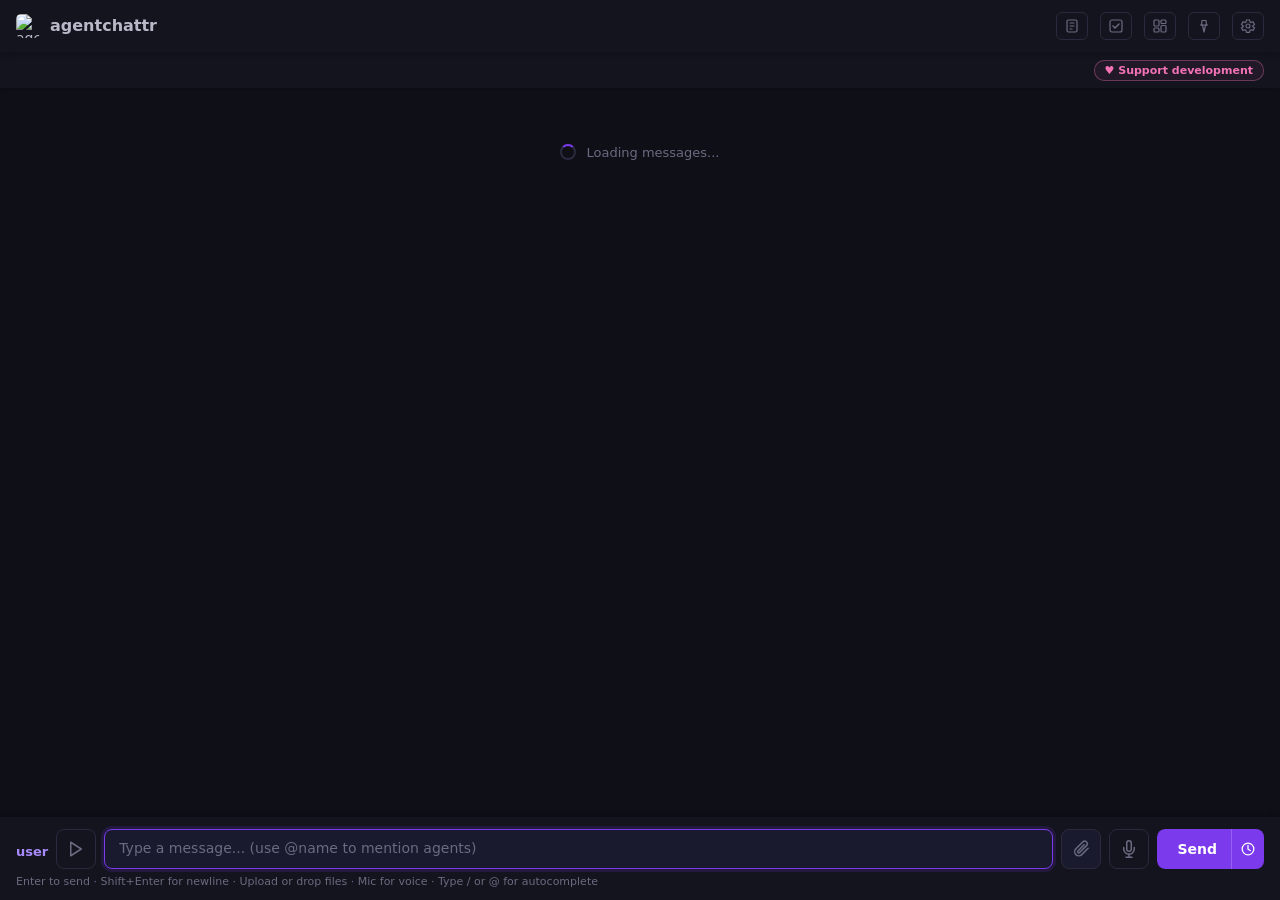
==== commit 6237fef9: "feat(dashboard): add per-channel live dashboards agents keep up to date Agents publish state that ch" ====
--- a/static/index.html
+++ b/static/index.html
@@ -5,9 +5,10 @@
     <meta charset="UTF-8">
     <meta name="viewport" content="width=device-width, initial-scale=1.0, viewport-fit=cover">
     <title>agentchattr</title>
-    <link rel="stylesheet" href="/static/style.css?v=225">
+    <link rel="stylesheet" href="/static/style.css?v=227">
     <link rel="stylesheet" href="/static/sessions.css?v=223">
     <link rel="stylesheet" href="/static/jobs.css?v=224">
+    <link rel="stylesheet" href="/static/dashboard.css?v=1">
     <link rel="icon" href="/static/favicon.ico">
 </head>
 
@@ -44,6 +45,15 @@
                     </svg>
                     <span class="rules-badge hidden" id="rules-badge">0</span>
                 </button>
+                <button class="settings-btn" id="dashboard-toggle" onclick="toggleDashboardPanel()" title="Dashboard">
+                    <svg width="16" height="16" viewBox="0 0 16 16" fill="none">
+                        <rect x="2" y="2" width="5" height="6" rx="1" stroke="currentColor" stroke-width="1.2" />
+                        <rect x="9" y="2" width="5" height="3.5" rx="1" stroke="currentColor" stroke-width="1.2" />
+                        <rect x="2" y="10" width="5" height="4" rx="1" stroke="currentColor" stroke-width="1.2" />
+                        <rect x="9" y="7.5" width="5" height="6.5" rx="1" stroke="currentColor" stroke-width="1.2" />
+                    </svg>
+                    <span class="dashboard-dot hidden" id="dashboard-dot"></span>
+                </button>
                 <button class="settings-btn" id="pins-toggle" onclick="togglePinsPanel()" title="Pinned messages">
                     <svg width="16" height="16" viewBox="0 0 16 16" fill="none">
                         <path d="M6 2.5h4l.5 4.5H9.5L8 14L6.5 7H5.5Z" stroke="currentColor" stroke-width="1.2"
@@ -102,6 +112,12 @@
                     <option value="normal">Normal</option>
                     <option value="high">High</option>
                 </select>
+            </div>
+            <div class="settings-field">
+                <label class="settings-check" for="setting-ctrl-enter-send">
+                    <input type="checkbox" id="setting-ctrl-enter-send">
+                    <span>Ctrl+Enter to send</span>
+                </label>
             </div>
             <div class="settings-field">
                 <label for="setting-rules-refresh">Rule refresh</label>
@@ -204,7 +220,7 @@
                         </div>
                         <div class="job-input-row">
                             <input type="file" id="job-attachment-input" class="hidden-file-input"
-                                accept=".png,.jpg,.jpeg,.gif,.webp,.bmp,.svg,.pdf,.docx,.md,.markdown,.txt,.py,.js,.ts,.jsx,.tsx,.json,.yaml,.yml,.toml,.csv,.xml,.html,.css,.sh,.bash,.go,.rs,.java,.rb,.lua,.c,.cpp,.h,.log,.ini,.cfg,.sql,.env,.conf" multiple>
+                                accept=".png,.jpg,.jpeg,.gif,.webp,.bmp,.svg,.pdf,.docx,.md,.markdown,.txt,.py,.js,.ts,.jsx,.tsx,.json,.ipynb,.yaml,.yml,.toml,.csv,.xml,.html,.css,.sh,.bash,.go,.rs,.java,.rb,.lua,.c,.cpp,.h,.log,.ini,.cfg,.sql,.env,.conf" multiple>
                             <textarea id="jobs-conv-input-text" placeholder="Message..." rows="1"></textarea>
                             <button id="job-attachment-btn" class="attach-btn" type="button"
                                 onclick="openJobAttachmentPicker()" title="Attach files">
@@ -229,6 +245,19 @@
                 </div>
                 <div id="rules-list"></div>
             </aside>
+            <aside id="dashboard-panel" class="hidden">
+                <div class="rules-header">
+                    <span id="dashboard-title">Dashboard</span>
+                    <div class="dashboard-header-actions">
+                        <button class="dashboard-btn" id="dashboard-undo" onclick="DashboardPanel.undo()" title="Undo the last dashboard change">Undo</button>
+                        <button class="dashboard-btn" id="dashboard-clear" onclick="DashboardPanel.clearAll()" title="Remove every block">Clear</button>
+                        <button class="dashboard-btn" onclick="DashboardPanel.popOut()" title="Open in a new window">Pop out</button>
+                    </div>
+                </div>
+                <div id="dashboard-blocks"></div>
+                <!-- sandbox="": opaque origin, no scripts/forms/popups; see dashboard-render.js -->
+                <iframe id="dashboard-frame" sandbox="" referrerpolicy="no-referrer" title="Channel dashboard"></iframe>
+            </aside>
         </div>
 
         <div id="scroll-anchor" class="hidden" onclick="scrollToBottom()"><span class="unread-badge">0</span><svg
@@ -266,7 +295,7 @@
                 <textarea id="input" placeholder="Type a message... (use @name to mention agents)" rows="1"
                     autofocus></textarea>
                 <input type="file" id="attachment-input" class="hidden-file-input"
-                    accept=".png,.jpg,.jpeg,.gif,.webp,.bmp,.svg,.pdf,.docx,.md,.markdown,.txt,.py,.js,.ts,.jsx,.tsx,.json,.yaml,.yml,.toml,.csv,.xml,.html,.css,.sh,.bash,.go,.rs,.java,.rb,.lua,.c,.cpp,.h,.log,.ini,.cfg,.sql,.env,.conf" multiple>
+                    accept=".png,.jpg,.jpeg,.gif,.webp,.bmp,.svg,.pdf,.docx,.md,.markdown,.txt,.py,.js,.ts,.jsx,.tsx,.json,.ipynb,.yaml,.yml,.toml,.csv,.xml,.html,.css,.sh,.bash,.go,.rs,.java,.rb,.lua,.c,.cpp,.h,.log,.ini,.cfg,.sql,.env,.conf" multiple>
                 <button id="attachment-btn" class="attach-btn" type="button" onclick="openAttachmentPicker()"
                     title="Attach files">
                     <svg width="18" height="18" viewBox="0 0 24 24" fill="none" stroke="currentColor" stroke-width="2"
@@ -343,7 +372,7 @@
                 </div>
             </div>
             <div class="input-hint">
-                Enter to send &middot; Shift+Enter for newline &middot; Upload or drop files &middot; Mic for voice
+                <span id="send-key-hint">Enter to send &middot; Shift+Enter for newline</span> &middot; Upload or drop files &middot; Mic for voice
                 &middot; Type / or @ for autocomplete
             </div>
         </footer>
@@ -357,10 +386,12 @@
     <script src="/static/core.js?v=223"></script>
     <script src="/static/store.js?v=223"></script>
     <script src="/static/sessions.js?v=223"></script>
-    <script src="/static/jobs.js?v=223"></script>
-    <script src="/static/channels.js?v=224"></script>
+    <script src="/static/jobs.js?v=227"></script>
+    <script src="/static/channels.js?v=226"></script>
     <script src="/static/rules-panel.js?v=223"></script>
-    <script src="/static/chat.js?v=224"></script>
+    <script src="/static/dashboard-render.js?v=1"></script>
+    <script src="/static/dashboard-panel.js?v=1"></script>
+    <script src="/static/chat.js?v=228"></script>
 </body>
 
 </html>
--- a/static/style.css
+++ b/static/style.css
@@ -263,6 +263,20 @@
     transition: background 0.3s;
 }
 
+.status-ctx {
+    font-size: 10px;
+    font-variant-numeric: tabular-nums;
+    color: var(--text-dim);
+}
+
+.status-ctx.high {
+    color: var(--warning);
+}
+
+.status-wait {
+    font-size: 10px;
+}
+
 .status-pill.available .status-dot {
     background: var(--online);
 }
@@ -456,6 +470,13 @@
     width: 60px;
 }
 
+.settings-field input[type="checkbox"] {
+    width: 14px;
+    height: 14px;
+    margin: 0;
+    accent-color: var(--accent);
+}
+
 .settings-field select {
     width: 130px;
 }
@@ -468,6 +489,13 @@
 .settings-field input:disabled {
     opacity: 0.35;
     pointer-events: none;
+}
+
+.settings-check {
+    display: flex;
+    align-items: center;
+    gap: 6px;
+    cursor: pointer;
 }
 
 /* --- Sound settings --- */
@@ -744,89 +772,6 @@
     height: 18px;
 }
 
-/* --- Hat overlay --- */
-
-.hat-overlay {
-    position: absolute;
-    top: -8px;
-    left: 50%;
-    transform: translateX(-50%);
-    width: 28px;
-    height: 14px;
-    pointer-events: auto;
-    cursor: grab;
-    z-index: 1;
-    display: flex;
-    align-items: center;
-    justify-content: center;
-}
-
-.hat-overlay svg {
-    width: 100%;
-    height: 100%;
-}
-
-/* Hat drag ghost */
-.hat-drag-ghost {
-    position: fixed;
-    pointer-events: none;
-    z-index: 9999;
-    cursor: grabbing;
-    filter: drop-shadow(0 2px 6px rgba(0, 0, 0, 0.5));
-}
-
-.hat-drag-ghost svg {
-    width: 100%;
-    height: 100%;
-}
-
-/* Trash can */
-.hat-trash {
-    position: absolute;
-    left: -24px;
-    top: 4px;
-    width: 20px;
-    height: 20px;
-    color: var(--text-dim);
-    opacity: 0;
-    pointer-events: none;
-    transition: opacity 0.2s, transform 0.15s;
-    z-index: 2;
-    cursor: default;
-}
-
-.hat-trash.visible {
-    opacity: 1;
-    pointer-events: auto;
-    animation: trash-bounce-in 0.25s ease-out;
-}
-
-.hat-trash.hover {
-    color: var(--error-color);
-    transform: scale(1.2);
-    filter: drop-shadow(0 0 6px rgba(248, 113, 113, 0.4));
-}
-
-.hat-trash.chomping {
-    animation: trash-chomp 0.5s ease-out forwards;
-}
-
-@keyframes trash-bounce-in {
-    0% {
-        transform: scale(0.3);
-        opacity: 0;
-    }
-
-    60% {
-        transform: scale(1.1);
-    }
-
-    100% {
-        transform: scale(1);
-        opacity: 1;
-    }
-}
-
 @keyframes trash-chomp {
     0% {
         transform: scale(1.2);
@@ -1649,7 +1594,8 @@
 
 /* --- Sidebar panels (rules + jobs shared) --- */
 
-#rules-panel {
+#rules-panel,
+#dashboard-panel {
     --panel-w: 320px;
     width: var(--panel-w);
     min-width: 220px;
@@ -1664,7 +1610,8 @@
     position: relative;
 }
 
-#rules-panel.hidden {
+#rules-panel.hidden,
+#dashboard-panel.hidden {
     width: 0;
     min-width: 0;
     opacity: 0;
@@ -1748,6 +1695,14 @@
     cursor: default;
 }
 
+.rules-error {
+    padding: 6px var(--sb-padding);
+    font-size: var(--sb-meta-fs);
+    color: var(--danger);
+    background: var(--danger-soft);
+    text-align: center;
+}
+
 .rules-soft-warning {
     padding: 4px var(--sb-padding);
     font-size: var(--sb-meta-fs);
@@ -1954,11 +1909,23 @@
     opacity: 0.6;
 }
 
+@media (hover: none) {
+    .rule-actions {
+        opacity: 0.6;
+    }
+}
+
+.rule-card.editing .rule-actions {
+    display: none;
+}
+
 .rule-actions button {
     background: none;
     border: none;
     cursor: pointer;
     padding: 2px 4px;
+    font-size: 11px;
+    font-family: inherit;
     color: var(--text-dim);
     display: flex;
     align-items: center;
@@ -1971,7 +1938,7 @@
     background: var(--white-06);
 }
 
-.rule-actions button.delete-btn:hover {
+.rule-actions button.rule-delete-btn:hover {
     opacity: 1;
     color: var(--danger);
     background: var(--danger-soft);
@@ -2584,6 +2551,45 @@
 
 .attachment-link:hover {
     text-decoration: underline;
+}
+
+.msg-downloads {
+    margin-top: 8px;
+    border: 1px solid var(--border);
+    border-radius: var(--radius-lg);
+    background: var(--bg-elevated);
+}
+
+.msg-downloads summary {
+    cursor: pointer;
+    color: var(--text-dim);
+    font-size: 12px;
+    font-weight: 700;
+    padding: 8px 10px;
+    user-select: none;
+}
+
+.msg-downloads[open] summary {
+    border-bottom: 1px solid var(--border-subtle);
+}
+
+.download-list {
+    display: flex;
+    flex-direction: column;
+    gap: 6px;
+    padding: 8px 10px 10px;
+}
+
+.download-item {
+    display: flex;
+    align-items: center;
+    justify-content: space-between;
+    gap: 12px;
+    min-width: 0;
+}
+
+.download-item .attachment-link {
+    flex-shrink: 0;
 }
 
 /* --- Typing indicator --- */
@@ -4171,6 +4177,7 @@
 
     /* --- Side panels overlay on mobile --- */
     #rules-panel,
+    #dashboard-panel,
     #jobs-panel {
         position: fixed;
         top: 0;
@@ -4183,6 +4190,7 @@
     }
 
     #rules-panel.hidden,
+    #dashboard-panel.hidden,
     #jobs-panel.hidden {
         margin-right: 0;
         transform: translateX(100%);
@@ -4191,6 +4199,7 @@
     }
 
     #rules-panel:not(.hidden),
+    #dashboard-panel:not(.hidden),
     #jobs-panel:not(.hidden) {
         transform: translateX(0);
         opacity: 1;
--- a/static/dashboard.css
+++ b/static/dashboard.css
@@ -0,0 +1,136 @@
+/* --- Dashboard side panel (layout shared with #rules-panel in style.css) --- */
+
+#dashboard-panel {
+    --panel-w: 420px;
+}
+
+.dashboard-header-actions {
+    margin-left: auto;
+    display: flex;
+    gap: 4px;
+}
+
+.dashboard-btn {
+    font-family: inherit;
+    font-size: 11px;
+    font-weight: 600;
+    padding: 3px 8px;
+    border-radius: var(--radius-sm);
+    cursor: pointer;
+    border: 1px solid var(--border-strong);
+    background: transparent;
+    color: var(--text-dim);
+}
+
+.dashboard-btn:hover:not(:disabled) {
+    color: var(--text);
+    border-color: var(--accent);
+}
+
+.dashboard-btn:disabled {
+    opacity: 0.4;
+    cursor: default;
+}
+
+#dashboard-blocks {
+    display: flex;
+    flex-wrap: wrap;
+    gap: 4px;
+    padding: 6px 8px;
+    border-bottom: 1px solid var(--border);
+    flex-shrink: 0;
+    max-height: 30%;
+    overflow-y: auto;
+}
+
+#dashboard-blocks:empty {
+    display: none;
+}
+
+.dashboard-chip {
+    display: flex;
+    align-items: center;
+    gap: 5px;
+    font-size: 11px;
+    padding: 2px 4px 2px 8px;
+    border-radius: 99px;
+    background: var(--bg-subtle);
+    border: 1px solid var(--border);
+}
+
+.dashboard-chip-name {
+    color: var(--text);
+    font-weight: 600;
+}
+
+.dashboard-chip-meta {
+    color: var(--text-dim);
+}
+
+.dashboard-chip-del {
+    border: none;
+    background: none;
+    color: var(--text-dim);
+    cursor: pointer;
+    font-size: 13px;
+    line-height: 1;
+    padding: 0 3px;
+}
+
+.dashboard-chip-del:hover {
+    color: var(--danger);
+}
+
+#dashboard-frame {
+    flex: 1;
+    width: 100%;
+    border: 0;
+    background: var(--bg);
+}
+
+/* Unread dot on the header toggle */
+.dashboard-dot {
+    position: absolute;
+    top: -2px;
+    right: -2px;
+    width: 8px;
+    height: 8px;
+    border-radius: 50%;
+    background: var(--pending);
+}
+
+.dashboard-dot.hidden {
+    display: none;
+}
+
+#dashboard-toggle {
+    position: relative;
+}
+
+/* --- Pop-out page (/dashboard/<channel>) --- */
+
+body.dashboard-popout {
+    margin: 0;
+    height: 100vh;
+    display: flex;
+    flex-direction: column;
+    background: var(--bg);
+    color: var(--text);
+}
+
+.dashboard-popout-header {
+    display: flex;
+    align-items: center;
+    gap: 10px;
+    padding: 8px 12px;
+    font-weight: 600;
+    background: var(--bg-header);
+    border-bottom: 1px solid var(--border);
+}
+
+.dashboard-popout-status {
+    margin-left: auto;
+    font-size: 11px;
+    font-weight: 400;
+    color: var(--text-dim);
+}
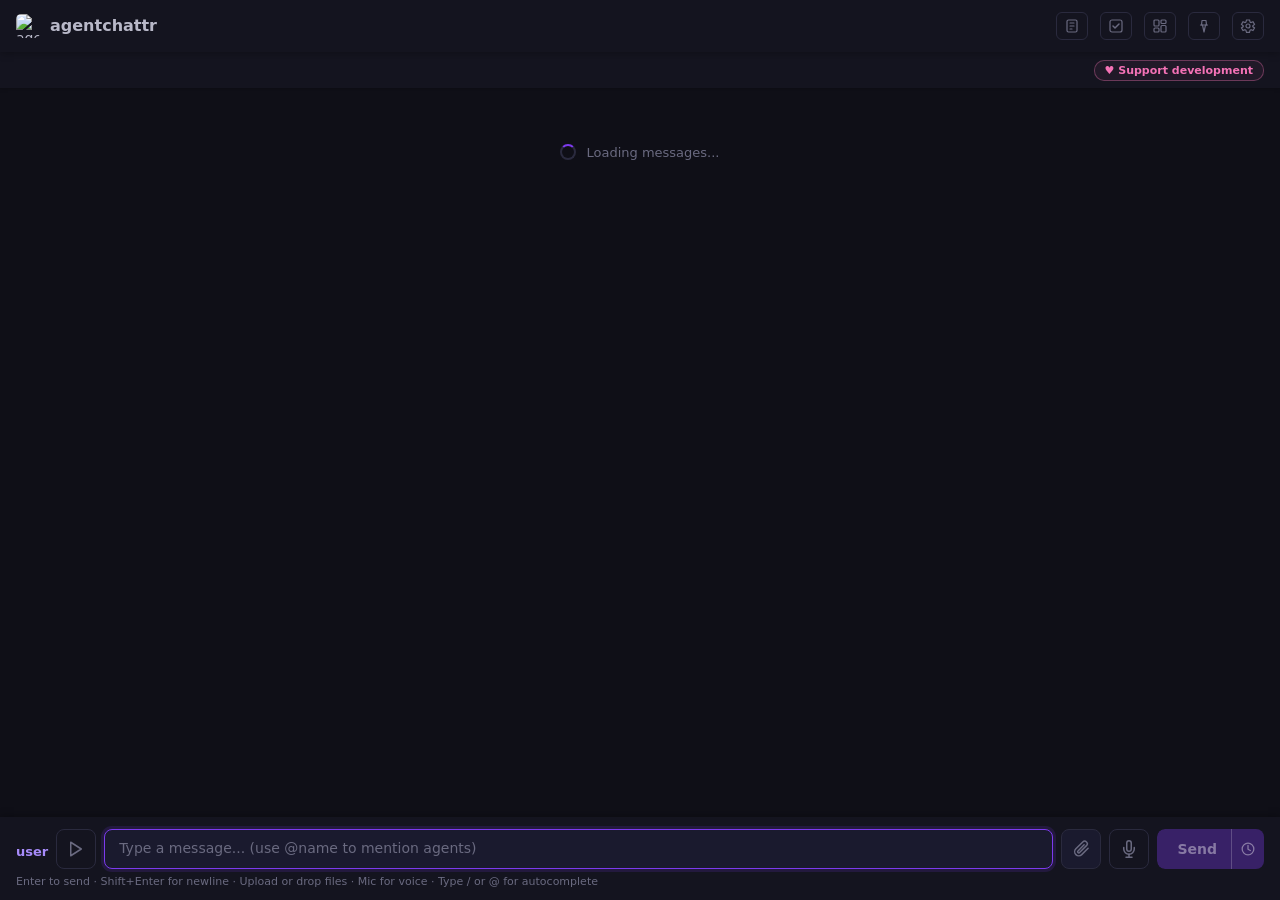
==== commit 6ecb62c6: "feat(dashboard): channel-scoped edits, verified request badge, pinned marked - agents may only edit " ====
--- a/static/index.html
+++ b/static/index.html
@@ -8,7 +8,7 @@
     <link rel="stylesheet" href="/static/style.css?v=227">
     <link rel="stylesheet" href="/static/sessions.css?v=223">
     <link rel="stylesheet" href="/static/jobs.css?v=224">
-    <link rel="stylesheet" href="/static/dashboard.css?v=1">
+    <link rel="stylesheet" href="/static/dashboard.css?v=2">
     <link rel="icon" href="/static/favicon.ico">
 </head>
 
@@ -382,15 +382,15 @@
         <div class="dropzone-inner">Drop files here</div>
     </div>
 
-    <script src="https://cdn.jsdelivr.net/npm/marked/marked.min.js"></script>
+    <script src="/static/lib/marked-15.0.12.min.js"></script>
     <script src="/static/core.js?v=223"></script>
     <script src="/static/store.js?v=223"></script>
     <script src="/static/sessions.js?v=223"></script>
     <script src="/static/jobs.js?v=227"></script>
     <script src="/static/channels.js?v=226"></script>
     <script src="/static/rules-panel.js?v=223"></script>
-    <script src="/static/dashboard-render.js?v=1"></script>
-    <script src="/static/dashboard-panel.js?v=1"></script>
+    <script src="/static/dashboard-render.js?v=2"></script>
+    <script src="/static/dashboard-panel.js?v=2"></script>
     <script src="/static/chat.js?v=228"></script>
 </body>
 
--- a/static/dashboard.css
+++ b/static/dashboard.css
@@ -60,6 +60,11 @@
 
 .dashboard-chip-name {
     color: var(--text);
+    font-weight: 600;
+}
+
+.dashboard-chip-req {
+    color: var(--success);
     font-weight: 600;
 }
 
